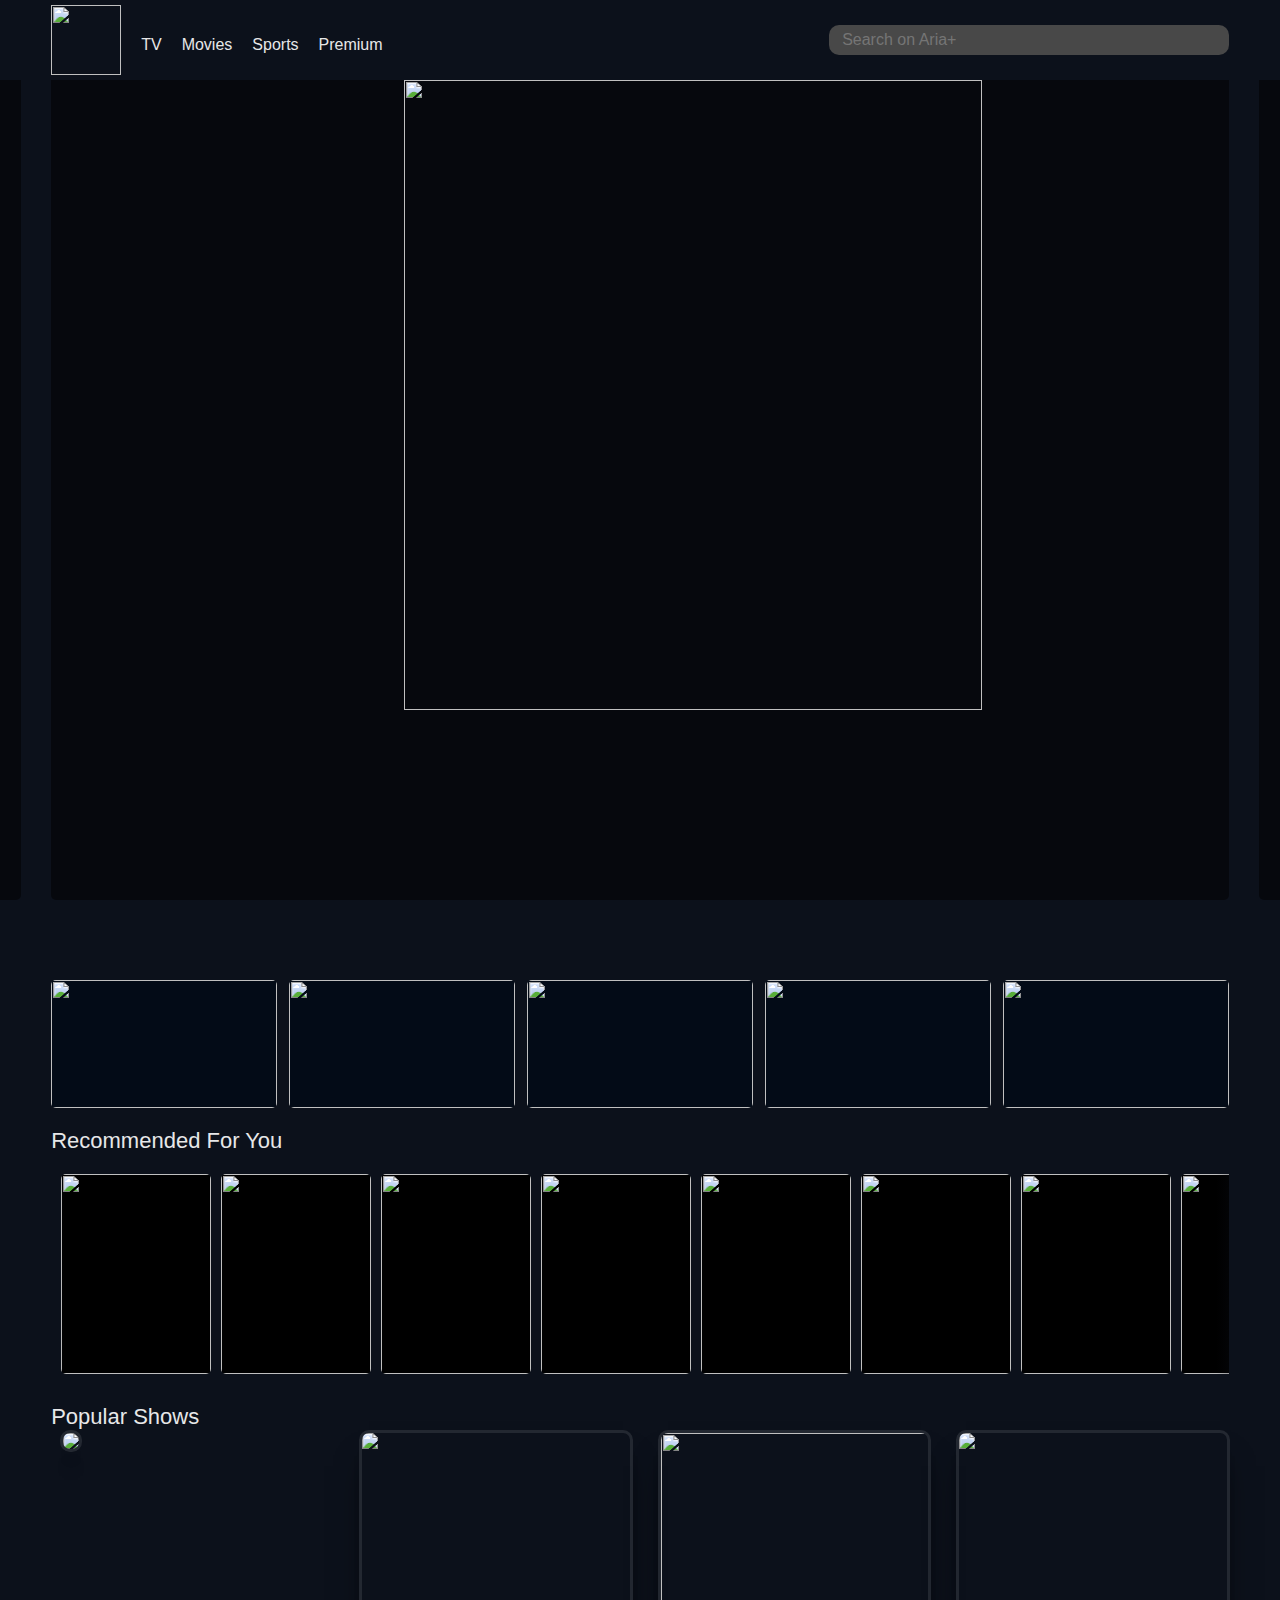
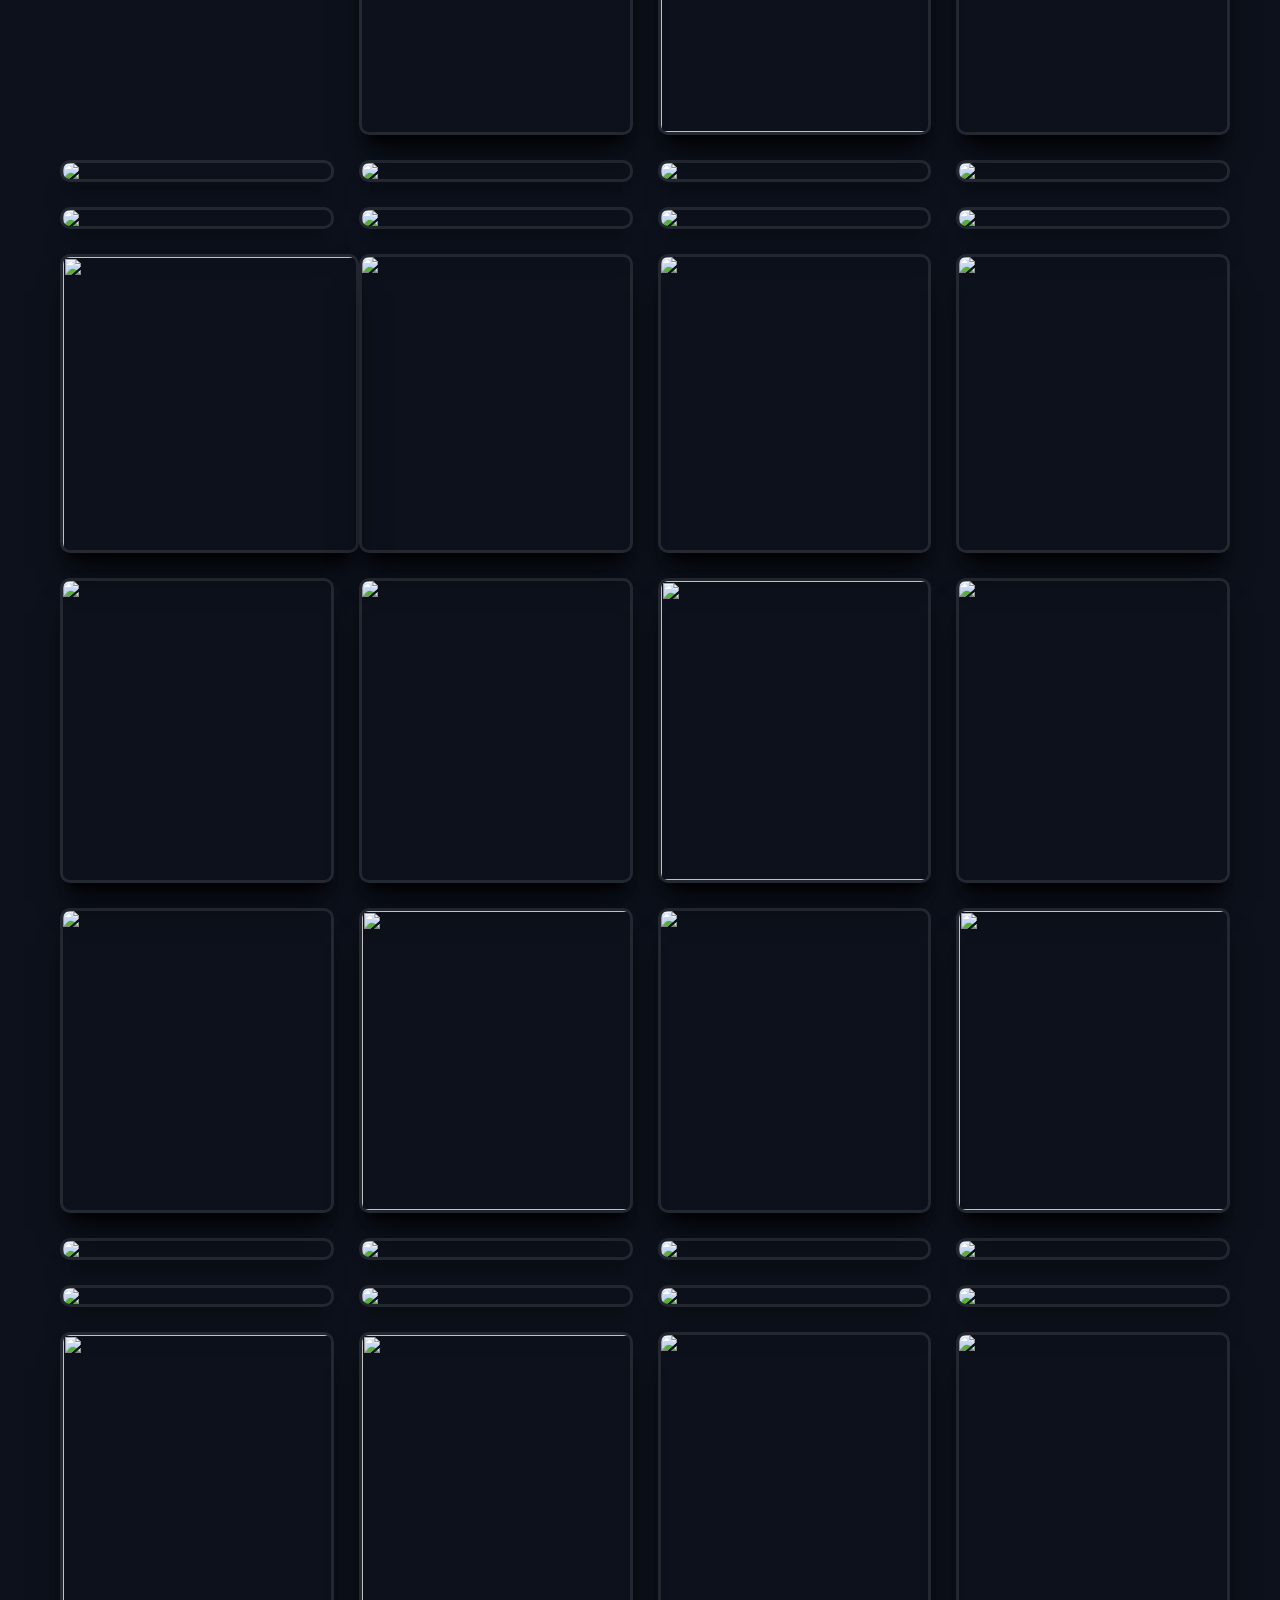
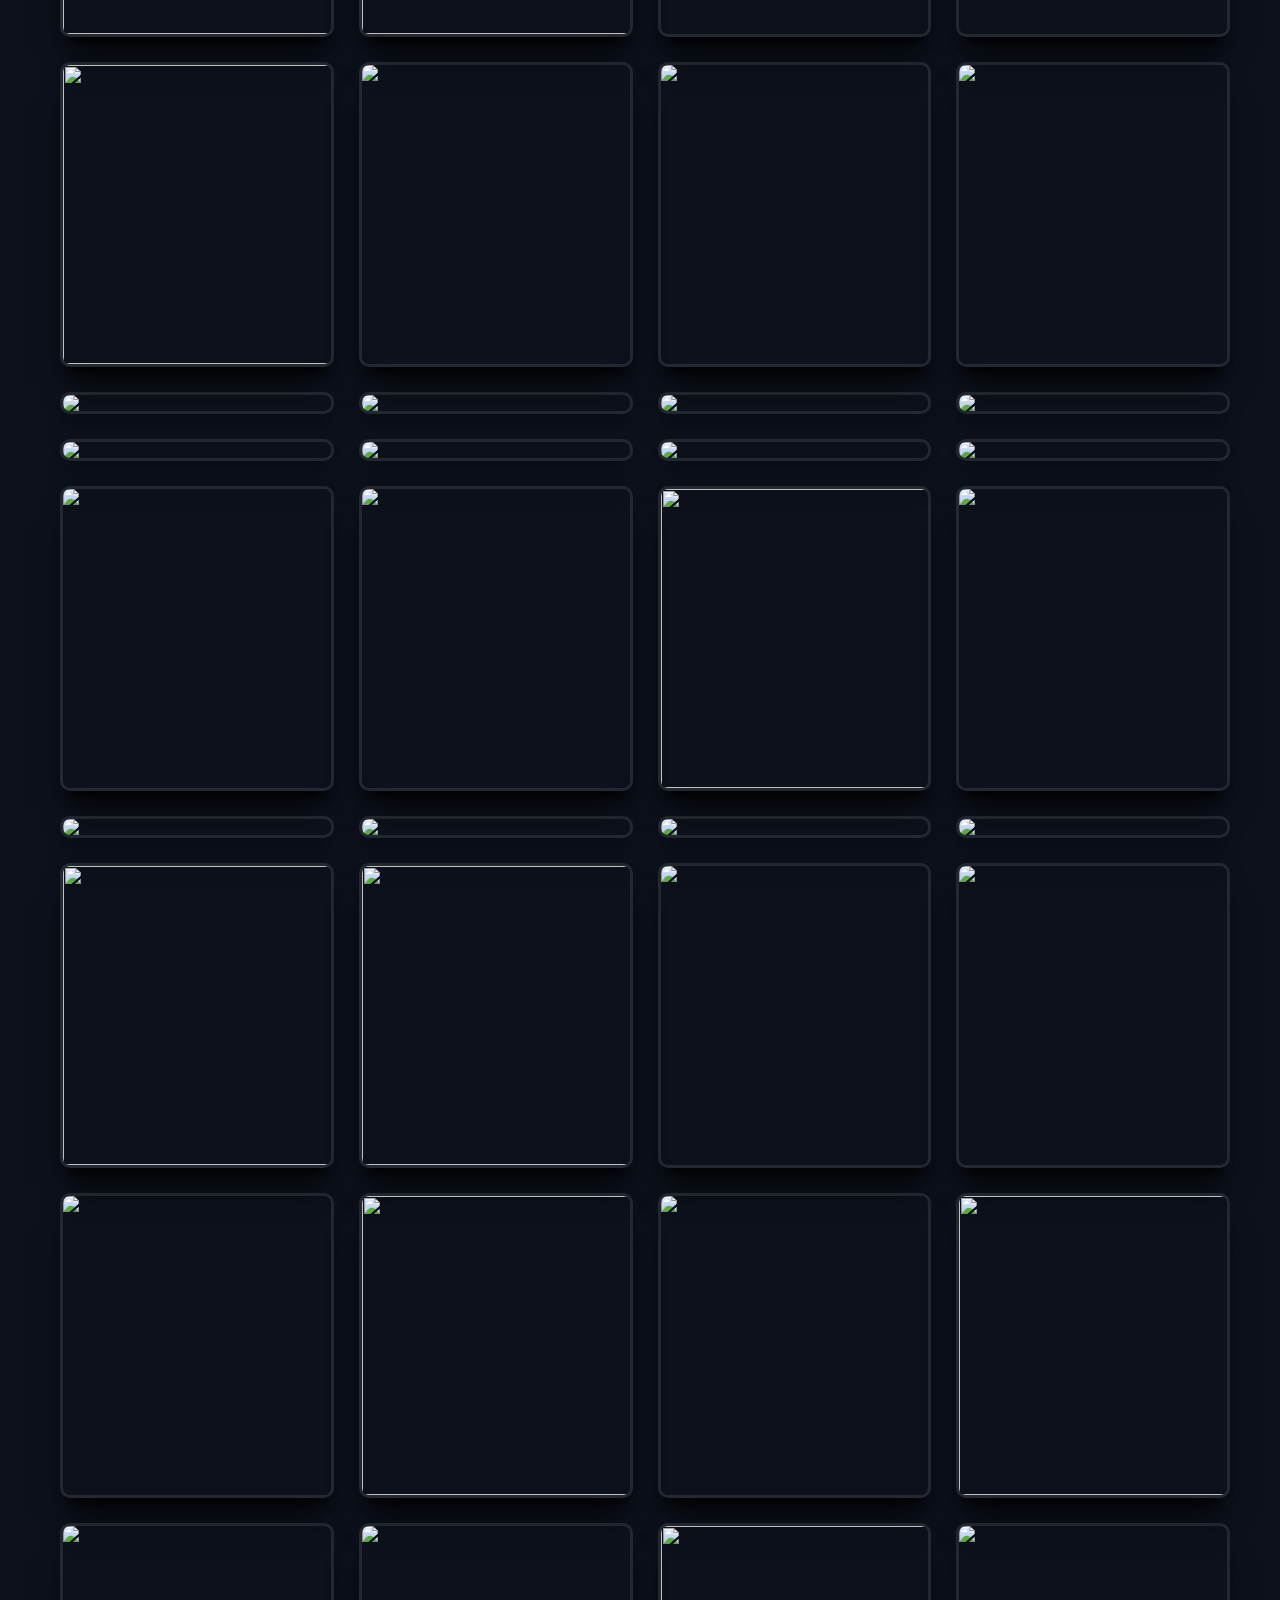
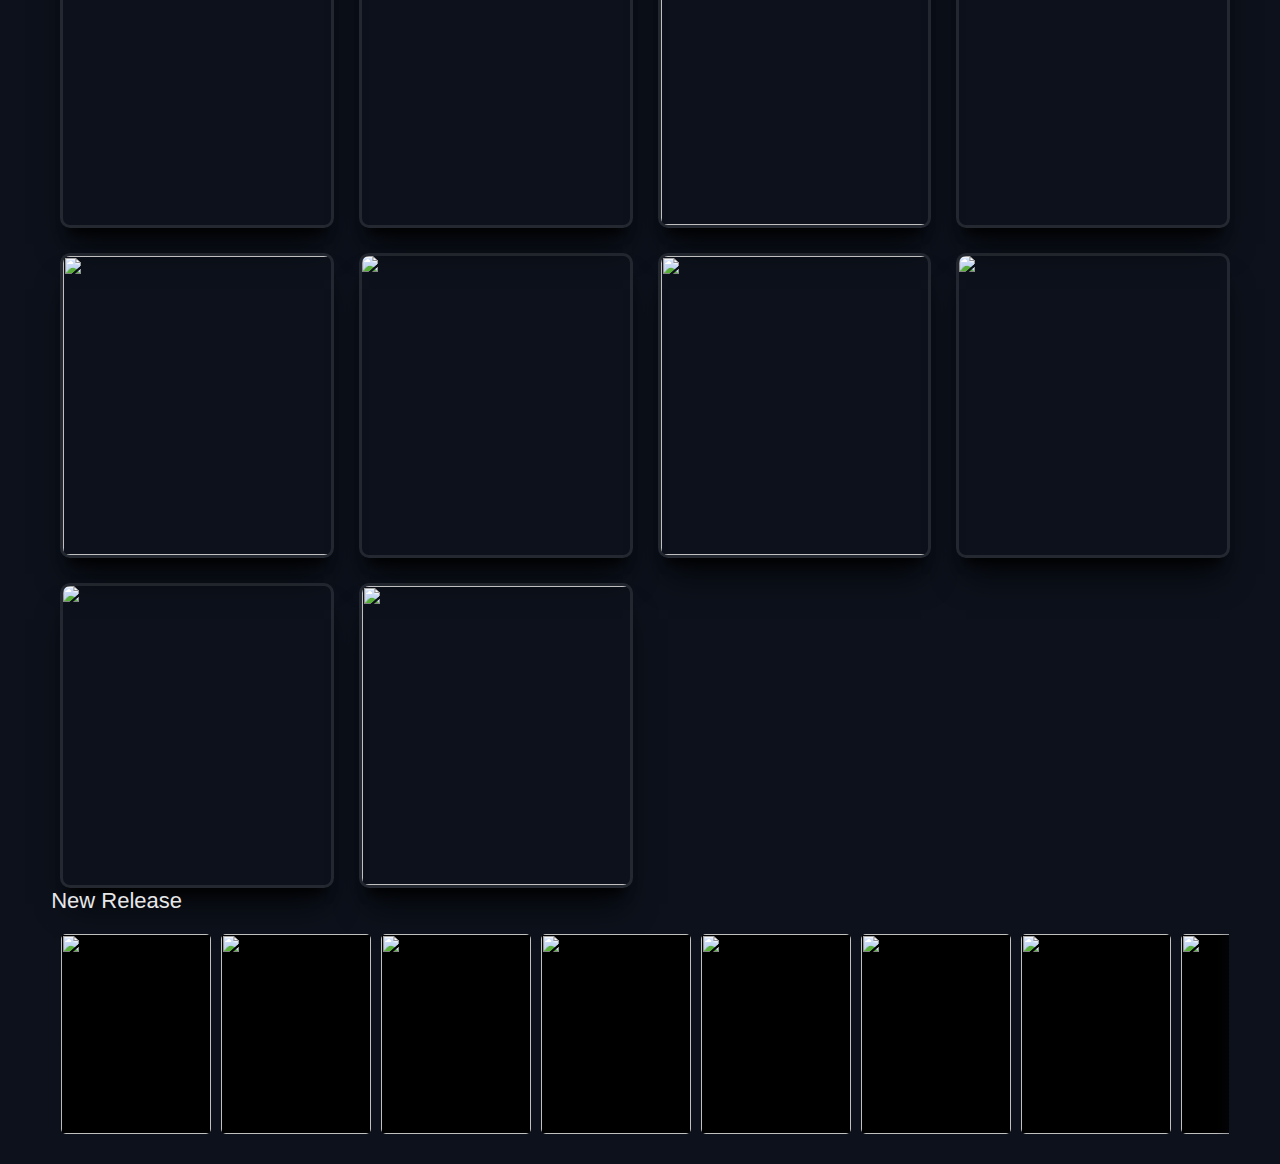
==== index.html @ 2ed3efa4 "Update index.html" ====
<html lang="en"><head>
    <meta charset="UTF-8">
    <meta name="viewport" content="width=device-width, initial-scale=1.0">
    <title>Disney+ Hotstar</title>
    <link rel="stylesheet" href="style.css">
  </head>
  <body>
    <nav class="navbar">
      <img src="https://pbs.twimg.com/profile_images/1647366627925819393/dx1_x24i_400x400.jpg" alt="" class="brandlogo">
      <ul class="nav-links">
        <li class="nav-items"><a href="">TV</a></li>
        <li class="nav-items"><a href="">Movies</a></li>
        <li class="nav-items"><a href="">Sports</a></li>
        <li class="nav-items"><a href="">Premium</a></li>
      </ul>

      <div class="right-container">
        <input type="text" class="search-box" style="background: #484848;border: none;border-radius: 10px;width: 400px;outline: none;height: 30px;color: #a4a4a4;width: 400px;text-transform: revert;font-size: 16px;font-weight: 500;transition: 0.5s;" placeholder="   Search on Aria+">
        
        
      </div>
    </nav>

    <div>
      <div class="carousel" style="">
        <!-- <div class="slider">
          <div class="slide-content">
            <h1 class="movie-title">loki</h1>
            <p class="movie-des">
              Lorem ipsum dolor sit amet consectetur adipisicing elit.
              Architecto eaque ab quam nostrum magni quos amet! Non voluptas
              vitae minima iure minus! Lorem ipsum dolor sit amet consectetur
              adipisicing elit. Qui, esse explicabo dolore, iste officiis vitae
              corrupti doloremque ut distinctio vero maxime non quos voluptatum
              cum.
            </p>
          </div>
          <img src="images/slider 1.PNG" alt="" />
        </div> -->
      </div>
    </div>

    <!-- video container  -->
    <div class="video-card-container" style="margin-top: 80px;">
      <div class="video-card">
        <img src="images/disney.PNG" alt="" class="video-card-image">
        <video src="videos/disney.mp4" class="card-video"></video>
      </div>

      <div class="video-card">
        <img src="images/pixar.PNG" alt="" class="video-card-image">
        <video src="videos/pixar.mp4" class="card-video"></video>
      </div>

      <div class="video-card">
        <img src="images/marvel.PNG" alt="" class="video-card-image">
        <video src="videos/marvel.mp4" class="card-video"></video>
      </div>

      <div class="video-card">
        <img src="images/star-wars.PNG" alt="" class="video-card-image">
        <video src="videos/star-war.mp4" class="card-video"></video>
      </div>

      <div class="video-card">
        <img src="images/geographic.PNG" alt="" class="video-card-image">
        <video src="videos/geographic.mp4" class="card-video"></video>
      </div>
    </div>

    <h1 class="title">recommended for you</h1>
    <div class="movies-list">
      <button class="pre-btn"><img src="images/pre.png" alt=""></button>
      <button class="nxt-btn"><img src="images/nxt.png" alt=""></button>
      <div class="card-container">
        <div class="card">
          <img src="images/poster 1.png" alt="" class="card-img">
          <div class="card-body">
            <h2 class="name">movie name</h2>
            <h6 class="des">
              Lorem ipsum dolor, sit amet consectetur adipisicing elit.
            </h6>
            <button class="watchlist-btn">add to watchlist</button>
          </div>
        </div>

        <div class="card">
          <img src="images/poster 2.png" alt="" class="card-img">
          <div class="card-body">
            <h2 class="name">movie name</h2>
            <h6 class="des">
              Lorem ipsum dolor, sit amet consectetur adipisicing elit.
            </h6>
            <button class="watchlist-btn">add to watchlist</button>
          </div>
        </div>

        <div class="card">
          <img src="images/poster 3.png" alt="" class="card-img">
          <div class="card-body">
            <h2 class="name">movie name</h2>
            <h6 class="des">
              Lorem ipsum dolor, sit amet consectetur adipisicing elit.
            </h6>
            <button class="watchlist-btn">add to watchlist</button>
          </div>
        </div>

        <div class="card">
          <img src="images/poster 4.png" alt="" class="card-img">
          <div class="card-body">
            <h2 class="name">movie name</h2>
            <h6 class="des">
              Lorem ipsum dolor, sit amet consectetur adipisicing elit.
            </h6>
            <button class="watchlist-btn">add to watchlist</button>
          </div>
        </div>

        <div class="card">
          <img src="images/poster 5.png" alt="" class="card-img">
          <div class="card-body">
            <h2 class="name">movie name</h2>
            <h6 class="des">
              Lorem ipsum dolor, sit amet consectetur adipisicing elit.
            </h6>
            <button class="watchlist-btn">add to watchlist</button>
          </div>
        </div>

        <div class="card">
          <img src="images/poster 6.png" alt="" class="card-img">
          <div class="card-body">
            <h2 class="name">movie name</h2>
            <h6 class="des">
              Lorem ipsum dolor, sit amet consectetur adipisicing elit.
            </h6>
            <button class="watchlist-btn">add to watchlist</button>
          </div>
        </div>

        <div class="card">
          <img src="images/poster 7.png" alt="" class="card-img">
          <div class="card-body">
            <h2 class="name">movie name</h2>
            <h6 class="des">
              Lorem ipsum dolor, sit amet consectetur adipisicing elit.
            </h6>
            <button class="watchlist-btn">add to watchlist</button>
          </div>
        </div>

        <div class="card">
          <img src="images/poster 8.png" alt="" class="card-img">
          <div class="card-body">
            <h2 class="name">movie name</h2>
            <h6 class="des">
              Lorem ipsum dolor, sit amet consectetur adipisicing elit.
            </h6>
            <button class="watchlist-btn">add to watchlist</button>
          </div>
        </div>

        <div class="card">
          <img src="images/poster 9.png" alt="" class="card-img">
          <div class="card-body">
            <h2 class="name">movie name</h2>
            <h6 class="des">
              Lorem ipsum dolor, sit amet consectetur adipisicing elit.
            </h6>
            <button class="watchlist-btn">add to watchlist</button>
          </div>
        </div>

        <div class="card">
          <img src="images/poster 10.png" alt="" class="card-img">
          <div class="card-body">
            <h2 class="name">movie name</h2>
            <h6 class="des">
              Lorem ipsum dolor, sit amet consectetur adipisicing elit.
            </h6>
            <button class="watchlist-btn">add to watchlist</button>
          </div>
        </div>

        <div class="card">
          <img src="images/poster 11.png" alt="" class="card-img">
          <div class="card-body">
            <h2 class="name">movie name</h2>
            <h6 class="des">
              Lorem ipsum dolor, sit amet consectetur adipisicing elit.
            </h6>
            <button class="watchlist-btn">add to watchlist</button>
          </div>
        </div>

        <div class="card">
          <img src="images/poster 12.png" alt="" class="card-img">
          <div class="card-body">
            <h2 class="name">movie name</h2>
            <h6 class="des">
              Lorem ipsum dolor, sit amet consectetur adipisicing elit.
            </h6>
            <button class="watchlist-btn">add to watchlist</button>
          </div>
        </div>
      </div>
    </div>

    <!-- popular shows -->
    <h1 class="title">Popular Shows</h1>
    <div class="sc-irLvoH gbxUOQ" style="display: grid;gap: 25px;grid-template-columns: repeat(4, minmax(0px, 1fr));margin-right: 50px;margin-left: 60px;border-radius: 10px;"><div class="sc-csKJRI dljXmY"><a href="/detail/0XUyjdl1WZ2lAb8OWbPO"><img src="https://occ-0-4704-58.1.nflxso.net/dnm/api/v6/X194eJsgWBDE2aQbaNdmCXGUP-Y/AAAABU91Y7hMbEOAnGWYICqzhJzp_Y_chqKf5_zyC4UEq8G8I0ZPteoUmjyG249x4YGOJ-FiJYu72TcHdz0LxDaGgnzZMgw.jpg?r=72b" style="border-radius: 10px;overflow: hidden;border: 3px solid rgba(249, 249, 249, 0.1);box-shadow: rgba(0, 0, 0, 0.69) 0px 26px 30px -10px, rgba(0, 0, 0, 0.73) 0px 16px 10px -10px;transition: all 250ms cubic-bezier(0.25, 0.46, 0.45, 0.94) 0s;cursor: pointer;"></a></div><div class="sc-csKJRI dljXmY" style="border-radius: 10px;overflow: hidden;border: 3px solid rgba(249, 249, 249, 0.1);box-shadow: rgba(0, 0, 0, 0.69) 0px 26px 30px -10px, rgba(0, 0, 0, 0.73) 0px 16px 10px -10px;transition: all 250ms cubic-bezier(0.25, 0.46, 0.45, 0.94) 0s;cursor: pointer;"><a href="/detail/19VOxr4FKTk2oJDavpp7"><img src="https://occ-0-4704-58.1.nflxso.net/dnm/api/v6/X194eJsgWBDE2aQbaNdmCXGUP-Y/AAAABUFVhaO_X664r0rm7JnHruXvTN1yHEo-PvphLPxJR4Kd_Y0YkAvP2D55yLv4Jn5-j4N6y5jR7lxiCQw026Qfqwj_n28.jpg?r=103"></a></div><div class="sc-csKJRI dljXmY" style="box-sizing: inherit;border-radius: 10px;overflow: hidden;border: 3px solid rgba(249, 249, 249, 0.1);box-shadow: rgba(0, 0, 0, 0.69) 0px 26px 30px -10px, rgba(0, 0, 0, 0.73) 0px 16px 10px -10px;transition: all 250ms cubic-bezier(0.25, 0.46, 0.45, 0.94) 0s;cursor: pointer;"><a href="/detail/1CTzBLDzvnr2wQlu2nvZ"><img src="https://occ-0-4704-58.1.nflxso.net/dnm/api/v6/X194eJsgWBDE2aQbaNdmCXGUP-Y/AAAABRbCTNP1VHiNeWS7j4EtP4KrQvU4u9FCdaEe8oztLZoOEwRPt4WLOsLnXuncWgyLJRRbgN8Foi2kU48csByBwM7cGQGE.jpg?r=3a6" style="width: 299px;"></a></div><div class="sc-csKJRI dljXmY" style="border-radius: 10px;overflow: hidden;border: 3px solid rgba(249, 249, 249, 0.1);box-shadow: rgba(0, 0, 0, 0.69) 0px 26px 30px -10px, rgba(0, 0, 0, 0.73) 0px 16px 10px -10px;transition: all 250ms cubic-bezier(0.25, 0.46, 0.45, 0.94) 0s;cursor: pointer;"><a href="/detail/303ifZjst1AwKhrJpeVH"><img src="https://occ-0-4704-58.1.nflxso.net/dnm/api/v6/X194eJsgWBDE2aQbaNdmCXGUP-Y/AAAABVF1vl9eYNMtD0eZXqNXSn3hFwKvV5GuCUKzaLxy4inoPq-0ivP8pBKYKdpunNt55cCrAx6jLLnqKAweCQV8uVXFn64YELBPblCK8jE8TGggLhGl8a1V0ya_4PPt.jpg?r=ec1"></a></div><div class="sc-csKJRI dljXmY" style="border-radius: 10px;overflow: hidden;border: 3px solid rgba(249, 249, 249, 0.1);box-shadow: rgba(0, 0, 0, 0.69) 0px 26px 30px -10px, rgba(0, 0, 0, 0.73) 0px 16px 10px -10px;transition: all 250ms cubic-bezier(0.25, 0.46, 0.45, 0.94) 0s;cursor: pointer;"><a href="/detail/3olIPq1sa6OVpqxjaHrZ"><img src="https://occ-0-4704-58.1.nflxso.net/dnm/api/v6/X194eJsgWBDE2aQbaNdmCXGUP-Y/AAAABX2a3MGlMnVQA62xBGAvhvmPd-KusBvTYaxe5BsvZZsy-W8ayifOGO6dwz2Eui6NKxkt_GiXYT-kmxoQAoVGiygDr90.jpg?r=e90"></a></div><div class="sc-csKJRI dljXmY" style="border-radius: 10px;overflow: hidden;border: 3px solid rgba(249, 249, 249, 0.1);box-shadow: rgba(0, 0, 0, 0.69) 0px 26px 30px -10px, rgba(0, 0, 0, 0.73) 0px 16px 10px -10px;transition: all 250ms cubic-bezier(0.25, 0.46, 0.45, 0.94) 0s;cursor: pointer;"><a href="/detail/4wTThS0bOJum9gTmtm4v"><img src="https://occ-0-4704-58.1.nflxso.net/dnm/api/v6/X194eJsgWBDE2aQbaNdmCXGUP-Y/AAAABUgNw4I-SUhN3jlEr2l7jaRMvuhYyVAFusGMHchdVJCZoYLsLwU4vwWQvSxR7D1Blbc2nz2twHGoc6E8esWXSauVPsE.jpg?r=93f"></a></div><div class="sc-csKJRI dljXmY" style="border-radius: 10px;overflow: hidden;border: 3px solid rgba(249, 249, 249, 0.1);box-shadow: rgba(0, 0, 0, 0.69) 0px 26px 30px -10px, rgba(0, 0, 0, 0.73) 0px 16px 10px -10px;transition: all 250ms cubic-bezier(0.25, 0.46, 0.45, 0.94) 0s;cursor: pointer;"><a href="/detail/53nTl23RQA9pyTNjhALs"><img src="https://occ-0-4704-58.1.nflxso.net/dnm/api/v6/X194eJsgWBDE2aQbaNdmCXGUP-Y/AAAABUFVhaO_X664r0rm7JnHruXvTN1yHEo-PvphLPxJR4Kd_Y0YkAvP2D55yLv4Jn5-j4N6y5jR7lxiCQw026Qfqwj_n28.jpg?r=103"></a></div><div class="sc-csKJRI dljXmY" style="border-radius: 10px;overflow: hidden;border: 3px solid rgba(249, 249, 249, 0.1);box-shadow: rgba(0, 0, 0, 0.69) 0px 26px 30px -10px, rgba(0, 0, 0, 0.73) 0px 16px 10px -10px;transition: all 250ms cubic-bezier(0.25, 0.46, 0.45, 0.94) 0s;cursor: pointer;"><a href="/detail/5Y84H0v25a8U9QECm0Rl"><img src="https://occ-0-4704-58.1.nflxso.net/dnm/api/v6/X194eJsgWBDE2aQbaNdmCXGUP-Y/AAAABYPg4K9u1UDG2R7r0sWjlYtZQjoah_93p0NeS01nMoYXAO-TPYvRQGIAaBgwqKhHV3IJogwfU1qQBxRo0BYkZbb-JAI.jpg?r=ce6"></a></div><div class="sc-csKJRI dljXmY" style="border-radius: 10px;overflow: hidden;border: 3px solid rgba(249, 249, 249, 0.1);box-shadow: rgba(0, 0, 0, 0.69) 0px 26px 30px -10px, rgba(0, 0, 0, 0.73) 0px 16px 10px -10px;transition: all 250ms cubic-bezier(0.25, 0.46, 0.45, 0.94) 0s;cursor: pointer;"><a href="/detail/6Ig2ald2QehJ81MIRsXO"><img src="https://occ-0-4704-58.1.nflxso.net/dnm/api/v6/X194eJsgWBDE2aQbaNdmCXGUP-Y/AAAABY9VwvkRaq-NeG9azDI0cv7WHHwfYgL16xdvpRR2CxCrokh1YJfDuYXmezIxd_WycvZlvKt53_p-ADNf4Q9XZMtu6T0.jpg?r=03e"></a></div><div class="sc-csKJRI dljXmY" style="border-radius: 10px;overflow: hidden;border: 3px solid rgba(249, 249, 249, 0.1);box-shadow: rgba(0, 0, 0, 0.69) 0px 26px 30px -10px, rgba(0, 0, 0, 0.73) 0px 16px 10px -10px;transition: all 250ms cubic-bezier(0.25, 0.46, 0.45, 0.94) 0s;cursor: pointer;"><a href="/detail/6QpBNFJ9jExbm7rvr7qC"><img src="https://occ-0-4704-58.1.nflxso.net/dnm/api/v6/X194eJsgWBDE2aQbaNdmCXGUP-Y/AAAABQr1kgC7F0zCXxbrUqq96tCu6MXiMDwddF5kmyxzO4VecfDf76AoIqL9EbO9uMVDbjVgagX2wVgzYPMM6FTIYFJIVTU.jpg?r=018"></a></div><div class="sc-csKJRI dljXmY" style="border-radius: 10px;overflow: hidden;border: 3px solid rgba(249, 249, 249, 0.1);box-shadow: rgba(0, 0, 0, 0.69) 0px 26px 30px -10px, rgba(0, 0, 0, 0.73) 0px 16px 10px -10px;transition: all 250ms cubic-bezier(0.25, 0.46, 0.45, 0.94) 0s;cursor: pointer;"><a href="/detail/6liFviCdIlf29f1shrS3"><img src="https://occ-0-4704-58.1.nflxso.net/dnm/api/v6/X194eJsgWBDE2aQbaNdmCXGUP-Y/AAAABXIHoxWwkb4hmkdZHPTHOWZZlgIHfy3hCc--ccNHZkoE-uCV3FQHGojDJB9Saq2tbiSok2WPNlenRadfJxvKmYeqoIA.jpg?r=917"></a></div><div class="sc-csKJRI dljXmY" style="border-radius: 10px;overflow: hidden;border: 3px solid rgba(249, 249, 249, 0.1);box-shadow: rgba(0, 0, 0, 0.69) 0px 26px 30px -10px, rgba(0, 0, 0, 0.73) 0px 16px 10px -10px;transition: all 250ms cubic-bezier(0.25, 0.46, 0.45, 0.94) 0s;cursor: pointer;"><a href="/detail/7K3vlnQeKgWt1UtVskm2"><img src="https://occ-0-4704-58.1.nflxso.net/dnm/api/v6/X194eJsgWBDE2aQbaNdmCXGUP-Y/AAAABQbeBuUJglU840dxIk94E_9c-DJtZ-rgWzecG6sL5Hd463qoE5yEXqSq-mcY6UK9hXNskmrkNL062hq6KjN0H7YBwGFh8VCSRe0dPyG9WAPxzDnaFjKiGW1vJ5sd.jpg?r=c5e"></a></div><div class="sc-csKJRI dljXmY"><a href="/detail/ADUJ1r9YvaAH8YV2jL1e"><img src="https://occ-0-4704-58.1.nflxso.net/dnm/api/v6/X194eJsgWBDE2aQbaNdmCXGUP-Y/AAAABRLQZJAWkdYJv8NbI6HtZzchxt0lCTNeK2RmVkGjjF29cvakWbceVyNyqLwup8xV4ar_xjc3443KXpFVyXeIiTSbKc0KneDOfZ6edoMCntBkyg9FZnXZKfIJZTIpdQ.jpg?r=4be" style="width: 299px;border-radius: 10px;overflow: hidden;border: 3px solid rgba(249, 249, 249, 0.1);box-shadow: rgba(0, 0, 0, 0.69) 0px 26px 30px -10px, rgba(0, 0, 0, 0.73) 0px 16px 10px -10px;transition: all 250ms cubic-bezier(0.25, 0.46, 0.45, 0.94) 0s;cursor: pointer;"></a></div><div class="sc-csKJRI dljXmY" style="border-radius: 10px;overflow: hidden;border: 3px solid rgba(249, 249, 249, 0.1);box-shadow: rgba(0, 0, 0, 0.69) 0px 26px 30px -10px, rgba(0, 0, 0, 0.73) 0px 16px 10px -10px;transition: all 250ms cubic-bezier(0.25, 0.46, 0.45, 0.94) 0s;cursor: pointer;"><a href="/detail/AIExB5pjZ1AwImZflKeA"><img src="https://occ-0-4704-58.1.nflxso.net/dnm/api/v6/X194eJsgWBDE2aQbaNdmCXGUP-Y/AAAABX2a3MGlMnVQA62xBGAvhvmPd-KusBvTYaxe5BsvZZsy-W8ayifOGO6dwz2Eui6NKxkt_GiXYT-kmxoQAoVGiygDr90.jpg?r=e90"></a></div><div class="sc-csKJRI dljXmY" style="border-radius: 10px;overflow: hidden;border: 3px solid rgba(249, 249, 249, 0.1);box-shadow: rgba(0, 0, 0, 0.69) 0px 26px 30px -10px, rgba(0, 0, 0, 0.73) 0px 16px 10px -10px;transition: all 250ms cubic-bezier(0.25, 0.46, 0.45, 0.94) 0s;cursor: pointer;"><a href="/detail/AQo7yeVLg0Ry1fGMIbBN"><img src="https://occ-0-4704-58.1.nflxso.net/dnm/api/v6/X194eJsgWBDE2aQbaNdmCXGUP-Y/AAAABTjssuAjLvPsU2zDw3A_qnX74880lDU_tJRe9oiOyz1WY35pR8j3uP-KXy5VB6VcCKgOBqyNJzMqs_tlJ4JboYzR8Oc.jpg?r=68f"></a></div><div class="sc-csKJRI dljXmY" style="border-radius: 10px;overflow: hidden;border: 3px solid rgba(249, 249, 249, 0.1);box-shadow: rgba(0, 0, 0, 0.69) 0px 26px 30px -10px, rgba(0, 0, 0, 0.73) 0px 16px 10px -10px;transition: all 250ms cubic-bezier(0.25, 0.46, 0.45, 0.94) 0s;cursor: pointer;"><a href="/detail/ASuxckFQuHWNGX5v6hNd"><img src="https://occ-0-4704-58.1.nflxso.net/dnm/api/v6/X194eJsgWBDE2aQbaNdmCXGUP-Y/AAAABVwFFMCetV0Zl0BDoSI_d0i9atYKQyu8wRDXRmFbeOgYR-zqMMufp1h6Fs4zOeCh2mmGfD_L2eNPHqKTb5bZmkyL0sbnIxKyfXgvFB4dwzwcApS1WlDGp72j0tkg.jpg?r=f11"></a></div><div class="sc-csKJRI dljXmY" style="border-radius: 10px;overflow: hidden;border: 3px solid rgba(249, 249, 249, 0.1);box-shadow: rgba(0, 0, 0, 0.69) 0px 26px 30px -10px, rgba(0, 0, 0, 0.73) 0px 16px 10px -10px;transition: all 250ms cubic-bezier(0.25, 0.46, 0.45, 0.94) 0s;cursor: pointer;"><a href="/detail/AtJ9SuU7WIjbLYrVvxUh"><img src="https://occ-0-4704-58.1.nflxso.net/dnm/api/v6/X194eJsgWBDE2aQbaNdmCXGUP-Y/AAAABdgp4qP7JsVrv8of51L8LHd7kUl5yNNNUZALNMl4CxJbvgYKi1XIggdO8HN3-vpSF46D68cPpAYRD1Bkw0Tpji4YNYdjgyvGYXXni9r4-PogVe6wOFGfnmZ9fIYv.jpg?r=3ad"></a></div><div class="sc-csKJRI dljXmY" style="border-radius: 10px;overflow: hidden;border: 3px solid rgba(249, 249, 249, 0.1);box-shadow: rgba(0, 0, 0, 0.69) 0px 26px 30px -10px, rgba(0, 0, 0, 0.73) 0px 16px 10px -10px;transition: all 250ms cubic-bezier(0.25, 0.46, 0.45, 0.94) 0s;cursor: pointer;"><a href="/detail/B3jtogWejrPXDPktRlaB"><img src="https://occ-0-4704-58.1.nflxso.net/dnm/api/v6/X194eJsgWBDE2aQbaNdmCXGUP-Y/AAAABTE4PkMSgKqAHMfYIlkc9NncQXKGPMDh5oDgSBL7gJwNs2OtvTwr3nhK_PhbVKLCnXnkgM7rKkSNypvJc7H2qP-19lY.jpg?r=b38"></a></div><div class="sc-csKJRI dljXmY" style="border-radius: 10px;overflow: hidden;border: 3px solid rgba(249, 249, 249, 0.1);box-shadow: rgba(0, 0, 0, 0.69) 0px 26px 30px -10px, rgba(0, 0, 0, 0.73) 0px 16px 10px -10px;transition: all 250ms cubic-bezier(0.25, 0.46, 0.45, 0.94) 0s;cursor: pointer;"><a href="/detail/CDvjZgwYn49G2N3vtOBp"><img src="https://occ-0-4704-58.1.nflxso.net/dnm/api/v6/X194eJsgWBDE2aQbaNdmCXGUP-Y/AAAABUkV2lDWN0THdONfTSPMhJ-T9oq2XVaCSVo-0Omjsj7jgxsUNA1VBOwRkduRvBnjtb9UFY_gWK0GNtlspqKKXcGqVrg3.jpg?r=86b" style="width: 299px;"></a></div><div class="sc-csKJRI dljXmY" style="border-radius: 10px;overflow: hidden;border: 3px solid rgba(249, 249, 249, 0.1);box-shadow: rgba(0, 0, 0, 0.69) 0px 26px 30px -10px, rgba(0, 0, 0, 0.73) 0px 16px 10px -10px;transition: all 250ms cubic-bezier(0.25, 0.46, 0.45, 0.94) 0s;cursor: pointer;"><a href="/detail/CxExkFWflyQlXoxDhIHf"><img src="https://occ-0-4704-58.1.nflxso.net/dnm/api/v6/X194eJsgWBDE2aQbaNdmCXGUP-Y/AAAABW7NYsijwkLyoUwWdu8CfRVE19SWksbSJyD9i0UfKIzDrwu8lyd3xuJTSPB6jGGWdJ53qhIxEsqFYcKU-na4xaSWMIA.jpg?r=a54"></a></div><div class="sc-csKJRI dljXmY" style="border-radius: 10px;overflow: hidden;border: 3px solid rgba(249, 249, 249, 0.1);box-shadow: rgba(0, 0, 0, 0.69) 0px 26px 30px -10px, rgba(0, 0, 0, 0.73) 0px 16px 10px -10px;transition: all 250ms cubic-bezier(0.25, 0.46, 0.45, 0.94) 0s;cursor: pointer;"><a href="/detail/DndiyZeUGGPFsBHcbALK"><img src="https://occ-0-4704-58.1.nflxso.net/dnm/api/v6/X194eJsgWBDE2aQbaNdmCXGUP-Y/AAAABVdCpS8cIIS_vmYIw50vdODeiVAlIacNteyqEOXcKbdyYNGZMh8480j7kQheEdVIXNMVCScWXZpyXBylRE6P7QGb1Lg.jpg?r=324"></a></div><div class="sc-csKJRI dljXmY" style="border-radius: 10px;overflow: hidden;border: 3px solid rgba(249, 249, 249, 0.1);box-shadow: rgba(0, 0, 0, 0.69) 0px 26px 30px -10px, rgba(0, 0, 0, 0.73) 0px 16px 10px -10px;transition: all 250ms cubic-bezier(0.25, 0.46, 0.45, 0.94) 0s;cursor: pointer;"><a href="/detail/DpJ0NFaXUXDQGGAJDZQi"><img src="https://occ-0-4704-58.1.nflxso.net/dnm/api/v6/X194eJsgWBDE2aQbaNdmCXGUP-Y/AAAABTEsSjfV8WpqUj3DZoQ5KmkCiDgSl1ZGcQqfTCn96BZDKEwZsHaU0hU-LD9Mo6L_CTlqi5-QH4GcQPpRK91h78Q8_jGfAHDTixbUr7XaDoShTCEyLdXg_sOdMW-INg.jpg?r=8f0" style="width: 299px;"></a></div><div class="sc-csKJRI dljXmY" style="border-radius: 10px;overflow: hidden;border: 3px solid rgba(249, 249, 249, 0.1);box-shadow: rgba(0, 0, 0, 0.69) 0px 26px 30px -10px, rgba(0, 0, 0, 0.73) 0px 16px 10px -10px;transition: all 250ms cubic-bezier(0.25, 0.46, 0.45, 0.94) 0s;cursor: pointer;"><a href="/detail/E6MbTwqQaajao04Zp6im"><img src="https://occ-0-4704-58.1.nflxso.net/dnm/api/v6/X194eJsgWBDE2aQbaNdmCXGUP-Y/AAAABW9lGQ1W9DGyHDTd6lKeulrQVD5sp6j9P1YL-39gGyuiurjJ0TMkfNfA2oa8qngotln04B88XPwLuEAdd0BGkZ4XT9c.jpg?r=484"></a></div><div class="sc-csKJRI dljXmY" style="border-radius: 10px;overflow: hidden;border: 3px solid rgba(249, 249, 249, 0.1);box-shadow: rgba(0, 0, 0, 0.69) 0px 26px 30px -10px, rgba(0, 0, 0, 0.73) 0px 16px 10px -10px;transition: all 250ms cubic-bezier(0.25, 0.46, 0.45, 0.94) 0s;cursor: pointer;"><a href="/detail/FBS8t2p1ZdFfDHRJqlxM"><img src="https://occ-0-4704-58.1.nflxso.net/dnm/api/v6/X194eJsgWBDE2aQbaNdmCXGUP-Y/AAAABY0HRmLrJqv5foI_pXQfZVvsgHRfgkb3EhXY8ICvMXKnB9m2xyLSNt9nKW8EmgEeHCLQfHNPGUrBHuoNs2MdBA4U4RGa.jpg?r=e6e" style="width: 299px;"></a></div><div class="sc-csKJRI dljXmY" style="border-radius: 10px;overflow: hidden;border: 3px solid rgba(249, 249, 249, 0.1);box-shadow: rgba(0, 0, 0, 0.69) 0px 26px 30px -10px, rgba(0, 0, 0, 0.73) 0px 16px 10px -10px;transition: all 250ms cubic-bezier(0.25, 0.46, 0.45, 0.94) 0s;cursor: pointer;"><a href="/detail/FMlPg2CGHHiycZ6WAJud"><img src="https://occ-0-4704-58.1.nflxso.net/dnm/api/v6/X194eJsgWBDE2aQbaNdmCXGUP-Y/AAAABSKkB6sEFccYT8L_vk8KDXmOjTTDJBdgJmv7NHG0sTDyEN6pkj2mqRQuZJ41yJYQqZtuchtgylFg-xk2mPaAhNpZPgM.jpg?r=e32"></a></div><div class="sc-csKJRI dljXmY" style="border-radius: 10px;overflow: hidden;border: 3px solid rgba(249, 249, 249, 0.1);box-shadow: rgba(0, 0, 0, 0.69) 0px 26px 30px -10px, rgba(0, 0, 0, 0.73) 0px 16px 10px -10px;transition: all 250ms cubic-bezier(0.25, 0.46, 0.45, 0.94) 0s;cursor: pointer;"><a href="/detail/Gwd4EUkaf6UsS45lETZm"><img src="https://occ-0-4704-58.1.nflxso.net/dnm/api/v6/X194eJsgWBDE2aQbaNdmCXGUP-Y/AAAABVUSUmzrZGUdYY18smTPhL6pPK9Z63U0jl5FWMY3wM0f3OqexS_VlkmlPIiinqkr7KQDjtqj6mMKEGW1TaellXO1HA0.jpg?r=b07"></a></div><div class="sc-csKJRI dljXmY" style="border-radius: 10px;overflow: hidden;border: 3px solid rgba(249, 249, 249, 0.1);box-shadow: rgba(0, 0, 0, 0.69) 0px 26px 30px -10px, rgba(0, 0, 0, 0.73) 0px 16px 10px -10px;transition: all 250ms cubic-bezier(0.25, 0.46, 0.45, 0.94) 0s;cursor: pointer;"><a href="/detail/H8AN9KYkhSfXUUNmOTdv"><img src="https://occ-0-4704-58.1.nflxso.net/dnm/api/v6/X194eJsgWBDE2aQbaNdmCXGUP-Y/AAAABesOiRgB76hYF-CEJh2SneClodz9PVnQNBmZSGxGT4ijnQ5guBPIzhtUxKfMePRkqUH7bsg3Xbyh0j4arXg2_prBgnbO3uCPcxOGkZrKa7Rwca2U_p7ndZSXCxuS.jpg?r=158"></a></div><div class="sc-csKJRI dljXmY" style="border-radius: 10px;overflow: hidden;border: 3px solid rgba(249, 249, 249, 0.1);box-shadow: rgba(0, 0, 0, 0.69) 0px 26px 30px -10px, rgba(0, 0, 0, 0.73) 0px 16px 10px -10px;transition: all 250ms cubic-bezier(0.25, 0.46, 0.45, 0.94) 0s;cursor: pointer;"><a href="/detail/IYwHwpanyN8wKavum3ct"><img src="https://occ-0-4704-58.1.nflxso.net/dnm/api/v6/X194eJsgWBDE2aQbaNdmCXGUP-Y/AAAABdpIfyp7RZAEZnOsQaH4vygYWYlJFPFCWHeXxqBw0MujVCVACg7J6VioyJ9TQMobYPKhe4lM5UqeyDTSPpqfcMXsKiM.jpg?r=623"></a></div><div class="sc-csKJRI dljXmY" style="border-radius: 10px;overflow: hidden;border: 3px solid rgba(249, 249, 249, 0.1);box-shadow: rgba(0, 0, 0, 0.69) 0px 26px 30px -10px, rgba(0, 0, 0, 0.73) 0px 16px 10px -10px;transition: all 250ms cubic-bezier(0.25, 0.46, 0.45, 0.94) 0s;cursor: pointer;"><a href="/detail/IhNvnVD2qBlUQOiJuo7D"><img src="https://occ-0-4704-58.1.nflxso.net/dnm/api/v6/X194eJsgWBDE2aQbaNdmCXGUP-Y/AAAABYDF5nH4xfcWsXVr9sBacIkXPhUFDapCPZ11PNcAfnJk1-_f4rZ416djushJe5H9-UugKQ1Aa3kHZXZ99FyZ3gb1phY.jpg?r=858"></a></div><div class="sc-csKJRI dljXmY" style="border-radius: 10px;overflow: hidden;border: 3px solid rgba(249, 249, 249, 0.1);box-shadow: rgba(0, 0, 0, 0.69) 0px 26px 30px -10px, rgba(0, 0, 0, 0.73) 0px 16px 10px -10px;transition: all 250ms cubic-bezier(0.25, 0.46, 0.45, 0.94) 0s;cursor: pointer;"><a href="/detail/ImrYy7iNuvJQRlHBIcdD"><img src="https://occ-0-4704-58.1.nflxso.net/dnm/api/v6/X194eJsgWBDE2aQbaNdmCXGUP-Y/AAAABY9VwvkRaq-NeG9azDI0cv7WHHwfYgL16xdvpRR2CxCrokh1YJfDuYXmezIxd_WycvZlvKt53_p-ADNf4Q9XZMtu6T0.jpg?r=03e"></a></div><div class="sc-csKJRI dljXmY" style="border-radius: 10px;overflow: hidden;border: 3px solid rgba(249, 249, 249, 0.1);box-shadow: rgba(0, 0, 0, 0.69) 0px 26px 30px -10px, rgba(0, 0, 0, 0.73) 0px 16px 10px -10px;transition: all 250ms cubic-bezier(0.25, 0.46, 0.45, 0.94) 0s;cursor: pointer;"><a href="/detail/J0IIk52InXMnhUFYLIII"><img src="https://occ-0-4704-58.1.nflxso.net/dnm/api/v6/X194eJsgWBDE2aQbaNdmCXGUP-Y/AAAABS6dD4NjXzOssyDuJhq-g875E7vkTuSqYEhSkZOWX6Y7VICdSfPPP1HXR-043F_rLxV2Vl2sZeSQEwNjimfxDUjEpFw.jpg?r=e60"></a></div><div class="sc-csKJRI dljXmY" style="border-radius: 10px;overflow: hidden;border: 3px solid rgba(249, 249, 249, 0.1);box-shadow: rgba(0, 0, 0, 0.69) 0px 26px 30px -10px, rgba(0, 0, 0, 0.73) 0px 16px 10px -10px;transition: all 250ms cubic-bezier(0.25, 0.46, 0.45, 0.94) 0s;cursor: pointer;"><a href="/detail/KdWL5c4jAXdY48otZOcs"><img src="https://occ-0-4704-58.1.nflxso.net/dnm/api/v6/X194eJsgWBDE2aQbaNdmCXGUP-Y/AAAABeHlt9hLg81FYWA5ctay7X--ugXpjnSW8bd5adh31nzYIRfgV_UnoYtz-yqc9AVoEpJIIsR00a0kxSg8Ifr3Qx8fCkw.jpg?r=7bc"></a></div><div class="sc-csKJRI dljXmY" style="border-radius: 10px;overflow: hidden;border: 3px solid rgba(249, 249, 249, 0.1);box-shadow: rgba(0, 0, 0, 0.69) 0px 26px 30px -10px, rgba(0, 0, 0, 0.73) 0px 16px 10px -10px;transition: all 250ms cubic-bezier(0.25, 0.46, 0.45, 0.94) 0s;cursor: pointer;"><a href="/detail/L7Bi4tQVbIFWQd4vFUFU"><img src="https://occ-0-4704-58.1.nflxso.net/dnm/api/v6/X194eJsgWBDE2aQbaNdmCXGUP-Y/AAAABREtmp5ikQ5lOIq1XrEtA_8e-6hwep-jljHSTwKb248geEi0pacAAaEURc944HBwIq5Na6OIW5Ra3kNsKR3OoJUGfDpZ.jpg?r=148" style="width: 299px;"></a></div><div class="sc-csKJRI dljXmY" style="border-radius: 10px;overflow: hidden;border: 3px solid rgba(249, 249, 249, 0.1);box-shadow: rgba(0, 0, 0, 0.69) 0px 26px 30px -10px, rgba(0, 0, 0, 0.73) 0px 16px 10px -10px;transition: all 250ms cubic-bezier(0.25, 0.46, 0.45, 0.94) 0s;cursor: pointer;"><a href="/detail/LGsnLCbySIaUzLA7xpkW"><img src="https://occ-0-4704-58.1.nflxso.net/dnm/api/v6/X194eJsgWBDE2aQbaNdmCXGUP-Y/AAAABXFofTNrVDEPzyIBEKzNkPforZRXdLR7srkPk8mDltAkIcfA3hdhFV-u9ZJtboVCZxFUL1RcQtY7HDQi7Uo5pZ7tEG3b.jpg?r=edd" style="width: 299px;"></a></div><div class="sc-csKJRI dljXmY" style="border-radius: 10px;overflow: hidden;border: 3px solid rgba(249, 249, 249, 0.1);box-shadow: rgba(0, 0, 0, 0.69) 0px 26px 30px -10px, rgba(0, 0, 0, 0.73) 0px 16px 10px -10px;transition: all 250ms cubic-bezier(0.25, 0.46, 0.45, 0.94) 0s;cursor: pointer;"><a href="/detail/MJlDedIujltQDxuIROGx"><img src="https://occ-0-4704-58.1.nflxso.net/dnm/api/v6/X194eJsgWBDE2aQbaNdmCXGUP-Y/AAAABSKkB6sEFccYT8L_vk8KDXmOjTTDJBdgJmv7NHG0sTDyEN6pkj2mqRQuZJ41yJYQqZtuchtgylFg-xk2mPaAhNpZPgM.jpg?r=e32"></a></div><div class="sc-csKJRI dljXmY" style="border-radius: 10px;overflow: hidden;border: 3px solid rgba(249, 249, 249, 0.1);box-shadow: rgba(0, 0, 0, 0.69) 0px 26px 30px -10px, rgba(0, 0, 0, 0.73) 0px 16px 10px -10px;transition: all 250ms cubic-bezier(0.25, 0.46, 0.45, 0.94) 0s;cursor: pointer;"><a href="/detail/MWzv9MYkp7zCsmv5VvJc"><img src="https://occ-0-4704-58.1.nflxso.net/dnm/api/v6/X194eJsgWBDE2aQbaNdmCXGUP-Y/AAAABa37gY-j2UpSImYTtV5UDcMySozOyV3icCBpl5wLKgI-nOhcb3VBesMXwX5YtQieOQ5YAj9vyiZTv_7nW4M3i_H5rFA.jpg?r=1e3"></a></div><div class="sc-csKJRI dljXmY" style="border-radius: 10px;overflow: hidden;border: 3px solid rgba(249, 249, 249, 0.1);box-shadow: rgba(0, 0, 0, 0.69) 0px 26px 30px -10px, rgba(0, 0, 0, 0.73) 0px 16px 10px -10px;transition: all 250ms cubic-bezier(0.25, 0.46, 0.45, 0.94) 0s;cursor: pointer;"><a href="/detail/MX9e1KXUL5tDHbH8DEjp"><img src="https://occ-0-4704-58.1.nflxso.net/dnm/api/v6/X194eJsgWBDE2aQbaNdmCXGUP-Y/AAAABch4n2xpAGhhH8mB5_Mg6opV8SNp0FDq1CsNTIPUugSb6-Tm-QYTWsQs1WwsHPFOuTa8DE_G5LniJyA7p5Pc4UQPs6Vv.jpg?r=ba5" style="width: 299px;"></a></div><div class="sc-csKJRI dljXmY" style="border-radius: 10px;overflow: hidden;border: 3px solid rgba(249, 249, 249, 0.1);box-shadow: rgba(0, 0, 0, 0.69) 0px 26px 30px -10px, rgba(0, 0, 0, 0.73) 0px 16px 10px -10px;transition: all 250ms cubic-bezier(0.25, 0.46, 0.45, 0.94) 0s;cursor: pointer;"><a href="/detail/NAaDOOIJBujRKPEG0wZd"><img src="https://occ-0-4704-58.1.nflxso.net/dnm/api/v6/X194eJsgWBDE2aQbaNdmCXGUP-Y/AAAABesOiRgB76hYF-CEJh2SneClodz9PVnQNBmZSGxGT4ijnQ5guBPIzhtUxKfMePRkqUH7bsg3Xbyh0j4arXg2_prBgnbO3uCPcxOGkZrKa7Rwca2U_p7ndZSXCxuS.jpg?r=158"></a></div><div class="sc-csKJRI dljXmY" style="border-radius: 10px;overflow: hidden;border: 3px solid rgba(249, 249, 249, 0.1);box-shadow: rgba(0, 0, 0, 0.69) 0px 26px 30px -10px, rgba(0, 0, 0, 0.73) 0px 16px 10px -10px;transition: all 250ms cubic-bezier(0.25, 0.46, 0.45, 0.94) 0s;cursor: pointer;"><a href="/detail/NAqaG9xYiOIsUa5sJHVi"><img src="https://occ-0-4704-58.1.nflxso.net/dnm/api/v6/X194eJsgWBDE2aQbaNdmCXGUP-Y/AAAABUi36xCLbIFVOaIjC7sgERF6Jvw2BfDzh_etBt_g30ID4OfbsqIxaPDsGd8eUW2YVvBOCuLB_HJ5rd2o3sqJTWWh4co.jpg?r=9ab"></a></div><div class="sc-csKJRI dljXmY" style="border-radius: 10px;overflow: hidden;border: 3px solid rgba(249, 249, 249, 0.1);box-shadow: rgba(0, 0, 0, 0.69) 0px 26px 30px -10px, rgba(0, 0, 0, 0.73) 0px 16px 10px -10px;transition: all 250ms cubic-bezier(0.25, 0.46, 0.45, 0.94) 0s;cursor: pointer;"><a href="/detail/NEloyhqJtukgLuj1T7sH"><img src="https://occ-0-4704-58.1.nflxso.net/dnm/api/v6/X194eJsgWBDE2aQbaNdmCXGUP-Y/AAAABSTk_RjDgGECdgQKEjckc3AGZvBM8kkcU3RXg061WC8yLW55MS_Jt9eSxZIO7_FQEemtmxLVu6-5EaMb20FCZtHrmgs.jpg?r=ae4"></a></div><div class="sc-csKJRI dljXmY" style="border-radius: 10px;overflow: hidden;border: 3px solid rgba(249, 249, 249, 0.1);box-shadow: rgba(0, 0, 0, 0.69) 0px 26px 30px -10px, rgba(0, 0, 0, 0.73) 0px 16px 10px -10px;transition: all 250ms cubic-bezier(0.25, 0.46, 0.45, 0.94) 0s;cursor: pointer;"><a href="/detail/OsfgtJkj32uTD6tZSFrT"><img src="https://occ-0-4704-58.1.nflxso.net/dnm/api/v6/X194eJsgWBDE2aQbaNdmCXGUP-Y/AAAABYWUh-nAEDUW6u2lEJiwRssG6Cud--kgR97yymKnt_yU1_FnuPd4VRtKKm_kV97sYEGSGsRG1T9i3xQjzGKLYjTTElc.jpg?r=a17"></a></div><div class="sc-csKJRI dljXmY" style="border-radius: 10px;overflow: hidden;border: 3px solid rgba(249, 249, 249, 0.1);box-shadow: rgba(0, 0, 0, 0.69) 0px 26px 30px -10px, rgba(0, 0, 0, 0.73) 0px 16px 10px -10px;transition: all 250ms cubic-bezier(0.25, 0.46, 0.45, 0.94) 0s;cursor: pointer;"><a href="/detail/P1zUp3LySYCg4DOaRqGB"><img src="https://occ-0-4704-58.1.nflxso.net/dnm/api/v6/X194eJsgWBDE2aQbaNdmCXGUP-Y/AAAABZkJbs3ZqZsg0PrW4wd4VqEDOJljJdlSqeFthGwNQ49mX2UqkUwQBwquT3In6z7DtSCT1z8TRwYY_uKprg5a_rcx8v947ocQj2RyjkQ_dhwCqwDaS1O9wWYmqOiv.jpg?r=1c4"></a></div><div class="sc-csKJRI dljXmY" style="border-radius: 10px;overflow: hidden;border: 3px solid rgba(249, 249, 249, 0.1);box-shadow: rgba(0, 0, 0, 0.69) 0px 26px 30px -10px, rgba(0, 0, 0, 0.73) 0px 16px 10px -10px;transition: all 250ms cubic-bezier(0.25, 0.46, 0.45, 0.94) 0s;cursor: pointer;"><a href="/detail/UMkf9GsiSaxvvi0ZWQh0"><img src="https://occ-0-4704-58.1.nflxso.net/dnm/api/v6/X194eJsgWBDE2aQbaNdmCXGUP-Y/AAAABTgd649tcoqA2K4IwKwp-tYvdFNrXuLZC5M4ARU14AQOLxIX70gjxMa81LslETr8ocY82j5fa5JYHnBrHlVYxOapoZIKMP-C2Z0hGxKsBt_v1-T_ZtsJQmV8l-jL.jpg?r=0e3"></a></div><div class="sc-csKJRI dljXmY" style="border-radius: 10px;overflow: hidden;border: 3px solid rgba(249, 249, 249, 0.1);box-shadow: rgba(0, 0, 0, 0.69) 0px 26px 30px -10px, rgba(0, 0, 0, 0.73) 0px 16px 10px -10px;transition: all 250ms cubic-bezier(0.25, 0.46, 0.45, 0.94) 0s;cursor: pointer;"><a href="/detail/W2GbxAPvMQIZ6U0HePxO"><img src="https://occ-0-4704-58.1.nflxso.net/dnm/api/v6/X194eJsgWBDE2aQbaNdmCXGUP-Y/AAAABS6dD4NjXzOssyDuJhq-g875E7vkTuSqYEhSkZOWX6Y7VICdSfPPP1HXR-043F_rLxV2Vl2sZeSQEwNjimfxDUjEpFw.jpg?r=e60"></a></div><div class="sc-csKJRI dljXmY" style="border-radius: 10px;overflow: hidden;border: 3px solid rgba(249, 249, 249, 0.1);box-shadow: rgba(0, 0, 0, 0.69) 0px 26px 30px -10px, rgba(0, 0, 0, 0.73) 0px 16px 10px -10px;transition: all 250ms cubic-bezier(0.25, 0.46, 0.45, 0.94) 0s;cursor: pointer;"><a href="/detail/W7GANiXfvMQfYx9vV4QQ"><img src="https://occ-0-4704-58.1.nflxso.net/dnm/api/v6/X194eJsgWBDE2aQbaNdmCXGUP-Y/AAAABcgqbk5fgxC1XbMFXWQt-zpGgWOga8h-3S_x0J2f5qQSUF654Jmd7EhE0DZLAX0g8kdSOGY9z6xi2YjBpua02kxYttA.jpg?r=090"></a></div><div class="sc-csKJRI dljXmY" style="border-radius: 10px;overflow: hidden;border: 3px solid rgba(249, 249, 249, 0.1);box-shadow: rgba(0, 0, 0, 0.69) 0px 26px 30px -10px, rgba(0, 0, 0, 0.73) 0px 16px 10px -10px;transition: all 250ms cubic-bezier(0.25, 0.46, 0.45, 0.94) 0s;cursor: pointer;"><a href="/detail/Wswx7fv3e8iP0tkX6uqU"><img src="https://occ-0-4704-58.1.nflxso.net/dnm/api/v6/X194eJsgWBDE2aQbaNdmCXGUP-Y/AAAABdORtIGrzLY9FRirW_HPrmbSPmMT6lKYGzYUikmMI9yOn3_5VOU6JwsjiM31k8Gz-iu0n04RZFBH3KJ_cYQNbclQnjo.jpg?r=5ab"></a></div><div class="sc-csKJRI dljXmY" style="border-radius: 10px;overflow: hidden;border: 3px solid rgba(249, 249, 249, 0.1);box-shadow: rgba(0, 0, 0, 0.69) 0px 26px 30px -10px, rgba(0, 0, 0, 0.73) 0px 16px 10px -10px;transition: all 250ms cubic-bezier(0.25, 0.46, 0.45, 0.94) 0s;cursor: pointer;"><a href="/detail/X138CC9aDMP5zdejsdGg"><img src="https://occ-0-4704-58.1.nflxso.net/dnm/api/v6/X194eJsgWBDE2aQbaNdmCXGUP-Y/AAAABeNski15muuNP9vg-DwZgQlyCy9qn-eli4yEu2GzSDMoMpL_g8aDnEMm-yK0lq9za-nVkKZ4w5bQC0NGMQqIJa4U4nQ.jpg?r=43b"></a></div><div class="sc-csKJRI dljXmY" style="border-radius: 10px;overflow: hidden;border: 3px solid rgba(249, 249, 249, 0.1);box-shadow: rgba(0, 0, 0, 0.69) 0px 26px 30px -10px, rgba(0, 0, 0, 0.73) 0px 16px 10px -10px;transition: all 250ms cubic-bezier(0.25, 0.46, 0.45, 0.94) 0s;cursor: pointer;"><a href="/detail/Z3zsCKvpYzV0tS28dEe5"><img src="https://occ-0-4704-58.1.nflxso.net/dnm/api/v6/X194eJsgWBDE2aQbaNdmCXGUP-Y/AAAABdpIfyp7RZAEZnOsQaH4vygYWYlJFPFCWHeXxqBw0MujVCVACg7J6VioyJ9TQMobYPKhe4lM5UqeyDTSPpqfcMXsKiM.jpg?r=623"></a></div><div class="sc-csKJRI dljXmY" style="border-radius: 10px;overflow: hidden;border: 3px solid rgba(249, 249, 249, 0.1);box-shadow: rgba(0, 0, 0, 0.69) 0px 26px 30px -10px, rgba(0, 0, 0, 0.73) 0px 16px 10px -10px;transition: all 250ms cubic-bezier(0.25, 0.46, 0.45, 0.94) 0s;cursor: pointer;"><a href="/detail/ZoTjZViIGCZhT5m64pet"><img src="https://occ-0-4704-58.1.nflxso.net/dnm/api/v6/X194eJsgWBDE2aQbaNdmCXGUP-Y/AAAABQr1kgC7F0zCXxbrUqq96tCu6MXiMDwddF5kmyxzO4VecfDf76AoIqL9EbO9uMVDbjVgagX2wVgzYPMM6FTIYFJIVTU.jpg?r=018"></a></div><div class="sc-csKJRI dljXmY" style="border-radius: 10px;overflow: hidden;border: 3px solid rgba(249, 249, 249, 0.1);box-shadow: rgba(0, 0, 0, 0.69) 0px 26px 30px -10px, rgba(0, 0, 0, 0.73) 0px 16px 10px -10px;transition: all 250ms cubic-bezier(0.25, 0.46, 0.45, 0.94) 0s;cursor: pointer;"><a href="/detail/a2UVt157ppeKeZbQfwTW"><img src="https://occ-0-4704-58.1.nflxso.net/dnm/api/v6/X194eJsgWBDE2aQbaNdmCXGUP-Y/AAAABZdMWW9LWaoACuXZpHIFdnKFdDX-BLXhLX9r-IuyZYxTPSqG_yJGKVGVj9l7uKAl-vF6NIw9hiAH0WS19Qy_7viCUjs.jpg?r=51b"></a></div><div class="sc-csKJRI dljXmY" style="border-radius: 10px;overflow: hidden;border: 3px solid rgba(249, 249, 249, 0.1);box-shadow: rgba(0, 0, 0, 0.69) 0px 26px 30px -10px, rgba(0, 0, 0, 0.73) 0px 16px 10px -10px;transition: all 250ms cubic-bezier(0.25, 0.46, 0.45, 0.94) 0s;cursor: pointer;"><a href="/detail/cTAfumxNPOmPhUIxSJkM"><img src="https://occ-0-4704-58.1.nflxso.net/dnm/api/v6/X194eJsgWBDE2aQbaNdmCXGUP-Y/AAAABbS7SiTJO1t_jVY-dq_bMINLvMc9GsxO4cb38I0a04XgOLKJiAHRzh3azycoLAxl6L1rrrv2tDWa_GQrDptPIjL6mAbr.jpg?r=1c6" style="width: 299px;"></a></div><div class="sc-csKJRI dljXmY" style="border-radius: 10px;overflow: hidden;border: 3px solid rgba(249, 249, 249, 0.1);box-shadow: rgba(0, 0, 0, 0.69) 0px 26px 30px -10px, rgba(0, 0, 0, 0.73) 0px 16px 10px -10px;transition: all 250ms cubic-bezier(0.25, 0.46, 0.45, 0.94) 0s;cursor: pointer;"><a href="/detail/fLGklSpW8fo8M0Bm4kyk"><img src="https://occ-0-4704-58.1.nflxso.net/dnm/api/v6/X194eJsgWBDE2aQbaNdmCXGUP-Y/AAAABTgd649tcoqA2K4IwKwp-tYvdFNrXuLZC5M4ARU14AQOLxIX70gjxMa81LslETr8ocY82j5fa5JYHnBrHlVYxOapoZIKMP-C2Z0hGxKsBt_v1-T_ZtsJQmV8l-jL.jpg?r=0e3"></a></div><div class="sc-csKJRI dljXmY" style="border-radius: 10px;overflow: hidden;border: 3px solid rgba(249, 249, 249, 0.1);box-shadow: rgba(0, 0, 0, 0.69) 0px 26px 30px -10px, rgba(0, 0, 0, 0.73) 0px 16px 10px -10px;transition: all 250ms cubic-bezier(0.25, 0.46, 0.45, 0.94) 0s;cursor: pointer;"><a href="/detail/fz4R0xiFVjKPrXc4tz41"><img src="https://occ-0-4704-58.1.nflxso.net/dnm/api/v6/X194eJsgWBDE2aQbaNdmCXGUP-Y/AAAABUn5z9GbcTWP_JhLRRUMPyXtaLLeZpktkSG7ztm202gTeNjwJOh4qc35IWKSWKUiU2rbF1ZC7Jz3preVNtu3UjVTwWU.jpg?r=50a"></a></div><div class="sc-csKJRI dljXmY" style="border-radius: 10px;overflow: hidden;border: 3px solid rgba(249, 249, 249, 0.1);box-shadow: rgba(0, 0, 0, 0.69) 0px 26px 30px -10px, rgba(0, 0, 0, 0.73) 0px 16px 10px -10px;transition: all 250ms cubic-bezier(0.25, 0.46, 0.45, 0.94) 0s;cursor: pointer;"><a href="/detail/gaKN0zFHJ5VH9Gzetocr"><img src="https://occ-0-4704-58.1.nflxso.net/dnm/api/v6/X194eJsgWBDE2aQbaNdmCXGUP-Y/AAAABQBZlSJXBmNv65gEKXukri13WOO4-fvXMxQbm9q35n-xFj_IPWn1H-6bgRbvtLXlE8UgIrnVkszwyYkFkcut3wzRgn5oE2zF0iDxtknTAzuCyEAhdRHN5a9BHull.jpg?r=ff1"></a></div><div class="sc-csKJRI dljXmY" style="border-radius: 10px;overflow: hidden;border: 3px solid rgba(249, 249, 249, 0.1);box-shadow: rgba(0, 0, 0, 0.69) 0px 26px 30px -10px, rgba(0, 0, 0, 0.73) 0px 16px 10px -10px;transition: all 250ms cubic-bezier(0.25, 0.46, 0.45, 0.94) 0s;cursor: pointer;"><a href="/detail/h8fN3L7ZuIryn8P2gwrq"><img src="https://occ-0-4704-58.1.nflxso.net/dnm/api/v6/X194eJsgWBDE2aQbaNdmCXGUP-Y/AAAABUgNw4I-SUhN3jlEr2l7jaRMvuhYyVAFusGMHchdVJCZoYLsLwU4vwWQvSxR7D1Blbc2nz2twHGoc6E8esWXSauVPsE.jpg?r=93f"></a></div><div class="sc-csKJRI dljXmY" style="border-radius: 10px;overflow: hidden;border: 3px solid rgba(249, 249, 249, 0.1);box-shadow: rgba(0, 0, 0, 0.69) 0px 26px 30px -10px, rgba(0, 0, 0, 0.73) 0px 16px 10px -10px;transition: all 250ms cubic-bezier(0.25, 0.46, 0.45, 0.94) 0s;cursor: pointer;"><a href="/detail/hY3ceDmKcJJnbVHNxduY"><img src="https://occ-0-4704-58.1.nflxso.net/dnm/api/v6/X194eJsgWBDE2aQbaNdmCXGUP-Y/AAAABamItn-pK4mtOnfl6DtEAVHn2pr-YVyf-MkdTZBz5RpItSBoiWlkAr6csslHGDOfq0tXd3euefU9emresHENHOYNv5KrRkPXm2U3zzncP7nA3UbvtDG1yPFOp6y1.jpg?r=8f6"></a></div><div class="sc-csKJRI dljXmY" style="border-radius: 10px;overflow: hidden;border: 3px solid rgba(249, 249, 249, 0.1);box-shadow: rgba(0, 0, 0, 0.69) 0px 26px 30px -10px, rgba(0, 0, 0, 0.73) 0px 16px 10px -10px;transition: all 250ms cubic-bezier(0.25, 0.46, 0.45, 0.94) 0s;cursor: pointer;"><a href="/detail/hhDWhRyJEwkWceWEafsh"><img src="https://occ-0-4704-58.1.nflxso.net/dnm/api/v6/X194eJsgWBDE2aQbaNdmCXGUP-Y/AAAABSxfvOABvHv8g0EYLt7xJ3_BMusI6AmamSkBkCY3YdAQMLuxjoSy-td4v2z3NpCxi5gQ4xleZ6YL79A2m5xU-plG_uYL.jpg?r=1c2" style="width: 299px;"></a></div><div class="sc-csKJRI dljXmY" style="border-radius: 10px;overflow: hidden;border: 3px solid rgba(249, 249, 249, 0.1);box-shadow: rgba(0, 0, 0, 0.69) 0px 26px 30px -10px, rgba(0, 0, 0, 0.73) 0px 16px 10px -10px;transition: all 250ms cubic-bezier(0.25, 0.46, 0.45, 0.94) 0s;cursor: pointer;"><a href="/detail/jx7RiqcMewTRznwKmlaD"><img src="https://occ-0-4704-58.1.nflxso.net/dnm/api/v6/X194eJsgWBDE2aQbaNdmCXGUP-Y/AAAABZ54PiGpw5R7YiM0TflkZahMew6Lp7TnSx0UfqCsqlFkmKc4ir1Hv4auRrwTBmEDnNnxPFucfqbeX3Wz15632nYKqTfSSBwlVCmEurgenkbu1Tg9M-Vv-29xucmYpA.jpg?r=b10" style="width: 299px;"></a></div><div class="sc-csKJRI dljXmY" style="border-radius: 10px;overflow: hidden;border: 3px solid rgba(249, 249, 249, 0.1);box-shadow: rgba(0, 0, 0, 0.69) 0px 26px 30px -10px, rgba(0, 0, 0, 0.73) 0px 16px 10px -10px;transition: all 250ms cubic-bezier(0.25, 0.46, 0.45, 0.94) 0s;cursor: pointer;"><a href="/detail/lKBpJiHXn8i5RzZ1dQQk"><img src="https://occ-0-4704-58.1.nflxso.net/dnm/api/v6/X194eJsgWBDE2aQbaNdmCXGUP-Y/AAAABYWUh-nAEDUW6u2lEJiwRssG6Cud--kgR97yymKnt_yU1_FnuPd4VRtKKm_kV97sYEGSGsRG1T9i3xQjzGKLYjTTElc.jpg?r=a17"></a></div><div class="sc-csKJRI dljXmY" style="border-radius: 10px;overflow: hidden;border: 3px solid rgba(249, 249, 249, 0.1);box-shadow: rgba(0, 0, 0, 0.69) 0px 26px 30px -10px, rgba(0, 0, 0, 0.73) 0px 16px 10px -10px;transition: all 250ms cubic-bezier(0.25, 0.46, 0.45, 0.94) 0s;cursor: pointer;"><a href="/detail/leXQPKEbtcgnlgViQHKQ"><img src="https://occ-0-4704-58.1.nflxso.net/dnm/api/v6/X194eJsgWBDE2aQbaNdmCXGUP-Y/AAAABTE4PkMSgKqAHMfYIlkc9NncQXKGPMDh5oDgSBL7gJwNs2OtvTwr3nhK_PhbVKLCnXnkgM7rKkSNypvJc7H2qP-19lY.jpg?r=b38"></a></div><div class="sc-csKJRI dljXmY" style="border-radius: 10px;overflow: hidden;border: 3px solid rgba(249, 249, 249, 0.1);box-shadow: rgba(0, 0, 0, 0.69) 0px 26px 30px -10px, rgba(0, 0, 0, 0.73) 0px 16px 10px -10px;transition: all 250ms cubic-bezier(0.25, 0.46, 0.45, 0.94) 0s;cursor: pointer;"><a href="/detail/lnUgCAI8DH6ZOj3geXaz"><img src="https://occ-0-4704-58.1.nflxso.net/dnm/api/v6/X194eJsgWBDE2aQbaNdmCXGUP-Y/AAAABXfxVs-gZc9eDkcld2OyE8CQlHTn74Fu5cnqqe059zYSo7lufzYUxZ2ziWJbswrg5zbiaL4dvQZD-keejt_zE0inS7g.jpg?r=476"></a></div><div class="sc-csKJRI dljXmY" style="border-radius: 10px;overflow: hidden;border: 3px solid rgba(249, 249, 249, 0.1);box-shadow: rgba(0, 0, 0, 0.69) 0px 26px 30px -10px, rgba(0, 0, 0, 0.73) 0px 16px 10px -10px;transition: all 250ms cubic-bezier(0.25, 0.46, 0.45, 0.94) 0s;cursor: pointer;"><a href="/detail/m0X6kb8bfnJAESlMDoQr"><img src="https://occ-0-4704-58.1.nflxso.net/dnm/api/v6/X194eJsgWBDE2aQbaNdmCXGUP-Y/AAAABX_j4UW99o1OZ8VEovKY1TOD6_KU2grcHFUiuPZM0lMl9vTdW-FaPzwv0JEZPSlhjHITPrDTQk6YNCLu3KlgdoLKWBRf.jpg?r=a53" style="width: 299px;"></a></div><div class="sc-csKJRI dljXmY" style="border-radius: 10px;overflow: hidden;border: 3px solid rgba(249, 249, 249, 0.1);box-shadow: rgba(0, 0, 0, 0.69) 0px 26px 30px -10px, rgba(0, 0, 0, 0.73) 0px 16px 10px -10px;transition: all 250ms cubic-bezier(0.25, 0.46, 0.45, 0.94) 0s;cursor: pointer;"><a href="/detail/m6jhildQAKtsvDlIdBx0"><img src="https://occ-0-4704-58.1.nflxso.net/dnm/api/v6/X194eJsgWBDE2aQbaNdmCXGUP-Y/AAAABUi36xCLbIFVOaIjC7sgERF6Jvw2BfDzh_etBt_g30ID4OfbsqIxaPDsGd8eUW2YVvBOCuLB_HJ5rd2o3sqJTWWh4co.jpg?r=9ab"></a></div><div class="sc-csKJRI dljXmY" style="border-radius: 10px;overflow: hidden;border: 3px solid rgba(249, 249, 249, 0.1);box-shadow: rgba(0, 0, 0, 0.69) 0px 26px 30px -10px, rgba(0, 0, 0, 0.73) 0px 16px 10px -10px;transition: all 250ms cubic-bezier(0.25, 0.46, 0.45, 0.94) 0s;cursor: pointer;"><a href="/detail/my24XT3d3q73ZM6gh7rU"><img src="https://occ-0-4704-58.1.nflxso.net/dnm/api/v6/X194eJsgWBDE2aQbaNdmCXGUP-Y/AAAABSFSNXXHk4Ofwmygt99MuVAsXd5GT4zQlcqP_Ku0vZ6fgTq5carOr2oFqJhUdzs5J42Q_HuPSofWym5YuZH_lf4cy1Fbv32hzFSQXMpNSG5jqav98yWoxQ1utppbMw.jpg?r=753" style="width: 299px;"></a></div><div class="sc-csKJRI dljXmY" style="border-radius: 10px;overflow: hidden;border: 3px solid rgba(249, 249, 249, 0.1);box-shadow: rgba(0, 0, 0, 0.69) 0px 26px 30px -10px, rgba(0, 0, 0, 0.73) 0px 16px 10px -10px;transition: all 250ms cubic-bezier(0.25, 0.46, 0.45, 0.94) 0s;cursor: pointer;"><a href="/detail/nFBYsg0MoU6CzcFmaNoT"><img src="https://occ-0-4704-58.1.nflxso.net/dnm/api/v6/X194eJsgWBDE2aQbaNdmCXGUP-Y/AAAABYz8zp1_kLBCcczJJvByN4YApN0uXjidF88UXEJdCPHyC0ahmm2Nv9TTY8Ne4xkzBf56w4ZSNLAoxVajjPY8pAxcAlo.jpg?r=164"></a></div><div class="sc-csKJRI dljXmY" style="border-radius: 10px;overflow: hidden;border: 3px solid rgba(249, 249, 249, 0.1);box-shadow: rgba(0, 0, 0, 0.69) 0px 26px 30px -10px, rgba(0, 0, 0, 0.73) 0px 16px 10px -10px;transition: all 250ms cubic-bezier(0.25, 0.46, 0.45, 0.94) 0s;cursor: pointer;"><a href="/detail/npIPBVAm7MzVI8VEwRHk"><img src="https://occ-0-4704-58.1.nflxso.net/dnm/api/v6/X194eJsgWBDE2aQbaNdmCXGUP-Y/AAAABT34XTrntjpcAPggzXQ69OXsEPG-_GlWmhWAouOrHCOWPp1sHw-9omNQzdMwwrhcvI3y5tL3lTkLGN2kP9oZnWEZWjg.jpg?r=8ae"></a></div><div class="sc-csKJRI dljXmY" style="border-radius: 10px;overflow: hidden;border: 3px solid rgba(249, 249, 249, 0.1);box-shadow: rgba(0, 0, 0, 0.69) 0px 26px 30px -10px, rgba(0, 0, 0, 0.73) 0px 16px 10px -10px;transition: all 250ms cubic-bezier(0.25, 0.46, 0.45, 0.94) 0s;cursor: pointer;"><a href="/detail/nsO2MarJfnLdcxdJHRlO"><img src="https://occ-0-4704-58.1.nflxso.net/dnm/api/v6/X194eJsgWBDE2aQbaNdmCXGUP-Y/AAAABREtmp5ikQ5lOIq1XrEtA_8e-6hwep-jljHSTwKb248geEi0pacAAaEURc944HBwIq5Na6OIW5Ra3kNsKR3OoJUGfDpZ.jpg?r=148" style="width: 299px;"></a></div><div class="sc-csKJRI dljXmY" style="border-radius: 10px;overflow: hidden;border: 3px solid rgba(249, 249, 249, 0.1);box-shadow: rgba(0, 0, 0, 0.69) 0px 26px 30px -10px, rgba(0, 0, 0, 0.73) 0px 16px 10px -10px;transition: all 250ms cubic-bezier(0.25, 0.46, 0.45, 0.94) 0s;cursor: pointer;"><a href="/detail/pmCnbX7DsI2cFwhryMdQ"><img src="https://occ-0-4704-58.1.nflxso.net/dnm/api/v6/X194eJsgWBDE2aQbaNdmCXGUP-Y/AAAABSph3zVf8jfO0mmNOL1DtbuQqIKtWMU6hfmZH-1htOohiSIYNk5MWIRXbVX2O48cmZevezRuqZsDNyYvhwUFl0HZdRc.jpg?r=0c0"></a></div><div class="sc-csKJRI dljXmY" style="border-radius: 10px;overflow: hidden;border: 3px solid rgba(249, 249, 249, 0.1);box-shadow: rgba(0, 0, 0, 0.69) 0px 26px 30px -10px, rgba(0, 0, 0, 0.73) 0px 16px 10px -10px;transition: all 250ms cubic-bezier(0.25, 0.46, 0.45, 0.94) 0s;cursor: pointer;"><a href="/detail/rFHQPQZqwsqAft6Snx9e"><img src="https://occ-0-4704-58.1.nflxso.net/dnm/api/v6/X194eJsgWBDE2aQbaNdmCXGUP-Y/AAAABdyeRY60mE9wtmhrSM5GC41gyrLQq1yZLycbpTc2jUpb3OMbZFP4f1xMy2KVQy9BIpjBtmEwEq9IgGagr3wTw-W-jL4k.jpg?r=0ea" style="width: 299px;"></a></div><div class="sc-csKJRI dljXmY" style="border-radius: 10px;overflow: hidden;border: 3px solid rgba(249, 249, 249, 0.1);box-shadow: rgba(0, 0, 0, 0.69) 0px 26px 30px -10px, rgba(0, 0, 0, 0.73) 0px 16px 10px -10px;transition: all 250ms cubic-bezier(0.25, 0.46, 0.45, 0.94) 0s;cursor: pointer;"><a href="/detail/sIpbJuRZEkaFhwjZBLIM"><img src="https://occ-0-4704-58.1.nflxso.net/dnm/api/v6/X194eJsgWBDE2aQbaNdmCXGUP-Y/AAAABaNXKPC-deRe6BFSEiEPWLYAVf7hZMf7YArHVYYNQLbrUAendSOJ712XZnw_G_1e9v2mSg9_5A9LWLtr5BG3KLSo98Hv-KlMIPUR46hYwWHpl-OcZiYlaCnkzGpVd9j7UpE47xh0c45M7MnQpHzC5wgz-3V7rg.jpg?r=fd4"></a></div><div class="sc-csKJRI dljXmY" style="border-radius: 10px;overflow: hidden;border: 3px solid rgba(249, 249, 249, 0.1);box-shadow: rgba(0, 0, 0, 0.69) 0px 26px 30px -10px, rgba(0, 0, 0, 0.73) 0px 16px 10px -10px;transition: all 250ms cubic-bezier(0.25, 0.46, 0.45, 0.94) 0s;cursor: pointer;"><a href="/detail/u6j95aa0vEve76xxcAjQ"><img src="https://occ-0-4704-58.1.nflxso.net/dnm/api/v6/X194eJsgWBDE2aQbaNdmCXGUP-Y/AAAABcDtvZMfimL78uYraNuo1J9bLTdNYmLuaGLkW-vV2oa9-gLycz7cDeDS9dRWL9MFksnawcqNEAWbW6XJ78LLPzPrQeeU.jpg?r=5f0" style="width: 299px;"></a></div><div class="sc-csKJRI dljXmY" style="border-radius: 10px;overflow: hidden;border: 3px solid rgba(249, 249, 249, 0.1);box-shadow: rgba(0, 0, 0, 0.69) 0px 26px 30px -10px, rgba(0, 0, 0, 0.73) 0px 16px 10px -10px;transition: all 250ms cubic-bezier(0.25, 0.46, 0.45, 0.94) 0s;cursor: pointer;"><a href="/detail/ulDOUr4kD14k3q2Cw8F4"><img src="https://occ-0-4704-58.1.nflxso.net/dnm/api/v6/X194eJsgWBDE2aQbaNdmCXGUP-Y/AAAABUn5z9GbcTWP_JhLRRUMPyXtaLLeZpktkSG7ztm202gTeNjwJOh4qc35IWKSWKUiU2rbF1ZC7Jz3preVNtu3UjVTwWU.jpg?r=50a"></a></div><div class="sc-csKJRI dljXmY" style="border-radius: 10px;overflow: hidden;border: 3px solid rgba(249, 249, 249, 0.1);box-shadow: rgba(0, 0, 0, 0.69) 0px 26px 30px -10px, rgba(0, 0, 0, 0.73) 0px 16px 10px -10px;transition: all 250ms cubic-bezier(0.25, 0.46, 0.45, 0.94) 0s;cursor: pointer;"><a href="/detail/v13fyUflmdqx7O84LOxk"><img src="https://occ-0-4704-58.1.nflxso.net/dnm/api/v6/X194eJsgWBDE2aQbaNdmCXGUP-Y/AAAABaVow0HMLDPEmN0Ojc4U1IUaRoOkahjtxni5Z0ux2IXtySkIRlt8QlrvU57qOiXTIg2pq-PNG_wL6Oby4gNB4SzqHVM.jpg?r=e43"></a></div><div class="sc-csKJRI dljXmY" style="border-radius: 10px;overflow: hidden;border: 3px solid rgba(249, 249, 249, 0.1);box-shadow: rgba(0, 0, 0, 0.69) 0px 26px 30px -10px, rgba(0, 0, 0, 0.73) 0px 16px 10px -10px;transition: all 250ms cubic-bezier(0.25, 0.46, 0.45, 0.94) 0s;cursor: pointer;"><a href="/detail/xSTF5UAvCwPxAGzjcEQn"><img src="https://occ-0-4704-58.1.nflxso.net/dnm/api/v6/X194eJsgWBDE2aQbaNdmCXGUP-Y/AAAABarxTs_cifoZAlZVunsoS1U5-JWz_1uktmjXLWQn3YfN5OkHSI0U0mp_MXKwmLlsT7Hy4zlIb1FSRVDkAaFsdAHXelms0CWZDtLB0PCxePMCl3W23Y5wgPCObt5Khg.jpg?r=91c" style="width: 299px;"></a></div></div>

    <!-- new release  -->
    <h1 class="title">New Release</h1>
    <div class="movies-list" style="display: grid;gap: 25px;grid-template-columns: repeat(4, minmax(0px, 1fr));">
      <button class="pre-btn"><img src="images/pre.png" alt=""></button>
      <button class="nxt-btn"><img src="images/nxt.png" alt=""></button>
      <div class="card-container">
        <div class="card">
          <img src="images/poster 1.png" alt="" class="card-img">
          <div class="card-body">
            <h2 class="name">movie name</h2>
            <h6 class="des">
              Lorem ipsum dolor, sit amet consectetur adipisicing elit.
            </h6>
            <button class="watchlist-btn">add to watchlist</button>
          </div>
        </div>

        <div class="card">
          <img src="images/poster 2.png" alt="" class="card-img">
          <div class="card-body">
            <h2 class="name">movie name</h2>
            <h6 class="des">
              Lorem ipsum dolor, sit amet consectetur adipisicing elit.
            </h6>
            <button class="watchlist-btn">add to watchlist</button>
          </div>
        </div>

        <div class="card">
          <img src="images/poster 3.png" alt="" class="card-img">
          <div class="card-body">
            <h2 class="name">movie name</h2>
            <h6 class="des">
              Lorem ipsum dolor, sit amet consectetur adipisicing elit.
            </h6>
            <button class="watchlist-btn">add to watchlist</button>
          </div>
        </div>

        <div class="card">
          <img src="images/poster 4.png" alt="" class="card-img">
          <div class="card-body">
            <h2 class="name">movie name</h2>
            <h6 class="des">
              Lorem ipsum dolor, sit amet consectetur adipisicing elit.
            </h6>
            <button class="watchlist-btn">add to watchlist</button>
          </div>
        </div>

        <div class="card">
          <img src="images/poster 5.png" alt="" class="card-img">
          <div class="card-body">
            <h2 class="name">movie name</h2>
            <h6 class="des">
              Lorem ipsum dolor, sit amet consectetur adipisicing elit.
            </h6>
            <button class="watchlist-btn">add to watchlist</button>
          </div>
        </div>

        <div class="card">
          <img src="images/poster 6.png" alt="" class="card-img">
          <div class="card-body">
            <h2 class="name">movie name</h2>
            <h6 class="des">
              Lorem ipsum dolor, sit amet consectetur adipisicing elit.
            </h6>
            <button class="watchlist-btn">add to watchlist</button>
          </div>
        </div>

        <div class="card">
          <img src="images/poster 7.png" alt="" class="card-img">
          <div class="card-body">
            <h2 class="name">movie name</h2>
            <h6 class="des">
              Lorem ipsum dolor, sit amet consectetur adipisicing elit.
            </h6>
            <button class="watchlist-btn">add to watchlist</button>
          </div>
        </div>

        <div class="card">
          <img src="images/poster 8.png" alt="" class="card-img">
          <div class="card-body">
            <h2 class="name">movie name</h2>
            <h6 class="des">
              Lorem ipsum dolor, sit amet consectetur adipisicing elit.
            </h6>
            <button class="watchlist-btn">add to watchlist</button>
          </div>
        </div>

        <div class="card">
          <img src="images/poster 9.png" alt="" class="card-img">
          <div class="card-body">
            <h2 class="name">movie name</h2>
            <h6 class="des">
              Lorem ipsum dolor, sit amet consectetur adipisicing elit.
            </h6>
            <button class="watchlist-btn">add to watchlist</button>
          </div>
        </div>

        <div class="card">
          <img src="images/poster 10.png" alt="" class="card-img">
          <div class="card-body">
            <h2 class="name">movie name</h2>
            <h6 class="des">
              Lorem ipsum dolor, sit amet consectetur adipisicing elit.
            </h6>
            <button class="watchlist-btn">add to watchlist</button>
          </div>
        </div>

        <div class="card">
          <img src="images/poster 11.png" alt="" class="card-img">
          <div class="card-body">
            <h2 class="name">movie name</h2>
            <h6 class="des">
              Lorem ipsum dolor, sit amet consectetur adipisicing elit.
            </h6>
            <button class="watchlist-btn">add to watchlist</button>
          </div>
        </div>

        <div class="card">
          <img src="images/poster 12.png" alt="" class="card-img">
          <div class="card-body">
            <h2 class="name">movie name</h2>
            <h6 class="des">
              Lorem ipsum dolor, sit amet consectetur adipisicing elit.
            </h6>
            <button class="watchlist-btn">add to watchlist</button>
          </div>
        </div>
      </div>
    </div>

    <script src="data.js" style="display: grid;gap: 25px;grid-template-columns: repeat(4, minmax(0px, 1fr));"></script>
    <script src="script.js"></script>
  

</body></html>
---- style.css ----
*{
    margin: 0;
    padding: 0;
    box-sizing: border-box;
    font-family: "Poppins", sans-serif;
}

body{
    width: 100%;
    background: #0c111b;
    position: relative;
}
.navbar{
    width: 100%;
    height: 80px;
    position: fixed;
    top: 0;
    left: 0;
    padding: 0 4%;
    background: #0c111b;
    z-index: 9;
    display: flex;
    align-items: center;
}
.brandlogo{
    height: 70px;

}

.nav-links{
    margin-top: 10px;
    display: flex;
    list-style: none;
}

.nav-items a{
    text-decoration: none;
        text-transform: capitalize;
    margin-left: 20px;
    color: #fff;
    opacity: 0.9;
}

.right-container{
    display: block;
    margin-left: auto;
}

.search-box{
    border: none;
    border-bottom: 1px solid #aaa;
    background-color: transparent;
    outline: none;
    height: 30px;
    color: #fff;
    width: 250px;
    text-transform: capitalize;
    font-size: 16px;
    font-weight: 500;
    transition: 0.5s;
}

.search-box:focus{
    width: 400px;
    border-color: #1f80e0;
}

.sub-btn{
    background-color: #1f80e0;
    height: 30px;
    padding: 0 20px;
    color: #fff;
    border-radius: 5px;
    border: none;
    outline: none;
    text-transform: uppercase;
    font-weight: 700;
    font-size: 12px;
    margin: 0 10px;
}

.login-link{
    color: #fff;
    opacity: 0.9;
    text-transform: uppercase;
    font-size: 15px;
    font-weight: 700;
    text-decoration: none;
}

.carousel-container{
    position: relative;
    width: 100%;
    height: 450px;
    pad: 20px 0;
    overflow-x: hidden;
    margin-top: 80px;
}
.carousel{
    display: flex;
    width: 92%;
    height: 100%;
    position: relative;
    margin: auto;
}

.slider{
    flex: 0 0 auto;
    margin-right:30px ;
    position: relative;
    background: rgba(0,0,0,0.5);
    border-radius: 5px;
    width: 100%;
    height: 100%;
    left: 0;
    transition: 1s;
    overflow: hidden;
}

.slider img{
    width: 70%;
    min-height: 100%;
    object-fit: cover;
    display: block;
    margin-left: auto;
}

.slide-content{
    position: absolute;
    width: 50%;
    height: 100%;
    z-index: 2;
    background: black;
    color: #fff;
}

.movie-title{
    padding-left: 50px;
    text-transform: capitalize;
    margin-top: 80px;
}

.movie-des{
    width: 80%;
    line-height: 30px;
    padding-left: 50px;
    margin-top: 30px;
    opacity: 0.8;
}


.video-card-container{
    position: relative;
    width: 92%;
    margin: 20px auto;
    height: 10vw;
    display: flex;
    margin-bottom: 20px;
    justify-content: space-between;
}

.video-card{
    position: relative;
    min-width: calc(100%/5 - 10px);
    width: calc(100%/5 - 10px);
    height: 100%;
    border-radius: 5px;
    overflow:  hidden;
    background: #030b17;
}

.video-card-image, 
.card-video{
    width: 100%;height: 100%;
    object-fit: cover;
}
.card-video{
position: relative;
}
.video-card:hover .video-card-image{
    display: none;
}

.title{
    color: #fff;
    opacity: 0.9;
    padding-left:4% ;
    text-transform: capitalize;
    font-size: 22px;
    font-weight: 500;
}

.movies-list{
    width: 100%;
    height: 220px;
    position: relative;
    margin: 10px 0 20px;
    
}

.card-container{
    position: absolute;
    width: 96%;
    padding-left: 4%;
    height: 220px;
    display: flex;
    margin: 0 auto;
    align-items: center;
    overflow-x: auto;
    overflow-y: visible;
    scroll-behavior: smooth;
}

.card-container::-webkit-scrollbar{
    display: none;
}

.card{
    position: relative;
    min-width: 150px;
    width: 150px;
    height: 200px;
    border-radius: 5px;
    overflow: hidden;
    margin-left: 10px;
    transition: 0.5s;
    background: #000;
}

.card:hover{
    transform: scale(1.1);
}

.card:hover .card-body{
    opacity: 1;
}

.card-img{
    width: 100%;
    height: 100%;
    object-fit: contain;
}

.card-body{
    opacity: 0;
    width: 100%;
    height: 100%;
    position: absolute;
    top: 0;
    left: 0;
    z-index: 2;
    background: linear-gradient(to bottom, rgba(4,0, 15,0), #192133 90%);
    padding: 10px;
    transition: 0.5s;
}

.name{
    color: #fff;
    font-size: 15px;
    font-weight: 500;
    text-transform: capitalize;
    margin-top: 60%;
}
.des{
    color: #fff;
    font-weight: 500;
    font-size: 12px;
    opacity: 0.8;
    margin: 5px 0;
}

.watchlist-btn{
    position: relative;
    width: 100%;
    text-transform: capitalize;
    background: none;
    border: none;
    font-weight: 500;
    color: rgba(255,255,255,0.5);
    text-align: right;
    margin: 5px 0;
    cursor: pointer;
    padding: 10px 5px;
    border-radius: 5px;
}

.watchlist-btn::before{
    content: '';
    position: absolute;
    top: 0;
    left: -5px;
    height: 35px;
    width: 35px;
    background-image: url(images/add.png);
    background-size: cover;
    transform: scale(0.4);
}

.watchlist-btn:hover{
    color: #fff;
    background: rgba(255,255,255,0.1);
}





.pre-btn,
.nxt-btn{
    position: absolute;
    top: 0;
    width: 5%;
    height: 100%;
    z-index: 2;
    border: none;
    cursor: pointer;
    outline: none;
}

.pre-btn{
    left: 0;
    background: linear-gradient(to right, #0c111b 0%, #0c111b00);
}
.nxt-btn{
    right:  0;
    background: linear-gradient(to left, #0c111b 0%, #0c111b00);
}

.pre-btn img,
.nxt-btn img{
    width: 15px;
    height: 20px;
    opacity: 0;

}
.pre-btn:hover img,
.nxt-btn:hover img{
    opacity: 1;
}
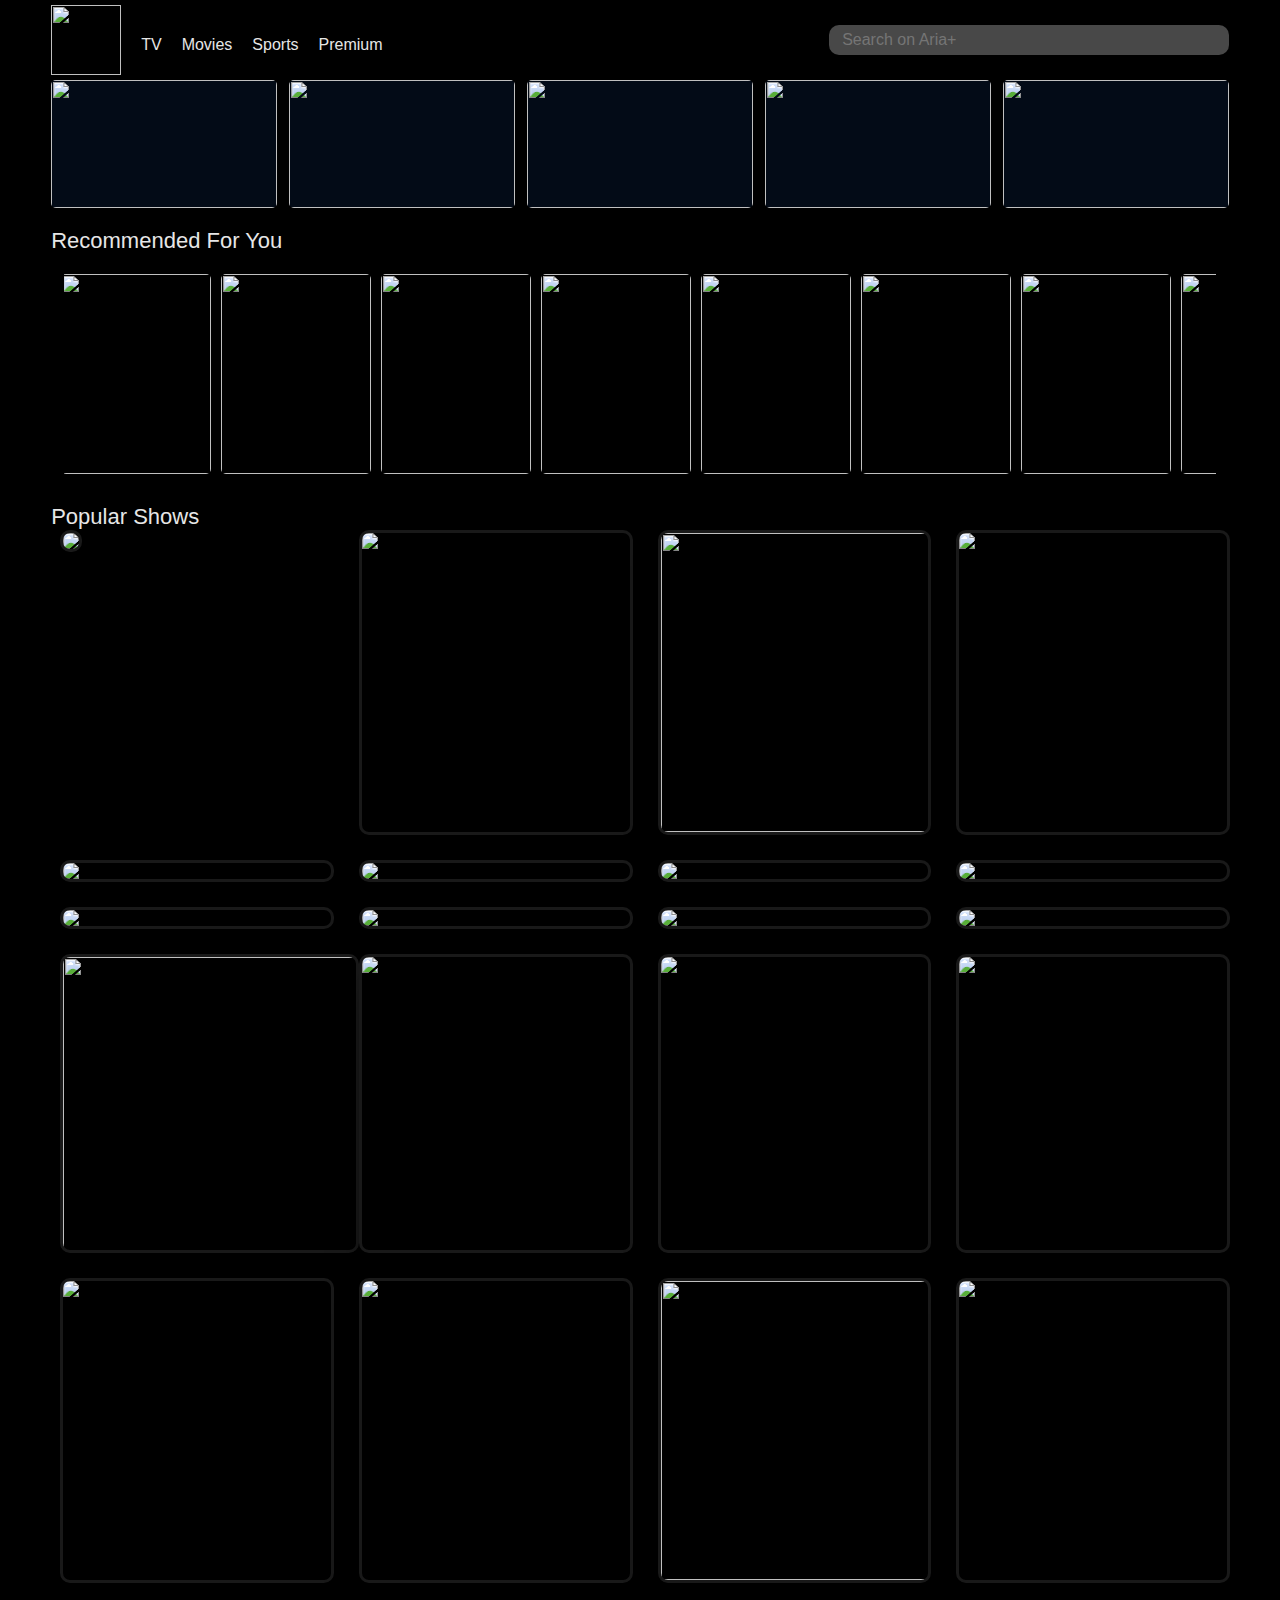
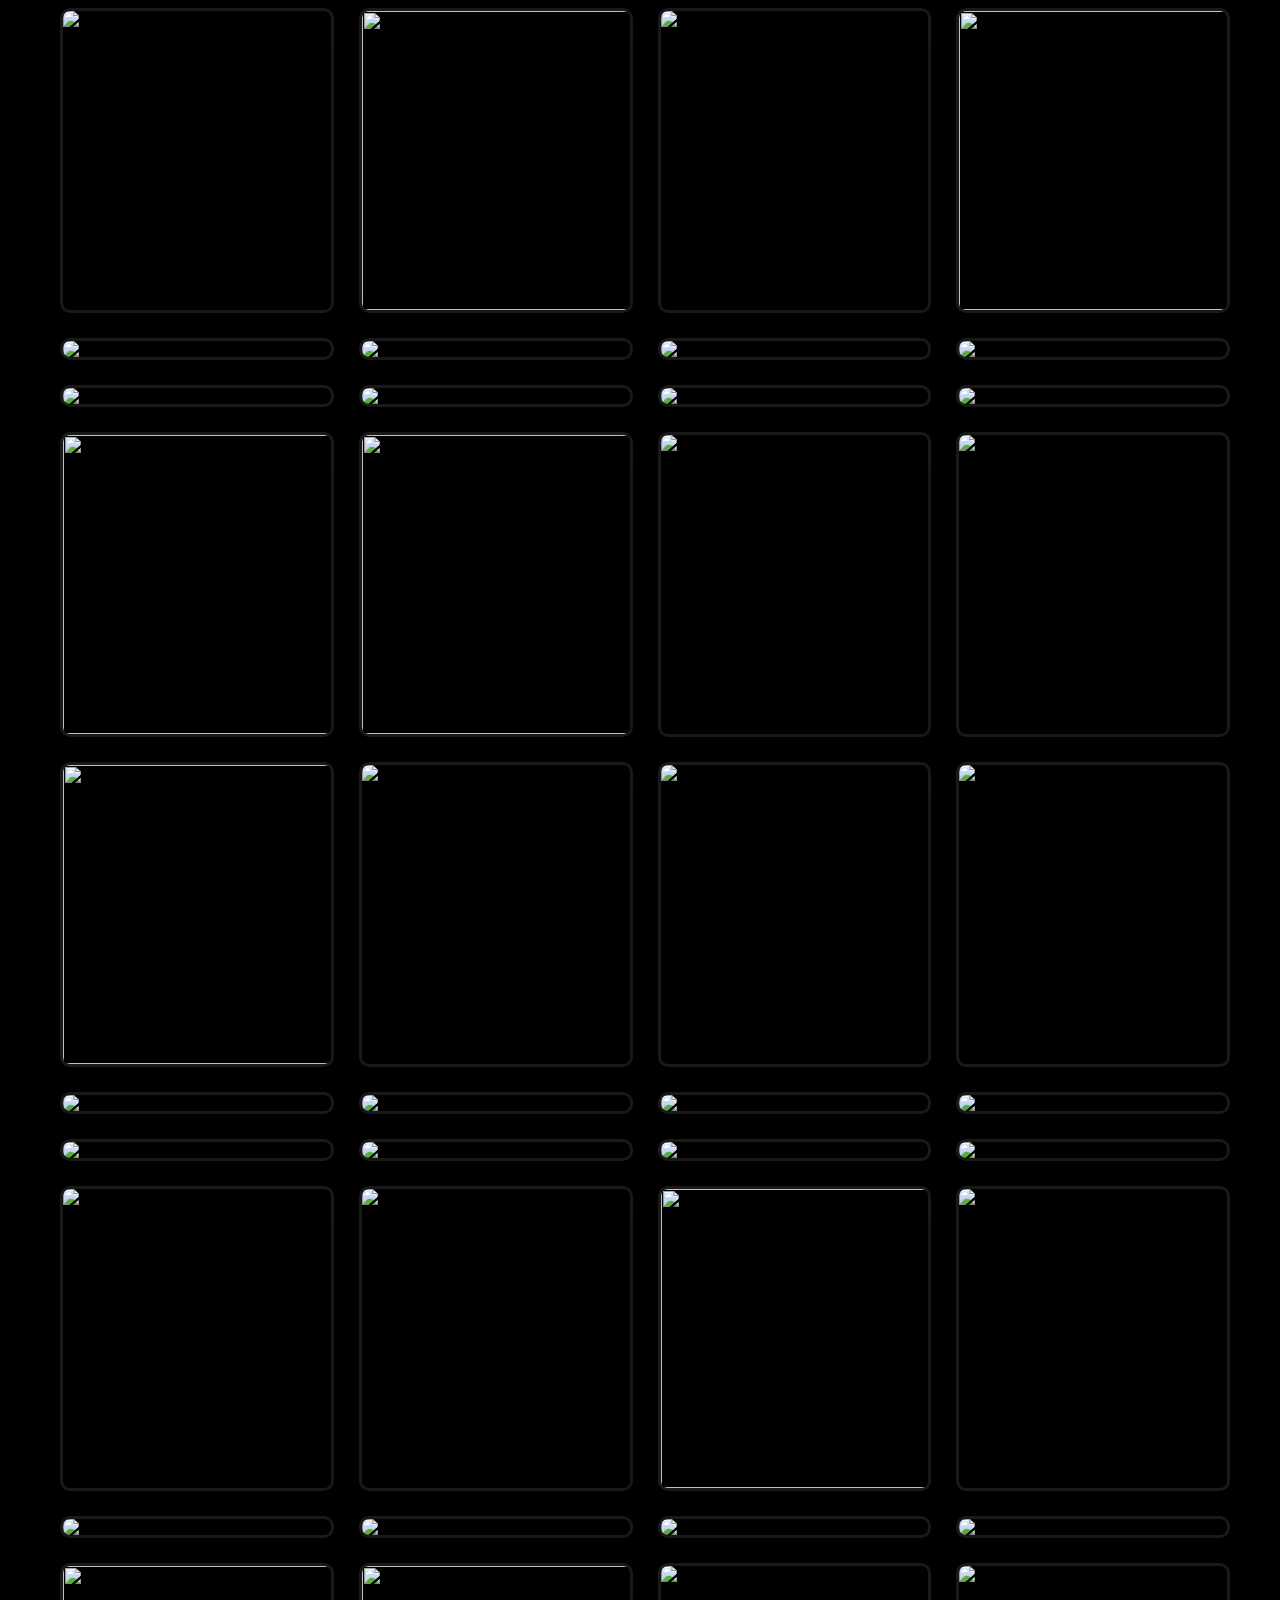
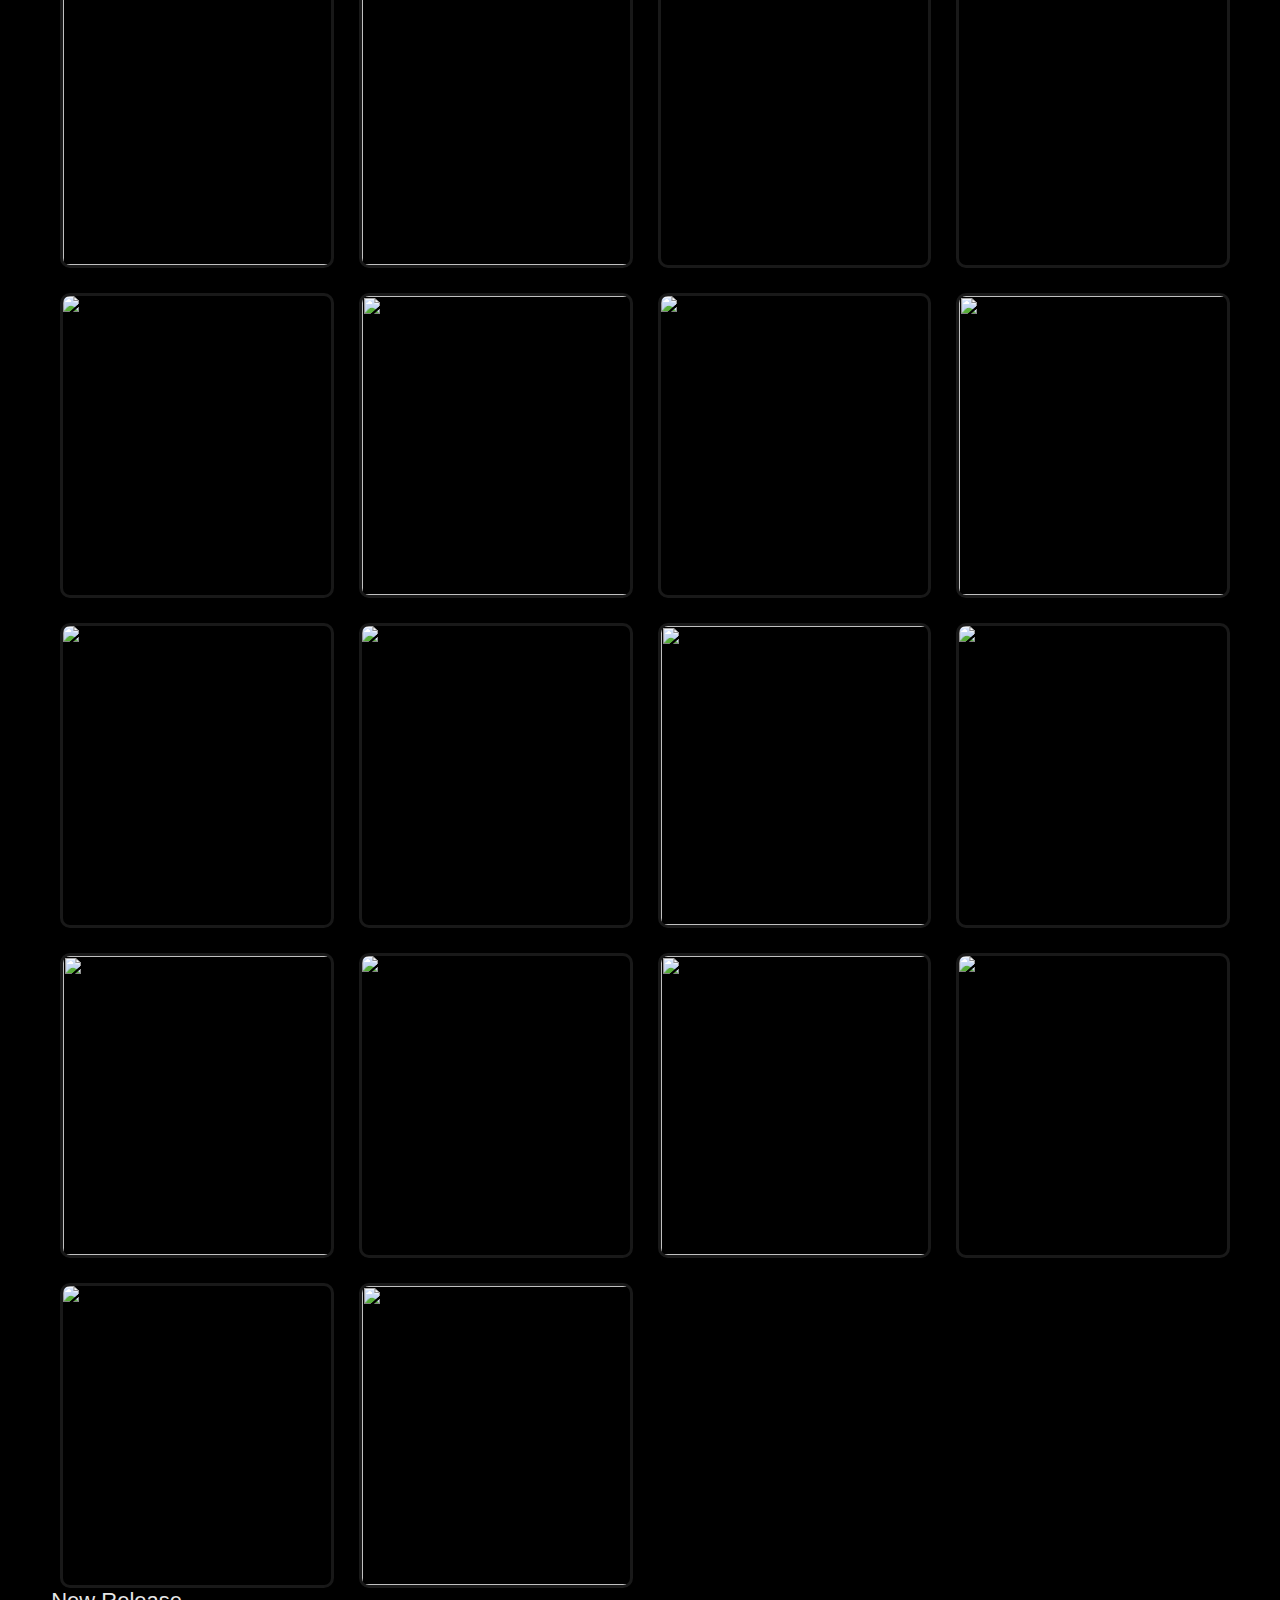
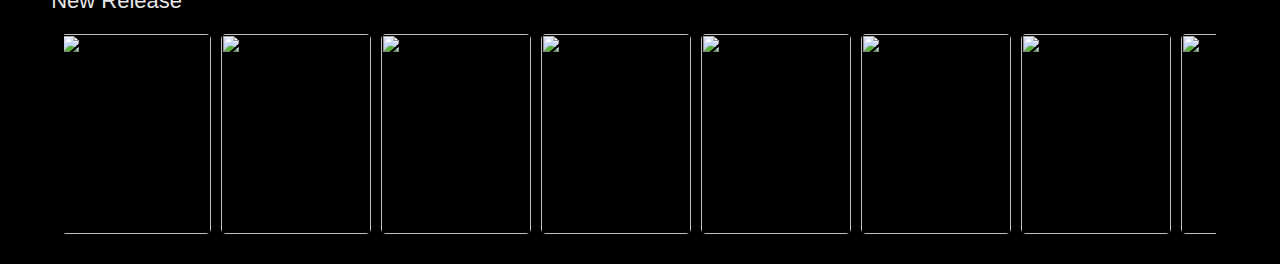
==== commit 0d6b3793: "Update index.html" ====
--- a/index.html
+++ b/index.html
@@ -1,11 +1,11 @@
 <html lang="en"><head>
     <meta charset="UTF-8">
     <meta name="viewport" content="width=device-width, initial-scale=1.0">
-    <title>Disney+ Hotstar</title>
+    <title>Aria+ TV</title>
     <link rel="stylesheet" href="style.css">
   </head>
-  <body>
-    <nav class="navbar">
+  <body style="background: black;">
+    <nav class="navbar" style="background: black;">
       <img src="https://pbs.twimg.com/profile_images/1647366627925819393/dx1_x24i_400x400.jpg" alt="" class="brandlogo">
       <ul class="nav-links">
         <li class="nav-items"><a href="">TV</a></li>
@@ -21,30 +21,13 @@
       </div>
     </nav>
 
-    <div>
-      <div class="carousel" style="">
-        <!-- <div class="slider">
-          <div class="slide-content">
-            <h1 class="movie-title">loki</h1>
-            <p class="movie-des">
-              Lorem ipsum dolor sit amet consectetur adipisicing elit.
-              Architecto eaque ab quam nostrum magni quos amet! Non voluptas
-              vitae minima iure minus! Lorem ipsum dolor sit amet consectetur
-              adipisicing elit. Qui, esse explicabo dolore, iste officiis vitae
-              corrupti doloremque ut distinctio vero maxime non quos voluptatum
-              cum.
-            </p>
-          </div>
-          <img src="images/slider 1.PNG" alt="" />
-        </div> -->
-      </div>
-    </div>
+    
 
     <!-- video container  -->
     <div class="video-card-container" style="margin-top: 80px;">
       <div class="video-card">
         <img src="images/disney.PNG" alt="" class="video-card-image">
-        <video src="videos/disney.mp4" class="card-video"></video>
+        <video src="videos/disney.mp4" class="card-video" style="background: black;"></video>
       </div>
 
       <div class="video-card">
@@ -70,8 +53,8 @@
 
     <h1 class="title">recommended for you</h1>
     <div class="movies-list">
-      <button class="pre-btn"><img src="images/pre.png" alt=""></button>
-      <button class="nxt-btn"><img src="images/nxt.png" alt=""></button>
+      <button class="pre-btn" style="background: black;"><img src="images/pre.png" alt=""></button>
+      <button class="nxt-btn" style="background: black;"><img src="images/nxt.png" alt=""></button>
       <div class="card-container">
         <div class="card">
           <img src="images/poster 1.png" alt="" class="card-img">
@@ -214,8 +197,8 @@
     <!-- new release  -->
     <h1 class="title">New Release</h1>
     <div class="movies-list" style="display: grid;gap: 25px;grid-template-columns: repeat(4, minmax(0px, 1fr));">
-      <button class="pre-btn"><img src="images/pre.png" alt=""></button>
-      <button class="nxt-btn"><img src="images/nxt.png" alt=""></button>
+      <button class="pre-btn" style="background: black;"><img src="images/pre.png" alt=""></button>
+      <button class="nxt-btn" style="background: black;"><img src="images/nxt.png" alt=""></button>
       <div class="card-container">
         <div class="card">
           <img src="images/poster 1.png" alt="" class="card-img">
@@ -355,4 +338,5 @@
     <script src="script.js"></script>
   
 
+
 </body></html>
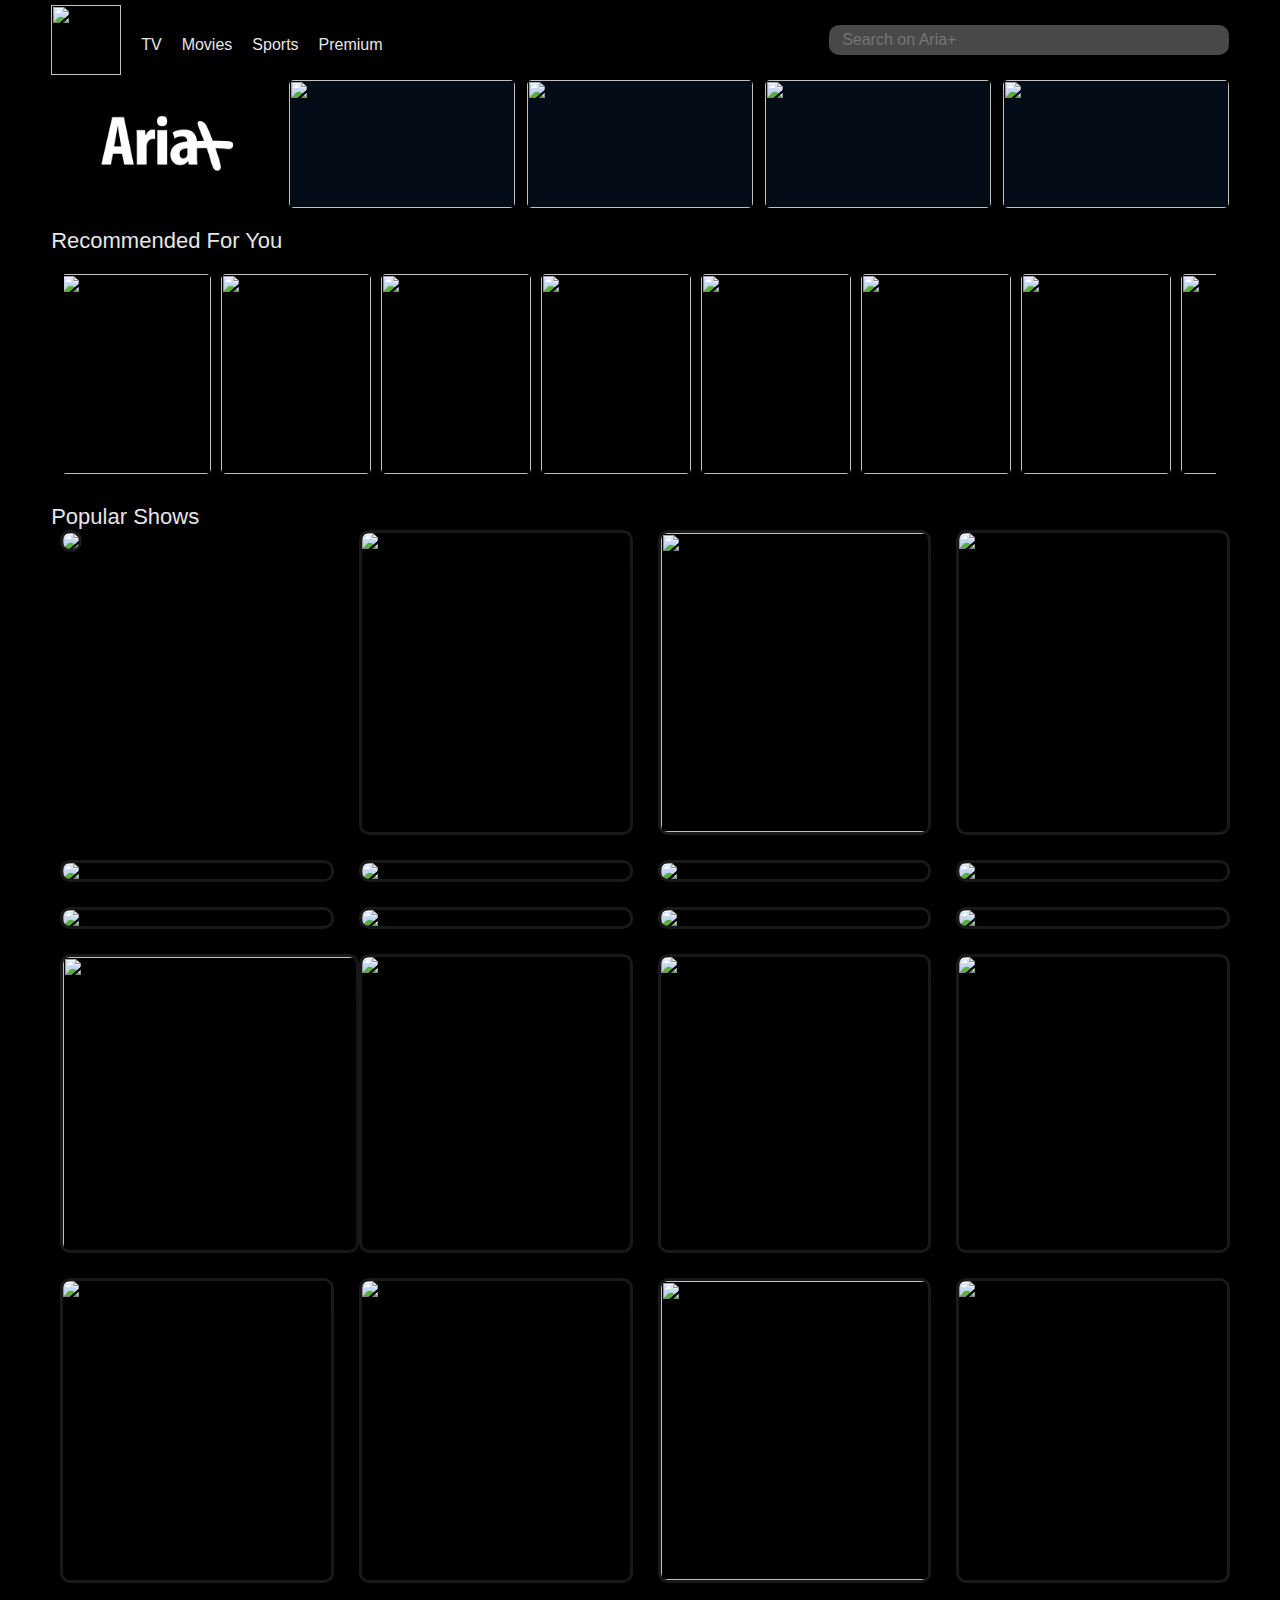
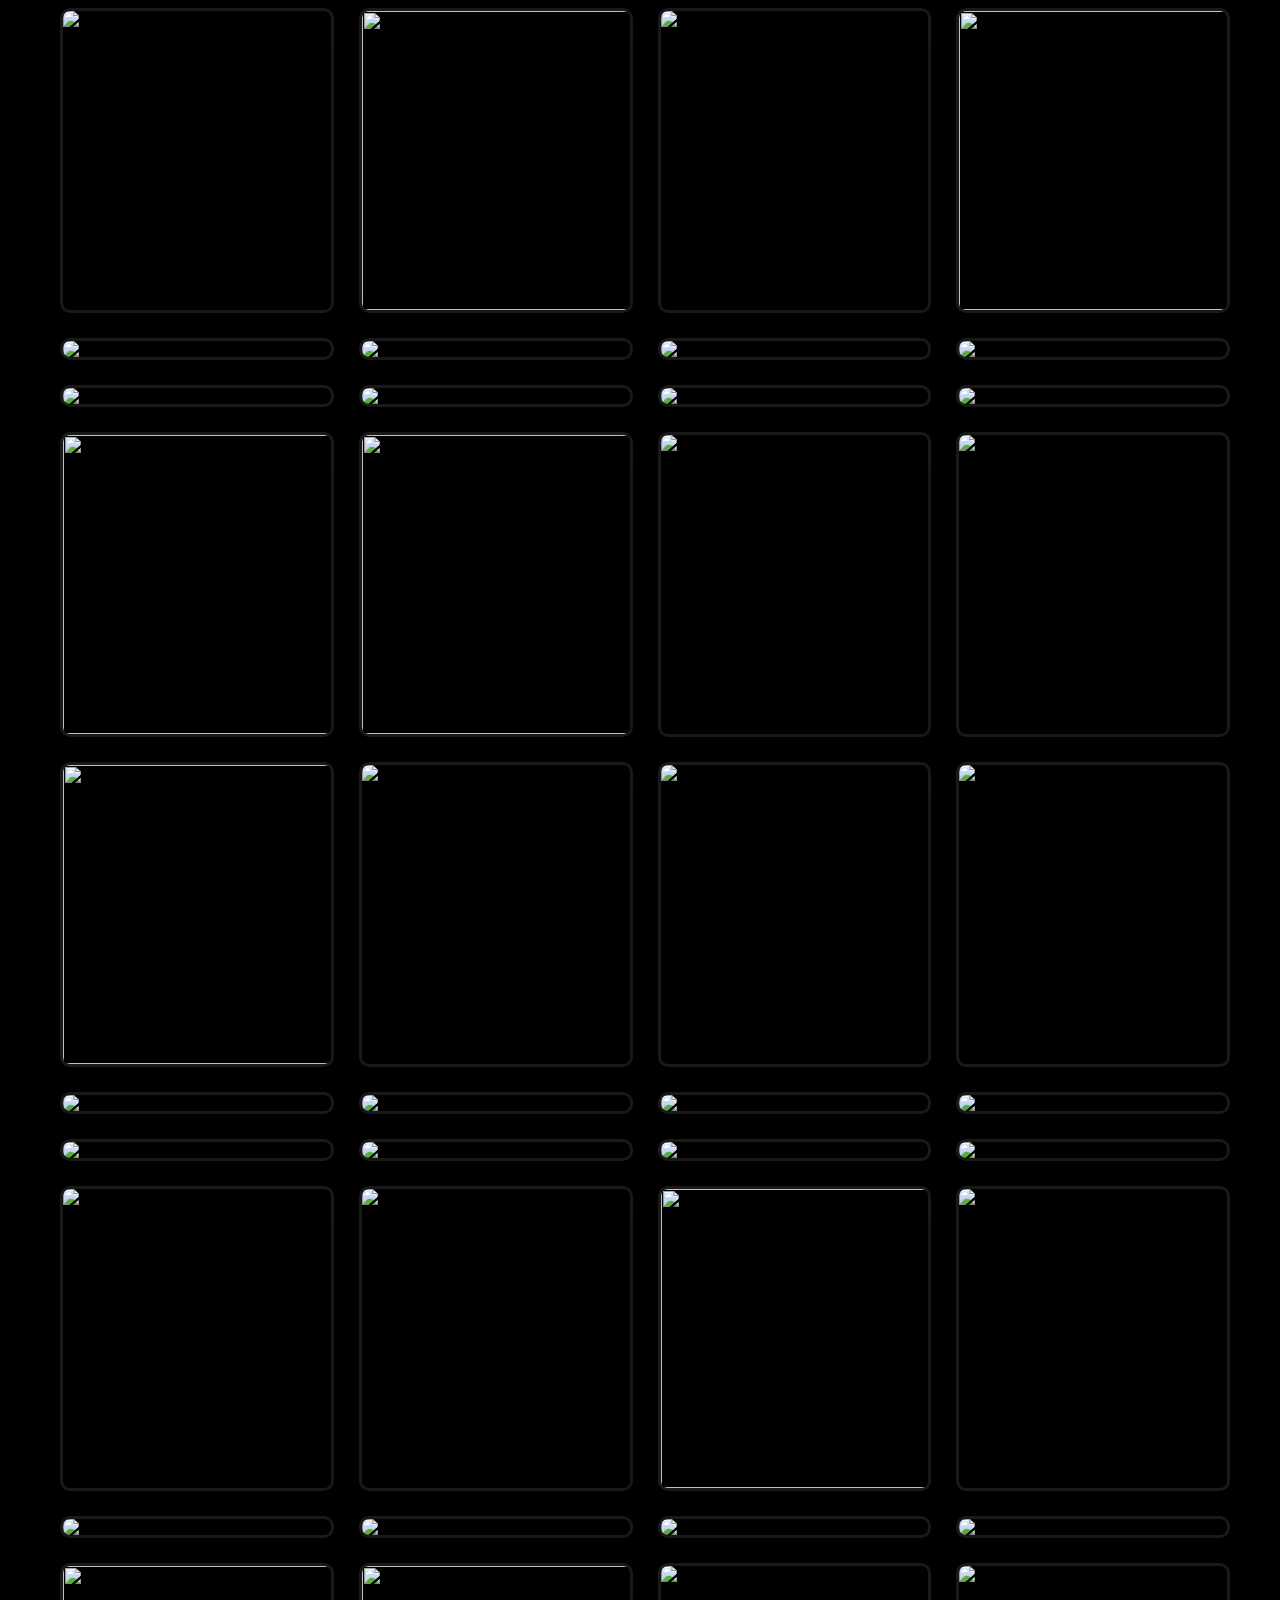
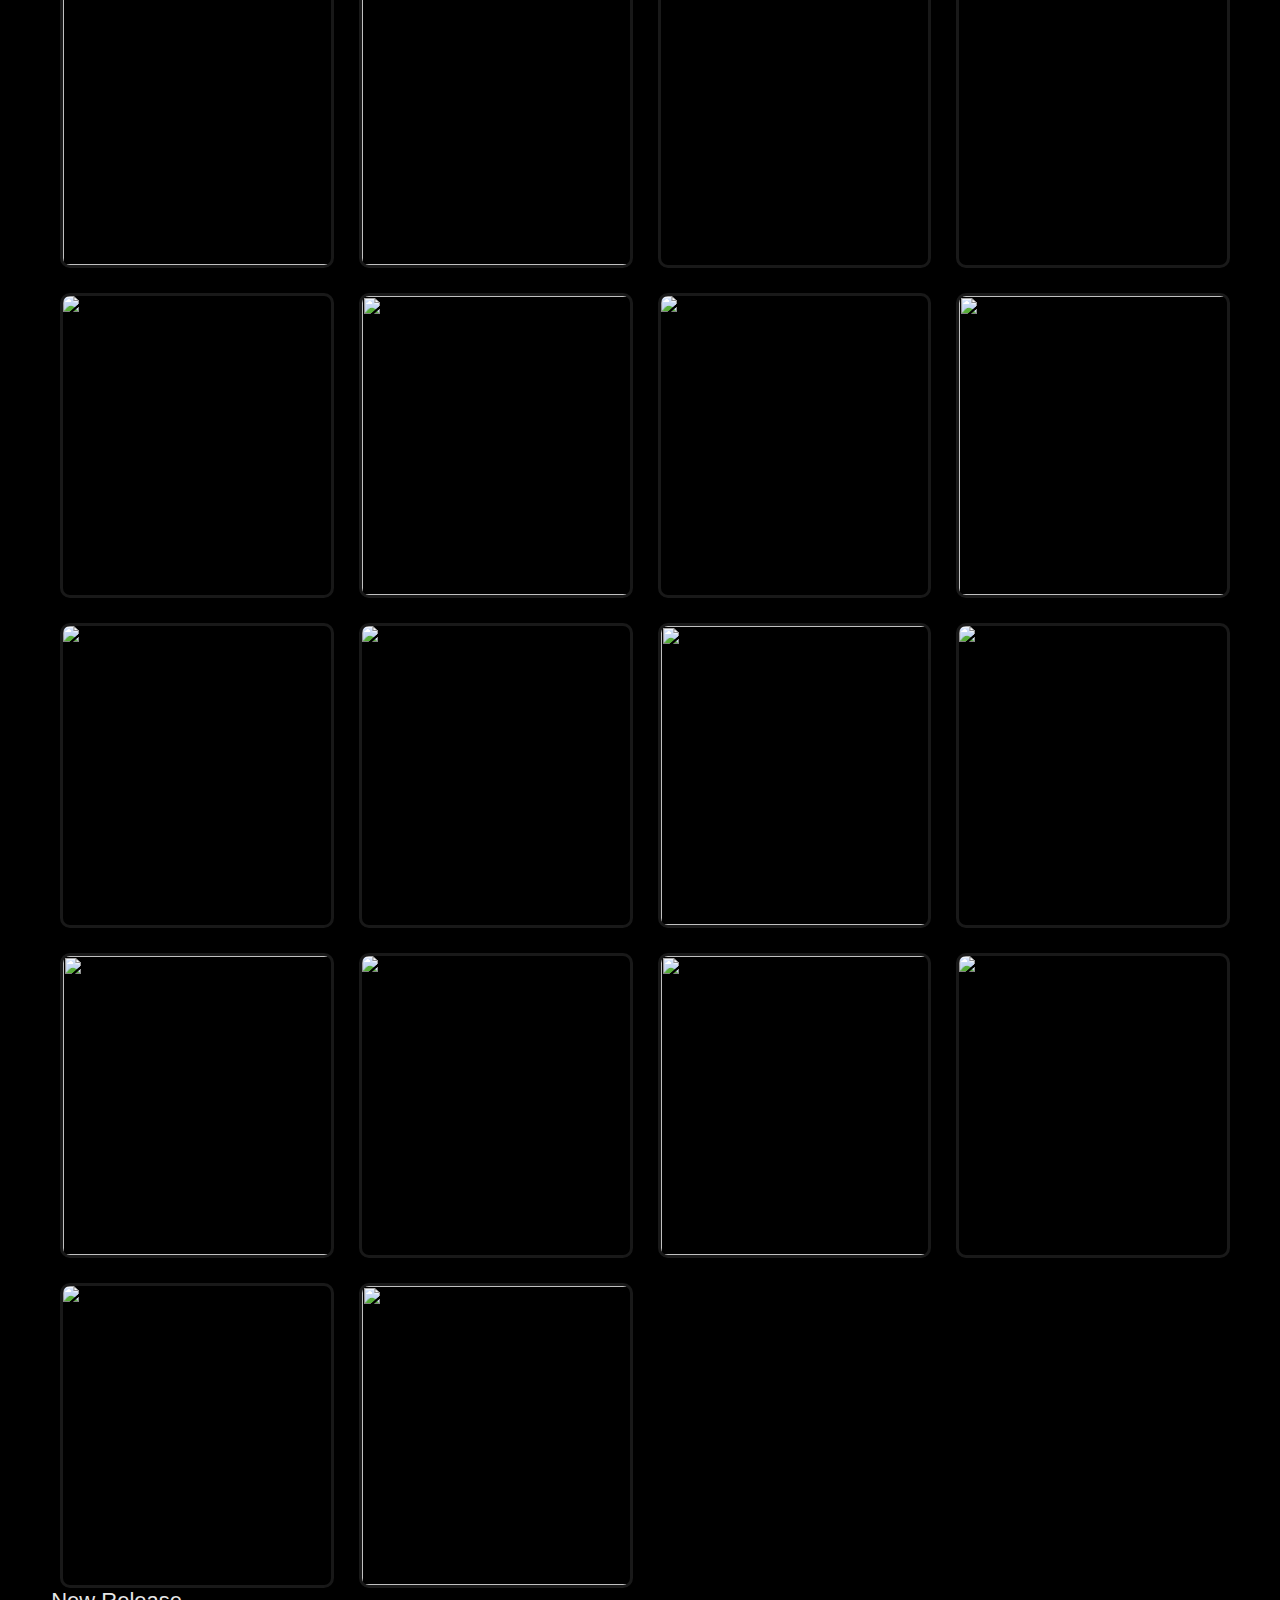
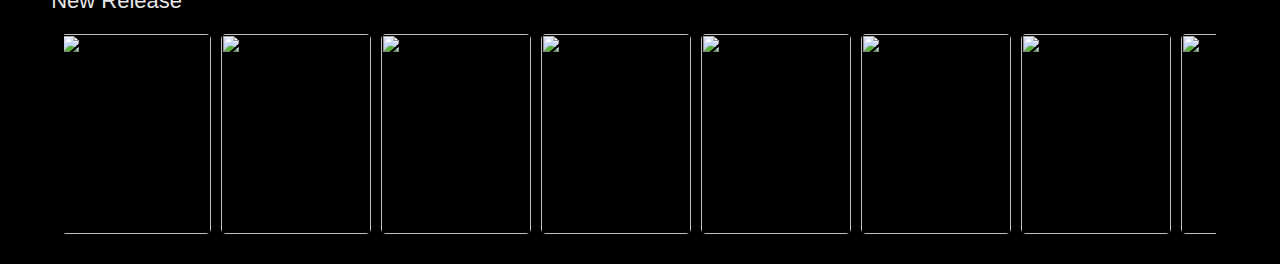
==== commit 9b244c9e: "Update index.html" ====
--- a/index.html
+++ b/index.html
@@ -26,7 +26,7 @@
     <!-- video container  -->
     <div class="video-card-container" style="margin-top: 80px;">
       <div class="video-card">
-        <img src="images/disney.PNG" alt="" class="video-card-image">
+        <img src="images/box3.png" alt="" class="video-card-image">
         <video src="videos/disney.mp4" class="card-video" style="background: black;"></video>
       </div>
 
@@ -192,7 +192,7 @@
 
     <!-- popular shows -->
     <h1 class="title">Popular Shows</h1>
-    <div class="sc-irLvoH gbxUOQ" style="display: grid;gap: 25px;grid-template-columns: repeat(4, minmax(0px, 1fr));margin-right: 50px;margin-left: 60px;border-radius: 10px;"><div class="sc-csKJRI dljXmY"><a href="/detail/0XUyjdl1WZ2lAb8OWbPO"><img src="https://occ-0-4704-58.1.nflxso.net/dnm/api/v6/X194eJsgWBDE2aQbaNdmCXGUP-Y/AAAABU91Y7hMbEOAnGWYICqzhJzp_Y_chqKf5_zyC4UEq8G8I0ZPteoUmjyG249x4YGOJ-FiJYu72TcHdz0LxDaGgnzZMgw.jpg?r=72b" style="border-radius: 10px;overflow: hidden;border: 3px solid rgba(249, 249, 249, 0.1);box-shadow: rgba(0, 0, 0, 0.69) 0px 26px 30px -10px, rgba(0, 0, 0, 0.73) 0px 16px 10px -10px;transition: all 250ms cubic-bezier(0.25, 0.46, 0.45, 0.94) 0s;cursor: pointer;"></a></div><div class="sc-csKJRI dljXmY" style="border-radius: 10px;overflow: hidden;border: 3px solid rgba(249, 249, 249, 0.1);box-shadow: rgba(0, 0, 0, 0.69) 0px 26px 30px -10px, rgba(0, 0, 0, 0.73) 0px 16px 10px -10px;transition: all 250ms cubic-bezier(0.25, 0.46, 0.45, 0.94) 0s;cursor: pointer;"><a href="/detail/19VOxr4FKTk2oJDavpp7"><img src="https://occ-0-4704-58.1.nflxso.net/dnm/api/v6/X194eJsgWBDE2aQbaNdmCXGUP-Y/AAAABUFVhaO_X664r0rm7JnHruXvTN1yHEo-PvphLPxJR4Kd_Y0YkAvP2D55yLv4Jn5-j4N6y5jR7lxiCQw026Qfqwj_n28.jpg?r=103"></a></div><div class="sc-csKJRI dljXmY" style="box-sizing: inherit;border-radius: 10px;overflow: hidden;border: 3px solid rgba(249, 249, 249, 0.1);box-shadow: rgba(0, 0, 0, 0.69) 0px 26px 30px -10px, rgba(0, 0, 0, 0.73) 0px 16px 10px -10px;transition: all 250ms cubic-bezier(0.25, 0.46, 0.45, 0.94) 0s;cursor: pointer;"><a href="/detail/1CTzBLDzvnr2wQlu2nvZ"><img src="https://occ-0-4704-58.1.nflxso.net/dnm/api/v6/X194eJsgWBDE2aQbaNdmCXGUP-Y/AAAABRbCTNP1VHiNeWS7j4EtP4KrQvU4u9FCdaEe8oztLZoOEwRPt4WLOsLnXuncWgyLJRRbgN8Foi2kU48csByBwM7cGQGE.jpg?r=3a6" style="width: 299px;"></a></div><div class="sc-csKJRI dljXmY" style="border-radius: 10px;overflow: hidden;border: 3px solid rgba(249, 249, 249, 0.1);box-shadow: rgba(0, 0, 0, 0.69) 0px 26px 30px -10px, rgba(0, 0, 0, 0.73) 0px 16px 10px -10px;transition: all 250ms cubic-bezier(0.25, 0.46, 0.45, 0.94) 0s;cursor: pointer;"><a href="/detail/303ifZjst1AwKhrJpeVH"><img src="https://occ-0-4704-58.1.nflxso.net/dnm/api/v6/X194eJsgWBDE2aQbaNdmCXGUP-Y/AAAABVF1vl9eYNMtD0eZXqNXSn3hFwKvV5GuCUKzaLxy4inoPq-0ivP8pBKYKdpunNt55cCrAx6jLLnqKAweCQV8uVXFn64YELBPblCK8jE8TGggLhGl8a1V0ya_4PPt.jpg?r=ec1"></a></div><div class="sc-csKJRI dljXmY" style="border-radius: 10px;overflow: hidden;border: 3px solid rgba(249, 249, 249, 0.1);box-shadow: rgba(0, 0, 0, 0.69) 0px 26px 30px -10px, rgba(0, 0, 0, 0.73) 0px 16px 10px -10px;transition: all 250ms cubic-bezier(0.25, 0.46, 0.45, 0.94) 0s;cursor: pointer;"><a href="/detail/3olIPq1sa6OVpqxjaHrZ"><img src="https://occ-0-4704-58.1.nflxso.net/dnm/api/v6/X194eJsgWBDE2aQbaNdmCXGUP-Y/AAAABX2a3MGlMnVQA62xBGAvhvmPd-KusBvTYaxe5BsvZZsy-W8ayifOGO6dwz2Eui6NKxkt_GiXYT-kmxoQAoVGiygDr90.jpg?r=e90"></a></div><div class="sc-csKJRI dljXmY" style="border-radius: 10px;overflow: hidden;border: 3px solid rgba(249, 249, 249, 0.1);box-shadow: rgba(0, 0, 0, 0.69) 0px 26px 30px -10px, rgba(0, 0, 0, 0.73) 0px 16px 10px -10px;transition: all 250ms cubic-bezier(0.25, 0.46, 0.45, 0.94) 0s;cursor: pointer;"><a href="/detail/4wTThS0bOJum9gTmtm4v"><img src="https://occ-0-4704-58.1.nflxso.net/dnm/api/v6/X194eJsgWBDE2aQbaNdmCXGUP-Y/AAAABUgNw4I-SUhN3jlEr2l7jaRMvuhYyVAFusGMHchdVJCZoYLsLwU4vwWQvSxR7D1Blbc2nz2twHGoc6E8esWXSauVPsE.jpg?r=93f"></a></div><div class="sc-csKJRI dljXmY" style="border-radius: 10px;overflow: hidden;border: 3px solid rgba(249, 249, 249, 0.1);box-shadow: rgba(0, 0, 0, 0.69) 0px 26px 30px -10px, rgba(0, 0, 0, 0.73) 0px 16px 10px -10px;transition: all 250ms cubic-bezier(0.25, 0.46, 0.45, 0.94) 0s;cursor: pointer;"><a href="/detail/53nTl23RQA9pyTNjhALs"><img src="https://occ-0-4704-58.1.nflxso.net/dnm/api/v6/X194eJsgWBDE2aQbaNdmCXGUP-Y/AAAABUFVhaO_X664r0rm7JnHruXvTN1yHEo-PvphLPxJR4Kd_Y0YkAvP2D55yLv4Jn5-j4N6y5jR7lxiCQw026Qfqwj_n28.jpg?r=103"></a></div><div class="sc-csKJRI dljXmY" style="border-radius: 10px;overflow: hidden;border: 3px solid rgba(249, 249, 249, 0.1);box-shadow: rgba(0, 0, 0, 0.69) 0px 26px 30px -10px, rgba(0, 0, 0, 0.73) 0px 16px 10px -10px;transition: all 250ms cubic-bezier(0.25, 0.46, 0.45, 0.94) 0s;cursor: pointer;"><a href="/detail/5Y84H0v25a8U9QECm0Rl"><img src="https://occ-0-4704-58.1.nflxso.net/dnm/api/v6/X194eJsgWBDE2aQbaNdmCXGUP-Y/AAAABYPg4K9u1UDG2R7r0sWjlYtZQjoah_93p0NeS01nMoYXAO-TPYvRQGIAaBgwqKhHV3IJogwfU1qQBxRo0BYkZbb-JAI.jpg?r=ce6"></a></div><div class="sc-csKJRI dljXmY" style="border-radius: 10px;overflow: hidden;border: 3px solid rgba(249, 249, 249, 0.1);box-shadow: rgba(0, 0, 0, 0.69) 0px 26px 30px -10px, rgba(0, 0, 0, 0.73) 0px 16px 10px -10px;transition: all 250ms cubic-bezier(0.25, 0.46, 0.45, 0.94) 0s;cursor: pointer;"><a href="/detail/6Ig2ald2QehJ81MIRsXO"><img src="https://occ-0-4704-58.1.nflxso.net/dnm/api/v6/X194eJsgWBDE2aQbaNdmCXGUP-Y/AAAABY9VwvkRaq-NeG9azDI0cv7WHHwfYgL16xdvpRR2CxCrokh1YJfDuYXmezIxd_WycvZlvKt53_p-ADNf4Q9XZMtu6T0.jpg?r=03e"></a></div><div class="sc-csKJRI dljXmY" style="border-radius: 10px;overflow: hidden;border: 3px solid rgba(249, 249, 249, 0.1);box-shadow: rgba(0, 0, 0, 0.69) 0px 26px 30px -10px, rgba(0, 0, 0, 0.73) 0px 16px 10px -10px;transition: all 250ms cubic-bezier(0.25, 0.46, 0.45, 0.94) 0s;cursor: pointer;"><a href="/detail/6QpBNFJ9jExbm7rvr7qC"><img src="https://occ-0-4704-58.1.nflxso.net/dnm/api/v6/X194eJsgWBDE2aQbaNdmCXGUP-Y/AAAABQr1kgC7F0zCXxbrUqq96tCu6MXiMDwddF5kmyxzO4VecfDf76AoIqL9EbO9uMVDbjVgagX2wVgzYPMM6FTIYFJIVTU.jpg?r=018"></a></div><div class="sc-csKJRI dljXmY" style="border-radius: 10px;overflow: hidden;border: 3px solid rgba(249, 249, 249, 0.1);box-shadow: rgba(0, 0, 0, 0.69) 0px 26px 30px -10px, rgba(0, 0, 0, 0.73) 0px 16px 10px -10px;transition: all 250ms cubic-bezier(0.25, 0.46, 0.45, 0.94) 0s;cursor: pointer;"><a href="/detail/6liFviCdIlf29f1shrS3"><img src="https://occ-0-4704-58.1.nflxso.net/dnm/api/v6/X194eJsgWBDE2aQbaNdmCXGUP-Y/AAAABXIHoxWwkb4hmkdZHPTHOWZZlgIHfy3hCc--ccNHZkoE-uCV3FQHGojDJB9Saq2tbiSok2WPNlenRadfJxvKmYeqoIA.jpg?r=917"></a></div><div class="sc-csKJRI dljXmY" style="border-radius: 10px;overflow: hidden;border: 3px solid rgba(249, 249, 249, 0.1);box-shadow: rgba(0, 0, 0, 0.69) 0px 26px 30px -10px, rgba(0, 0, 0, 0.73) 0px 16px 10px -10px;transition: all 250ms cubic-bezier(0.25, 0.46, 0.45, 0.94) 0s;cursor: pointer;"><a href="/detail/7K3vlnQeKgWt1UtVskm2"><img src="https://occ-0-4704-58.1.nflxso.net/dnm/api/v6/X194eJsgWBDE2aQbaNdmCXGUP-Y/AAAABQbeBuUJglU840dxIk94E_9c-DJtZ-rgWzecG6sL5Hd463qoE5yEXqSq-mcY6UK9hXNskmrkNL062hq6KjN0H7YBwGFh8VCSRe0dPyG9WAPxzDnaFjKiGW1vJ5sd.jpg?r=c5e"></a></div><div class="sc-csKJRI dljXmY"><a href="/detail/ADUJ1r9YvaAH8YV2jL1e"><img src="https://occ-0-4704-58.1.nflxso.net/dnm/api/v6/X194eJsgWBDE2aQbaNdmCXGUP-Y/AAAABRLQZJAWkdYJv8NbI6HtZzchxt0lCTNeK2RmVkGjjF29cvakWbceVyNyqLwup8xV4ar_xjc3443KXpFVyXeIiTSbKc0KneDOfZ6edoMCntBkyg9FZnXZKfIJZTIpdQ.jpg?r=4be" style="width: 299px;border-radius: 10px;overflow: hidden;border: 3px solid rgba(249, 249, 249, 0.1);box-shadow: rgba(0, 0, 0, 0.69) 0px 26px 30px -10px, rgba(0, 0, 0, 0.73) 0px 16px 10px -10px;transition: all 250ms cubic-bezier(0.25, 0.46, 0.45, 0.94) 0s;cursor: pointer;"></a></div><div class="sc-csKJRI dljXmY" style="border-radius: 10px;overflow: hidden;border: 3px solid rgba(249, 249, 249, 0.1);box-shadow: rgba(0, 0, 0, 0.69) 0px 26px 30px -10px, rgba(0, 0, 0, 0.73) 0px 16px 10px -10px;transition: all 250ms cubic-bezier(0.25, 0.46, 0.45, 0.94) 0s;cursor: pointer;"><a href="/detail/AIExB5pjZ1AwImZflKeA"><img src="https://occ-0-4704-58.1.nflxso.net/dnm/api/v6/X194eJsgWBDE2aQbaNdmCXGUP-Y/AAAABX2a3MGlMnVQA62xBGAvhvmPd-KusBvTYaxe5BsvZZsy-W8ayifOGO6dwz2Eui6NKxkt_GiXYT-kmxoQAoVGiygDr90.jpg?r=e90"></a></div><div class="sc-csKJRI dljXmY" style="border-radius: 10px;overflow: hidden;border: 3px solid rgba(249, 249, 249, 0.1);box-shadow: rgba(0, 0, 0, 0.69) 0px 26px 30px -10px, rgba(0, 0, 0, 0.73) 0px 16px 10px -10px;transition: all 250ms cubic-bezier(0.25, 0.46, 0.45, 0.94) 0s;cursor: pointer;"><a href="/detail/AQo7yeVLg0Ry1fGMIbBN"><img src="https://occ-0-4704-58.1.nflxso.net/dnm/api/v6/X194eJsgWBDE2aQbaNdmCXGUP-Y/AAAABTjssuAjLvPsU2zDw3A_qnX74880lDU_tJRe9oiOyz1WY35pR8j3uP-KXy5VB6VcCKgOBqyNJzMqs_tlJ4JboYzR8Oc.jpg?r=68f"></a></div><div class="sc-csKJRI dljXmY" style="border-radius: 10px;overflow: hidden;border: 3px solid rgba(249, 249, 249, 0.1);box-shadow: rgba(0, 0, 0, 0.69) 0px 26px 30px -10px, rgba(0, 0, 0, 0.73) 0px 16px 10px -10px;transition: all 250ms cubic-bezier(0.25, 0.46, 0.45, 0.94) 0s;cursor: pointer;"><a href="/detail/ASuxckFQuHWNGX5v6hNd"><img src="https://occ-0-4704-58.1.nflxso.net/dnm/api/v6/X194eJsgWBDE2aQbaNdmCXGUP-Y/AAAABVwFFMCetV0Zl0BDoSI_d0i9atYKQyu8wRDXRmFbeOgYR-zqMMufp1h6Fs4zOeCh2mmGfD_L2eNPHqKTb5bZmkyL0sbnIxKyfXgvFB4dwzwcApS1WlDGp72j0tkg.jpg?r=f11"></a></div><div class="sc-csKJRI dljXmY" style="border-radius: 10px;overflow: hidden;border: 3px solid rgba(249, 249, 249, 0.1);box-shadow: rgba(0, 0, 0, 0.69) 0px 26px 30px -10px, rgba(0, 0, 0, 0.73) 0px 16px 10px -10px;transition: all 250ms cubic-bezier(0.25, 0.46, 0.45, 0.94) 0s;cursor: pointer;"><a href="/detail/AtJ9SuU7WIjbLYrVvxUh"><img src="https://occ-0-4704-58.1.nflxso.net/dnm/api/v6/X194eJsgWBDE2aQbaNdmCXGUP-Y/AAAABdgp4qP7JsVrv8of51L8LHd7kUl5yNNNUZALNMl4CxJbvgYKi1XIggdO8HN3-vpSF46D68cPpAYRD1Bkw0Tpji4YNYdjgyvGYXXni9r4-PogVe6wOFGfnmZ9fIYv.jpg?r=3ad"></a></div><div class="sc-csKJRI dljXmY" style="border-radius: 10px;overflow: hidden;border: 3px solid rgba(249, 249, 249, 0.1);box-shadow: rgba(0, 0, 0, 0.69) 0px 26px 30px -10px, rgba(0, 0, 0, 0.73) 0px 16px 10px -10px;transition: all 250ms cubic-bezier(0.25, 0.46, 0.45, 0.94) 0s;cursor: pointer;"><a href="/detail/B3jtogWejrPXDPktRlaB"><img src="https://occ-0-4704-58.1.nflxso.net/dnm/api/v6/X194eJsgWBDE2aQbaNdmCXGUP-Y/AAAABTE4PkMSgKqAHMfYIlkc9NncQXKGPMDh5oDgSBL7gJwNs2OtvTwr3nhK_PhbVKLCnXnkgM7rKkSNypvJc7H2qP-19lY.jpg?r=b38"></a></div><div class="sc-csKJRI dljXmY" style="border-radius: 10px;overflow: hidden;border: 3px solid rgba(249, 249, 249, 0.1);box-shadow: rgba(0, 0, 0, 0.69) 0px 26px 30px -10px, rgba(0, 0, 0, 0.73) 0px 16px 10px -10px;transition: all 250ms cubic-bezier(0.25, 0.46, 0.45, 0.94) 0s;cursor: pointer;"><a href="/detail/CDvjZgwYn49G2N3vtOBp"><img src="https://occ-0-4704-58.1.nflxso.net/dnm/api/v6/X194eJsgWBDE2aQbaNdmCXGUP-Y/AAAABUkV2lDWN0THdONfTSPMhJ-T9oq2XVaCSVo-0Omjsj7jgxsUNA1VBOwRkduRvBnjtb9UFY_gWK0GNtlspqKKXcGqVrg3.jpg?r=86b" style="width: 299px;"></a></div><div class="sc-csKJRI dljXmY" style="border-radius: 10px;overflow: hidden;border: 3px solid rgba(249, 249, 249, 0.1);box-shadow: rgba(0, 0, 0, 0.69) 0px 26px 30px -10px, rgba(0, 0, 0, 0.73) 0px 16px 10px -10px;transition: all 250ms cubic-bezier(0.25, 0.46, 0.45, 0.94) 0s;cursor: pointer;"><a href="/detail/CxExkFWflyQlXoxDhIHf"><img src="https://occ-0-4704-58.1.nflxso.net/dnm/api/v6/X194eJsgWBDE2aQbaNdmCXGUP-Y/AAAABW7NYsijwkLyoUwWdu8CfRVE19SWksbSJyD9i0UfKIzDrwu8lyd3xuJTSPB6jGGWdJ53qhIxEsqFYcKU-na4xaSWMIA.jpg?r=a54"></a></div><div class="sc-csKJRI dljXmY" style="border-radius: 10px;overflow: hidden;border: 3px solid rgba(249, 249, 249, 0.1);box-shadow: rgba(0, 0, 0, 0.69) 0px 26px 30px -10px, rgba(0, 0, 0, 0.73) 0px 16px 10px -10px;transition: all 250ms cubic-bezier(0.25, 0.46, 0.45, 0.94) 0s;cursor: pointer;"><a href="/detail/DndiyZeUGGPFsBHcbALK"><img src="https://occ-0-4704-58.1.nflxso.net/dnm/api/v6/X194eJsgWBDE2aQbaNdmCXGUP-Y/AAAABVdCpS8cIIS_vmYIw50vdODeiVAlIacNteyqEOXcKbdyYNGZMh8480j7kQheEdVIXNMVCScWXZpyXBylRE6P7QGb1Lg.jpg?r=324"></a></div><div class="sc-csKJRI dljXmY" style="border-radius: 10px;overflow: hidden;border: 3px solid rgba(249, 249, 249, 0.1);box-shadow: rgba(0, 0, 0, 0.69) 0px 26px 30px -10px, rgba(0, 0, 0, 0.73) 0px 16px 10px -10px;transition: all 250ms cubic-bezier(0.25, 0.46, 0.45, 0.94) 0s;cursor: pointer;"><a href="/detail/DpJ0NFaXUXDQGGAJDZQi"><img src="https://occ-0-4704-58.1.nflxso.net/dnm/api/v6/X194eJsgWBDE2aQbaNdmCXGUP-Y/AAAABTEsSjfV8WpqUj3DZoQ5KmkCiDgSl1ZGcQqfTCn96BZDKEwZsHaU0hU-LD9Mo6L_CTlqi5-QH4GcQPpRK91h78Q8_jGfAHDTixbUr7XaDoShTCEyLdXg_sOdMW-INg.jpg?r=8f0" style="width: 299px;"></a></div><div class="sc-csKJRI dljXmY" style="border-radius: 10px;overflow: hidden;border: 3px solid rgba(249, 249, 249, 0.1);box-shadow: rgba(0, 0, 0, 0.69) 0px 26px 30px -10px, rgba(0, 0, 0, 0.73) 0px 16px 10px -10px;transition: all 250ms cubic-bezier(0.25, 0.46, 0.45, 0.94) 0s;cursor: pointer;"><a href="/detail/E6MbTwqQaajao04Zp6im"><img src="https://occ-0-4704-58.1.nflxso.net/dnm/api/v6/X194eJsgWBDE2aQbaNdmCXGUP-Y/AAAABW9lGQ1W9DGyHDTd6lKeulrQVD5sp6j9P1YL-39gGyuiurjJ0TMkfNfA2oa8qngotln04B88XPwLuEAdd0BGkZ4XT9c.jpg?r=484"></a></div><div class="sc-csKJRI dljXmY" style="border-radius: 10px;overflow: hidden;border: 3px solid rgba(249, 249, 249, 0.1);box-shadow: rgba(0, 0, 0, 0.69) 0px 26px 30px -10px, rgba(0, 0, 0, 0.73) 0px 16px 10px -10px;transition: all 250ms cubic-bezier(0.25, 0.46, 0.45, 0.94) 0s;cursor: pointer;"><a href="/detail/FBS8t2p1ZdFfDHRJqlxM"><img src="https://occ-0-4704-58.1.nflxso.net/dnm/api/v6/X194eJsgWBDE2aQbaNdmCXGUP-Y/AAAABY0HRmLrJqv5foI_pXQfZVvsgHRfgkb3EhXY8ICvMXKnB9m2xyLSNt9nKW8EmgEeHCLQfHNPGUrBHuoNs2MdBA4U4RGa.jpg?r=e6e" style="width: 299px;"></a></div><div class="sc-csKJRI dljXmY" style="border-radius: 10px;overflow: hidden;border: 3px solid rgba(249, 249, 249, 0.1);box-shadow: rgba(0, 0, 0, 0.69) 0px 26px 30px -10px, rgba(0, 0, 0, 0.73) 0px 16px 10px -10px;transition: all 250ms cubic-bezier(0.25, 0.46, 0.45, 0.94) 0s;cursor: pointer;"><a href="/detail/FMlPg2CGHHiycZ6WAJud"><img src="https://occ-0-4704-58.1.nflxso.net/dnm/api/v6/X194eJsgWBDE2aQbaNdmCXGUP-Y/AAAABSKkB6sEFccYT8L_vk8KDXmOjTTDJBdgJmv7NHG0sTDyEN6pkj2mqRQuZJ41yJYQqZtuchtgylFg-xk2mPaAhNpZPgM.jpg?r=e32"></a></div><div class="sc-csKJRI dljXmY" style="border-radius: 10px;overflow: hidden;border: 3px solid rgba(249, 249, 249, 0.1);box-shadow: rgba(0, 0, 0, 0.69) 0px 26px 30px -10px, rgba(0, 0, 0, 0.73) 0px 16px 10px -10px;transition: all 250ms cubic-bezier(0.25, 0.46, 0.45, 0.94) 0s;cursor: pointer;"><a href="/detail/Gwd4EUkaf6UsS45lETZm"><img src="https://occ-0-4704-58.1.nflxso.net/dnm/api/v6/X194eJsgWBDE2aQbaNdmCXGUP-Y/AAAABVUSUmzrZGUdYY18smTPhL6pPK9Z63U0jl5FWMY3wM0f3OqexS_VlkmlPIiinqkr7KQDjtqj6mMKEGW1TaellXO1HA0.jpg?r=b07"></a></div><div class="sc-csKJRI dljXmY" style="border-radius: 10px;overflow: hidden;border: 3px solid rgba(249, 249, 249, 0.1);box-shadow: rgba(0, 0, 0, 0.69) 0px 26px 30px -10px, rgba(0, 0, 0, 0.73) 0px 16px 10px -10px;transition: all 250ms cubic-bezier(0.25, 0.46, 0.45, 0.94) 0s;cursor: pointer;"><a href="/detail/H8AN9KYkhSfXUUNmOTdv"><img src="https://occ-0-4704-58.1.nflxso.net/dnm/api/v6/X194eJsgWBDE2aQbaNdmCXGUP-Y/AAAABesOiRgB76hYF-CEJh2SneClodz9PVnQNBmZSGxGT4ijnQ5guBPIzhtUxKfMePRkqUH7bsg3Xbyh0j4arXg2_prBgnbO3uCPcxOGkZrKa7Rwca2U_p7ndZSXCxuS.jpg?r=158"></a></div><div class="sc-csKJRI dljXmY" style="border-radius: 10px;overflow: hidden;border: 3px solid rgba(249, 249, 249, 0.1);box-shadow: rgba(0, 0, 0, 0.69) 0px 26px 30px -10px, rgba(0, 0, 0, 0.73) 0px 16px 10px -10px;transition: all 250ms cubic-bezier(0.25, 0.46, 0.45, 0.94) 0s;cursor: pointer;"><a href="/detail/IYwHwpanyN8wKavum3ct"><img src="https://occ-0-4704-58.1.nflxso.net/dnm/api/v6/X194eJsgWBDE2aQbaNdmCXGUP-Y/AAAABdpIfyp7RZAEZnOsQaH4vygYWYlJFPFCWHeXxqBw0MujVCVACg7J6VioyJ9TQMobYPKhe4lM5UqeyDTSPpqfcMXsKiM.jpg?r=623"></a></div><div class="sc-csKJRI dljXmY" style="border-radius: 10px;overflow: hidden;border: 3px solid rgba(249, 249, 249, 0.1);box-shadow: rgba(0, 0, 0, 0.69) 0px 26px 30px -10px, rgba(0, 0, 0, 0.73) 0px 16px 10px -10px;transition: all 250ms cubic-bezier(0.25, 0.46, 0.45, 0.94) 0s;cursor: pointer;"><a href="/detail/IhNvnVD2qBlUQOiJuo7D"><img src="https://occ-0-4704-58.1.nflxso.net/dnm/api/v6/X194eJsgWBDE2aQbaNdmCXGUP-Y/AAAABYDF5nH4xfcWsXVr9sBacIkXPhUFDapCPZ11PNcAfnJk1-_f4rZ416djushJe5H9-UugKQ1Aa3kHZXZ99FyZ3gb1phY.jpg?r=858"></a></div><div class="sc-csKJRI dljXmY" style="border-radius: 10px;overflow: hidden;border: 3px solid rgba(249, 249, 249, 0.1);box-shadow: rgba(0, 0, 0, 0.69) 0px 26px 30px -10px, rgba(0, 0, 0, 0.73) 0px 16px 10px -10px;transition: all 250ms cubic-bezier(0.25, 0.46, 0.45, 0.94) 0s;cursor: pointer;"><a href="/detail/ImrYy7iNuvJQRlHBIcdD"><img src="https://occ-0-4704-58.1.nflxso.net/dnm/api/v6/X194eJsgWBDE2aQbaNdmCXGUP-Y/AAAABY9VwvkRaq-NeG9azDI0cv7WHHwfYgL16xdvpRR2CxCrokh1YJfDuYXmezIxd_WycvZlvKt53_p-ADNf4Q9XZMtu6T0.jpg?r=03e"></a></div><div class="sc-csKJRI dljXmY" style="border-radius: 10px;overflow: hidden;border: 3px solid rgba(249, 249, 249, 0.1);box-shadow: rgba(0, 0, 0, 0.69) 0px 26px 30px -10px, rgba(0, 0, 0, 0.73) 0px 16px 10px -10px;transition: all 250ms cubic-bezier(0.25, 0.46, 0.45, 0.94) 0s;cursor: pointer;"><a href="/detail/J0IIk52InXMnhUFYLIII"><img src="https://occ-0-4704-58.1.nflxso.net/dnm/api/v6/X194eJsgWBDE2aQbaNdmCXGUP-Y/AAAABS6dD4NjXzOssyDuJhq-g875E7vkTuSqYEhSkZOWX6Y7VICdSfPPP1HXR-043F_rLxV2Vl2sZeSQEwNjimfxDUjEpFw.jpg?r=e60"></a></div><div class="sc-csKJRI dljXmY" style="border-radius: 10px;overflow: hidden;border: 3px solid rgba(249, 249, 249, 0.1);box-shadow: rgba(0, 0, 0, 0.69) 0px 26px 30px -10px, rgba(0, 0, 0, 0.73) 0px 16px 10px -10px;transition: all 250ms cubic-bezier(0.25, 0.46, 0.45, 0.94) 0s;cursor: pointer;"><a href="/detail/KdWL5c4jAXdY48otZOcs"><img src="https://occ-0-4704-58.1.nflxso.net/dnm/api/v6/X194eJsgWBDE2aQbaNdmCXGUP-Y/AAAABeHlt9hLg81FYWA5ctay7X--ugXpjnSW8bd5adh31nzYIRfgV_UnoYtz-yqc9AVoEpJIIsR00a0kxSg8Ifr3Qx8fCkw.jpg?r=7bc"></a></div><div class="sc-csKJRI dljXmY" style="border-radius: 10px;overflow: hidden;border: 3px solid rgba(249, 249, 249, 0.1);box-shadow: rgba(0, 0, 0, 0.69) 0px 26px 30px -10px, rgba(0, 0, 0, 0.73) 0px 16px 10px -10px;transition: all 250ms cubic-bezier(0.25, 0.46, 0.45, 0.94) 0s;cursor: pointer;"><a href="/detail/L7Bi4tQVbIFWQd4vFUFU"><img src="https://occ-0-4704-58.1.nflxso.net/dnm/api/v6/X194eJsgWBDE2aQbaNdmCXGUP-Y/AAAABREtmp5ikQ5lOIq1XrEtA_8e-6hwep-jljHSTwKb248geEi0pacAAaEURc944HBwIq5Na6OIW5Ra3kNsKR3OoJUGfDpZ.jpg?r=148" style="width: 299px;"></a></div><div class="sc-csKJRI dljXmY" style="border-radius: 10px;overflow: hidden;border: 3px solid rgba(249, 249, 249, 0.1);box-shadow: rgba(0, 0, 0, 0.69) 0px 26px 30px -10px, rgba(0, 0, 0, 0.73) 0px 16px 10px -10px;transition: all 250ms cubic-bezier(0.25, 0.46, 0.45, 0.94) 0s;cursor: pointer;"><a href="/detail/LGsnLCbySIaUzLA7xpkW"><img src="https://occ-0-4704-58.1.nflxso.net/dnm/api/v6/X194eJsgWBDE2aQbaNdmCXGUP-Y/AAAABXFofTNrVDEPzyIBEKzNkPforZRXdLR7srkPk8mDltAkIcfA3hdhFV-u9ZJtboVCZxFUL1RcQtY7HDQi7Uo5pZ7tEG3b.jpg?r=edd" style="width: 299px;"></a></div><div class="sc-csKJRI dljXmY" style="border-radius: 10px;overflow: hidden;border: 3px solid rgba(249, 249, 249, 0.1);box-shadow: rgba(0, 0, 0, 0.69) 0px 26px 30px -10px, rgba(0, 0, 0, 0.73) 0px 16px 10px -10px;transition: all 250ms cubic-bezier(0.25, 0.46, 0.45, 0.94) 0s;cursor: pointer;"><a href="/detail/MJlDedIujltQDxuIROGx"><img src="https://occ-0-4704-58.1.nflxso.net/dnm/api/v6/X194eJsgWBDE2aQbaNdmCXGUP-Y/AAAABSKkB6sEFccYT8L_vk8KDXmOjTTDJBdgJmv7NHG0sTDyEN6pkj2mqRQuZJ41yJYQqZtuchtgylFg-xk2mPaAhNpZPgM.jpg?r=e32"></a></div><div class="sc-csKJRI dljXmY" style="border-radius: 10px;overflow: hidden;border: 3px solid rgba(249, 249, 249, 0.1);box-shadow: rgba(0, 0, 0, 0.69) 0px 26px 30px -10px, rgba(0, 0, 0, 0.73) 0px 16px 10px -10px;transition: all 250ms cubic-bezier(0.25, 0.46, 0.45, 0.94) 0s;cursor: pointer;"><a href="/detail/MWzv9MYkp7zCsmv5VvJc"><img src="https://occ-0-4704-58.1.nflxso.net/dnm/api/v6/X194eJsgWBDE2aQbaNdmCXGUP-Y/AAAABa37gY-j2UpSImYTtV5UDcMySozOyV3icCBpl5wLKgI-nOhcb3VBesMXwX5YtQieOQ5YAj9vyiZTv_7nW4M3i_H5rFA.jpg?r=1e3"></a></div><div class="sc-csKJRI dljXmY" style="border-radius: 10px;overflow: hidden;border: 3px solid rgba(249, 249, 249, 0.1);box-shadow: rgba(0, 0, 0, 0.69) 0px 26px 30px -10px, rgba(0, 0, 0, 0.73) 0px 16px 10px -10px;transition: all 250ms cubic-bezier(0.25, 0.46, 0.45, 0.94) 0s;cursor: pointer;"><a href="/detail/MX9e1KXUL5tDHbH8DEjp"><img src="https://occ-0-4704-58.1.nflxso.net/dnm/api/v6/X194eJsgWBDE2aQbaNdmCXGUP-Y/AAAABch4n2xpAGhhH8mB5_Mg6opV8SNp0FDq1CsNTIPUugSb6-Tm-QYTWsQs1WwsHPFOuTa8DE_G5LniJyA7p5Pc4UQPs6Vv.jpg?r=ba5" style="width: 299px;"></a></div><div class="sc-csKJRI dljXmY" style="border-radius: 10px;overflow: hidden;border: 3px solid rgba(249, 249, 249, 0.1);box-shadow: rgba(0, 0, 0, 0.69) 0px 26px 30px -10px, rgba(0, 0, 0, 0.73) 0px 16px 10px -10px;transition: all 250ms cubic-bezier(0.25, 0.46, 0.45, 0.94) 0s;cursor: pointer;"><a href="/detail/NAaDOOIJBujRKPEG0wZd"><img src="https://occ-0-4704-58.1.nflxso.net/dnm/api/v6/X194eJsgWBDE2aQbaNdmCXGUP-Y/AAAABesOiRgB76hYF-CEJh2SneClodz9PVnQNBmZSGxGT4ijnQ5guBPIzhtUxKfMePRkqUH7bsg3Xbyh0j4arXg2_prBgnbO3uCPcxOGkZrKa7Rwca2U_p7ndZSXCxuS.jpg?r=158"></a></div><div class="sc-csKJRI dljXmY" style="border-radius: 10px;overflow: hidden;border: 3px solid rgba(249, 249, 249, 0.1);box-shadow: rgba(0, 0, 0, 0.69) 0px 26px 30px -10px, rgba(0, 0, 0, 0.73) 0px 16px 10px -10px;transition: all 250ms cubic-bezier(0.25, 0.46, 0.45, 0.94) 0s;cursor: pointer;"><a href="/detail/NAqaG9xYiOIsUa5sJHVi"><img src="https://occ-0-4704-58.1.nflxso.net/dnm/api/v6/X194eJsgWBDE2aQbaNdmCXGUP-Y/AAAABUi36xCLbIFVOaIjC7sgERF6Jvw2BfDzh_etBt_g30ID4OfbsqIxaPDsGd8eUW2YVvBOCuLB_HJ5rd2o3sqJTWWh4co.jpg?r=9ab"></a></div><div class="sc-csKJRI dljXmY" style="border-radius: 10px;overflow: hidden;border: 3px solid rgba(249, 249, 249, 0.1);box-shadow: rgba(0, 0, 0, 0.69) 0px 26px 30px -10px, rgba(0, 0, 0, 0.73) 0px 16px 10px -10px;transition: all 250ms cubic-bezier(0.25, 0.46, 0.45, 0.94) 0s;cursor: pointer;"><a href="/detail/NEloyhqJtukgLuj1T7sH"><img src="https://occ-0-4704-58.1.nflxso.net/dnm/api/v6/X194eJsgWBDE2aQbaNdmCXGUP-Y/AAAABSTk_RjDgGECdgQKEjckc3AGZvBM8kkcU3RXg061WC8yLW55MS_Jt9eSxZIO7_FQEemtmxLVu6-5EaMb20FCZtHrmgs.jpg?r=ae4"></a></div><div class="sc-csKJRI dljXmY" style="border-radius: 10px;overflow: hidden;border: 3px solid rgba(249, 249, 249, 0.1);box-shadow: rgba(0, 0, 0, 0.69) 0px 26px 30px -10px, rgba(0, 0, 0, 0.73) 0px 16px 10px -10px;transition: all 250ms cubic-bezier(0.25, 0.46, 0.45, 0.94) 0s;cursor: pointer;"><a href="/detail/OsfgtJkj32uTD6tZSFrT"><img src="https://occ-0-4704-58.1.nflxso.net/dnm/api/v6/X194eJsgWBDE2aQbaNdmCXGUP-Y/AAAABYWUh-nAEDUW6u2lEJiwRssG6Cud--kgR97yymKnt_yU1_FnuPd4VRtKKm_kV97sYEGSGsRG1T9i3xQjzGKLYjTTElc.jpg?r=a17"></a></div><div class="sc-csKJRI dljXmY" style="border-radius: 10px;overflow: hidden;border: 3px solid rgba(249, 249, 249, 0.1);box-shadow: rgba(0, 0, 0, 0.69) 0px 26px 30px -10px, rgba(0, 0, 0, 0.73) 0px 16px 10px -10px;transition: all 250ms cubic-bezier(0.25, 0.46, 0.45, 0.94) 0s;cursor: pointer;"><a href="/detail/P1zUp3LySYCg4DOaRqGB"><img src="https://occ-0-4704-58.1.nflxso.net/dnm/api/v6/X194eJsgWBDE2aQbaNdmCXGUP-Y/AAAABZkJbs3ZqZsg0PrW4wd4VqEDOJljJdlSqeFthGwNQ49mX2UqkUwQBwquT3In6z7DtSCT1z8TRwYY_uKprg5a_rcx8v947ocQj2RyjkQ_dhwCqwDaS1O9wWYmqOiv.jpg?r=1c4"></a></div><div class="sc-csKJRI dljXmY" style="border-radius: 10px;overflow: hidden;border: 3px solid rgba(249, 249, 249, 0.1);box-shadow: rgba(0, 0, 0, 0.69) 0px 26px 30px -10px, rgba(0, 0, 0, 0.73) 0px 16px 10px -10px;transition: all 250ms cubic-bezier(0.25, 0.46, 0.45, 0.94) 0s;cursor: pointer;"><a href="/detail/UMkf9GsiSaxvvi0ZWQh0"><img src="https://occ-0-4704-58.1.nflxso.net/dnm/api/v6/X194eJsgWBDE2aQbaNdmCXGUP-Y/AAAABTgd649tcoqA2K4IwKwp-tYvdFNrXuLZC5M4ARU14AQOLxIX70gjxMa81LslETr8ocY82j5fa5JYHnBrHlVYxOapoZIKMP-C2Z0hGxKsBt_v1-T_ZtsJQmV8l-jL.jpg?r=0e3"></a></div><div class="sc-csKJRI dljXmY" style="border-radius: 10px;overflow: hidden;border: 3px solid rgba(249, 249, 249, 0.1);box-shadow: rgba(0, 0, 0, 0.69) 0px 26px 30px -10px, rgba(0, 0, 0, 0.73) 0px 16px 10px -10px;transition: all 250ms cubic-bezier(0.25, 0.46, 0.45, 0.94) 0s;cursor: pointer;"><a href="/detail/W2GbxAPvMQIZ6U0HePxO"><img src="https://occ-0-4704-58.1.nflxso.net/dnm/api/v6/X194eJsgWBDE2aQbaNdmCXGUP-Y/AAAABS6dD4NjXzOssyDuJhq-g875E7vkTuSqYEhSkZOWX6Y7VICdSfPPP1HXR-043F_rLxV2Vl2sZeSQEwNjimfxDUjEpFw.jpg?r=e60"></a></div><div class="sc-csKJRI dljXmY" style="border-radius: 10px;overflow: hidden;border: 3px solid rgba(249, 249, 249, 0.1);box-shadow: rgba(0, 0, 0, 0.69) 0px 26px 30px -10px, rgba(0, 0, 0, 0.73) 0px 16px 10px -10px;transition: all 250ms cubic-bezier(0.25, 0.46, 0.45, 0.94) 0s;cursor: pointer;"><a href="/detail/W7GANiXfvMQfYx9vV4QQ"><img src="https://occ-0-4704-58.1.nflxso.net/dnm/api/v6/X194eJsgWBDE2aQbaNdmCXGUP-Y/AAAABcgqbk5fgxC1XbMFXWQt-zpGgWOga8h-3S_x0J2f5qQSUF654Jmd7EhE0DZLAX0g8kdSOGY9z6xi2YjBpua02kxYttA.jpg?r=090"></a></div><div class="sc-csKJRI dljXmY" style="border-radius: 10px;overflow: hidden;border: 3px solid rgba(249, 249, 249, 0.1);box-shadow: rgba(0, 0, 0, 0.69) 0px 26px 30px -10px, rgba(0, 0, 0, 0.73) 0px 16px 10px -10px;transition: all 250ms cubic-bezier(0.25, 0.46, 0.45, 0.94) 0s;cursor: pointer;"><a href="/detail/Wswx7fv3e8iP0tkX6uqU"><img src="https://occ-0-4704-58.1.nflxso.net/dnm/api/v6/X194eJsgWBDE2aQbaNdmCXGUP-Y/AAAABdORtIGrzLY9FRirW_HPrmbSPmMT6lKYGzYUikmMI9yOn3_5VOU6JwsjiM31k8Gz-iu0n04RZFBH3KJ_cYQNbclQnjo.jpg?r=5ab"></a></div><div class="sc-csKJRI dljXmY" style="border-radius: 10px;overflow: hidden;border: 3px solid rgba(249, 249, 249, 0.1);box-shadow: rgba(0, 0, 0, 0.69) 0px 26px 30px -10px, rgba(0, 0, 0, 0.73) 0px 16px 10px -10px;transition: all 250ms cubic-bezier(0.25, 0.46, 0.45, 0.94) 0s;cursor: pointer;"><a href="/detail/X138CC9aDMP5zdejsdGg"><img src="https://occ-0-4704-58.1.nflxso.net/dnm/api/v6/X194eJsgWBDE2aQbaNdmCXGUP-Y/AAAABeNski15muuNP9vg-DwZgQlyCy9qn-eli4yEu2GzSDMoMpL_g8aDnEMm-yK0lq9za-nVkKZ4w5bQC0NGMQqIJa4U4nQ.jpg?r=43b"></a></div><div class="sc-csKJRI dljXmY" style="border-radius: 10px;overflow: hidden;border: 3px solid rgba(249, 249, 249, 0.1);box-shadow: rgba(0, 0, 0, 0.69) 0px 26px 30px -10px, rgba(0, 0, 0, 0.73) 0px 16px 10px -10px;transition: all 250ms cubic-bezier(0.25, 0.46, 0.45, 0.94) 0s;cursor: pointer;"><a href="/detail/Z3zsCKvpYzV0tS28dEe5"><img src="https://occ-0-4704-58.1.nflxso.net/dnm/api/v6/X194eJsgWBDE2aQbaNdmCXGUP-Y/AAAABdpIfyp7RZAEZnOsQaH4vygYWYlJFPFCWHeXxqBw0MujVCVACg7J6VioyJ9TQMobYPKhe4lM5UqeyDTSPpqfcMXsKiM.jpg?r=623"></a></div><div class="sc-csKJRI dljXmY" style="border-radius: 10px;overflow: hidden;border: 3px solid rgba(249, 249, 249, 0.1);box-shadow: rgba(0, 0, 0, 0.69) 0px 26px 30px -10px, rgba(0, 0, 0, 0.73) 0px 16px 10px -10px;transition: all 250ms cubic-bezier(0.25, 0.46, 0.45, 0.94) 0s;cursor: pointer;"><a href="/detail/ZoTjZViIGCZhT5m64pet"><img src="https://occ-0-4704-58.1.nflxso.net/dnm/api/v6/X194eJsgWBDE2aQbaNdmCXGUP-Y/AAAABQr1kgC7F0zCXxbrUqq96tCu6MXiMDwddF5kmyxzO4VecfDf76AoIqL9EbO9uMVDbjVgagX2wVgzYPMM6FTIYFJIVTU.jpg?r=018"></a></div><div class="sc-csKJRI dljXmY" style="border-radius: 10px;overflow: hidden;border: 3px solid rgba(249, 249, 249, 0.1);box-shadow: rgba(0, 0, 0, 0.69) 0px 26px 30px -10px, rgba(0, 0, 0, 0.73) 0px 16px 10px -10px;transition: all 250ms cubic-bezier(0.25, 0.46, 0.45, 0.94) 0s;cursor: pointer;"><a href="/detail/a2UVt157ppeKeZbQfwTW"><img src="https://occ-0-4704-58.1.nflxso.net/dnm/api/v6/X194eJsgWBDE2aQbaNdmCXGUP-Y/AAAABZdMWW9LWaoACuXZpHIFdnKFdDX-BLXhLX9r-IuyZYxTPSqG_yJGKVGVj9l7uKAl-vF6NIw9hiAH0WS19Qy_7viCUjs.jpg?r=51b"></a></div><div class="sc-csKJRI dljXmY" style="border-radius: 10px;overflow: hidden;border: 3px solid rgba(249, 249, 249, 0.1);box-shadow: rgba(0, 0, 0, 0.69) 0px 26px 30px -10px, rgba(0, 0, 0, 0.73) 0px 16px 10px -10px;transition: all 250ms cubic-bezier(0.25, 0.46, 0.45, 0.94) 0s;cursor: pointer;"><a href="/detail/cTAfumxNPOmPhUIxSJkM"><img src="https://occ-0-4704-58.1.nflxso.net/dnm/api/v6/X194eJsgWBDE2aQbaNdmCXGUP-Y/AAAABbS7SiTJO1t_jVY-dq_bMINLvMc9GsxO4cb38I0a04XgOLKJiAHRzh3azycoLAxl6L1rrrv2tDWa_GQrDptPIjL6mAbr.jpg?r=1c6" style="width: 299px;"></a></div><div class="sc-csKJRI dljXmY" style="border-radius: 10px;overflow: hidden;border: 3px solid rgba(249, 249, 249, 0.1);box-shadow: rgba(0, 0, 0, 0.69) 0px 26px 30px -10px, rgba(0, 0, 0, 0.73) 0px 16px 10px -10px;transition: all 250ms cubic-bezier(0.25, 0.46, 0.45, 0.94) 0s;cursor: pointer;"><a href="/detail/fLGklSpW8fo8M0Bm4kyk"><img src="https://occ-0-4704-58.1.nflxso.net/dnm/api/v6/X194eJsgWBDE2aQbaNdmCXGUP-Y/AAAABTgd649tcoqA2K4IwKwp-tYvdFNrXuLZC5M4ARU14AQOLxIX70gjxMa81LslETr8ocY82j5fa5JYHnBrHlVYxOapoZIKMP-C2Z0hGxKsBt_v1-T_ZtsJQmV8l-jL.jpg?r=0e3"></a></div><div class="sc-csKJRI dljXmY" style="border-radius: 10px;overflow: hidden;border: 3px solid rgba(249, 249, 249, 0.1);box-shadow: rgba(0, 0, 0, 0.69) 0px 26px 30px -10px, rgba(0, 0, 0, 0.73) 0px 16px 10px -10px;transition: all 250ms cubic-bezier(0.25, 0.46, 0.45, 0.94) 0s;cursor: pointer;"><a href="/detail/fz4R0xiFVjKPrXc4tz41"><img src="https://occ-0-4704-58.1.nflxso.net/dnm/api/v6/X194eJsgWBDE2aQbaNdmCXGUP-Y/AAAABUn5z9GbcTWP_JhLRRUMPyXtaLLeZpktkSG7ztm202gTeNjwJOh4qc35IWKSWKUiU2rbF1ZC7Jz3preVNtu3UjVTwWU.jpg?r=50a"></a></div><div class="sc-csKJRI dljXmY" style="border-radius: 10px;overflow: hidden;border: 3px solid rgba(249, 249, 249, 0.1);box-shadow: rgba(0, 0, 0, 0.69) 0px 26px 30px -10px, rgba(0, 0, 0, 0.73) 0px 16px 10px -10px;transition: all 250ms cubic-bezier(0.25, 0.46, 0.45, 0.94) 0s;cursor: pointer;"><a href="/detail/gaKN0zFHJ5VH9Gzetocr"><img src="https://occ-0-4704-58.1.nflxso.net/dnm/api/v6/X194eJsgWBDE2aQbaNdmCXGUP-Y/AAAABQBZlSJXBmNv65gEKXukri13WOO4-fvXMxQbm9q35n-xFj_IPWn1H-6bgRbvtLXlE8UgIrnVkszwyYkFkcut3wzRgn5oE2zF0iDxtknTAzuCyEAhdRHN5a9BHull.jpg?r=ff1"></a></div><div class="sc-csKJRI dljXmY" style="border-radius: 10px;overflow: hidden;border: 3px solid rgba(249, 249, 249, 0.1);box-shadow: rgba(0, 0, 0, 0.69) 0px 26px 30px -10px, rgba(0, 0, 0, 0.73) 0px 16px 10px -10px;transition: all 250ms cubic-bezier(0.25, 0.46, 0.45, 0.94) 0s;cursor: pointer;"><a href="/detail/h8fN3L7ZuIryn8P2gwrq"><img src="https://occ-0-4704-58.1.nflxso.net/dnm/api/v6/X194eJsgWBDE2aQbaNdmCXGUP-Y/AAAABUgNw4I-SUhN3jlEr2l7jaRMvuhYyVAFusGMHchdVJCZoYLsLwU4vwWQvSxR7D1Blbc2nz2twHGoc6E8esWXSauVPsE.jpg?r=93f"></a></div><div class="sc-csKJRI dljXmY" style="border-radius: 10px;overflow: hidden;border: 3px solid rgba(249, 249, 249, 0.1);box-shadow: rgba(0, 0, 0, 0.69) 0px 26px 30px -10px, rgba(0, 0, 0, 0.73) 0px 16px 10px -10px;transition: all 250ms cubic-bezier(0.25, 0.46, 0.45, 0.94) 0s;cursor: pointer;"><a href="/detail/hY3ceDmKcJJnbVHNxduY"><img src="https://occ-0-4704-58.1.nflxso.net/dnm/api/v6/X194eJsgWBDE2aQbaNdmCXGUP-Y/AAAABamItn-pK4mtOnfl6DtEAVHn2pr-YVyf-MkdTZBz5RpItSBoiWlkAr6csslHGDOfq0tXd3euefU9emresHENHOYNv5KrRkPXm2U3zzncP7nA3UbvtDG1yPFOp6y1.jpg?r=8f6"></a></div><div class="sc-csKJRI dljXmY" style="border-radius: 10px;overflow: hidden;border: 3px solid rgba(249, 249, 249, 0.1);box-shadow: rgba(0, 0, 0, 0.69) 0px 26px 30px -10px, rgba(0, 0, 0, 0.73) 0px 16px 10px -10px;transition: all 250ms cubic-bezier(0.25, 0.46, 0.45, 0.94) 0s;cursor: pointer;"><a href="/detail/hhDWhRyJEwkWceWEafsh"><img src="https://occ-0-4704-58.1.nflxso.net/dnm/api/v6/X194eJsgWBDE2aQbaNdmCXGUP-Y/AAAABSxfvOABvHv8g0EYLt7xJ3_BMusI6AmamSkBkCY3YdAQMLuxjoSy-td4v2z3NpCxi5gQ4xleZ6YL79A2m5xU-plG_uYL.jpg?r=1c2" style="width: 299px;"></a></div><div class="sc-csKJRI dljXmY" style="border-radius: 10px;overflow: hidden;border: 3px solid rgba(249, 249, 249, 0.1);box-shadow: rgba(0, 0, 0, 0.69) 0px 26px 30px -10px, rgba(0, 0, 0, 0.73) 0px 16px 10px -10px;transition: all 250ms cubic-bezier(0.25, 0.46, 0.45, 0.94) 0s;cursor: pointer;"><a href="/detail/jx7RiqcMewTRznwKmlaD"><img src="https://occ-0-4704-58.1.nflxso.net/dnm/api/v6/X194eJsgWBDE2aQbaNdmCXGUP-Y/AAAABZ54PiGpw5R7YiM0TflkZahMew6Lp7TnSx0UfqCsqlFkmKc4ir1Hv4auRrwTBmEDnNnxPFucfqbeX3Wz15632nYKqTfSSBwlVCmEurgenkbu1Tg9M-Vv-29xucmYpA.jpg?r=b10" style="width: 299px;"></a></div><div class="sc-csKJRI dljXmY" style="border-radius: 10px;overflow: hidden;border: 3px solid rgba(249, 249, 249, 0.1);box-shadow: rgba(0, 0, 0, 0.69) 0px 26px 30px -10px, rgba(0, 0, 0, 0.73) 0px 16px 10px -10px;transition: all 250ms cubic-bezier(0.25, 0.46, 0.45, 0.94) 0s;cursor: pointer;"><a href="/detail/lKBpJiHXn8i5RzZ1dQQk"><img src="https://occ-0-4704-58.1.nflxso.net/dnm/api/v6/X194eJsgWBDE2aQbaNdmCXGUP-Y/AAAABYWUh-nAEDUW6u2lEJiwRssG6Cud--kgR97yymKnt_yU1_FnuPd4VRtKKm_kV97sYEGSGsRG1T9i3xQjzGKLYjTTElc.jpg?r=a17"></a></div><div class="sc-csKJRI dljXmY" style="border-radius: 10px;overflow: hidden;border: 3px solid rgba(249, 249, 249, 0.1);box-shadow: rgba(0, 0, 0, 0.69) 0px 26px 30px -10px, rgba(0, 0, 0, 0.73) 0px 16px 10px -10px;transition: all 250ms cubic-bezier(0.25, 0.46, 0.45, 0.94) 0s;cursor: pointer;"><a href="/detail/leXQPKEbtcgnlgViQHKQ"><img src="https://occ-0-4704-58.1.nflxso.net/dnm/api/v6/X194eJsgWBDE2aQbaNdmCXGUP-Y/AAAABTE4PkMSgKqAHMfYIlkc9NncQXKGPMDh5oDgSBL7gJwNs2OtvTwr3nhK_PhbVKLCnXnkgM7rKkSNypvJc7H2qP-19lY.jpg?r=b38"></a></div><div class="sc-csKJRI dljXmY" style="border-radius: 10px;overflow: hidden;border: 3px solid rgba(249, 249, 249, 0.1);box-shadow: rgba(0, 0, 0, 0.69) 0px 26px 30px -10px, rgba(0, 0, 0, 0.73) 0px 16px 10px -10px;transition: all 250ms cubic-bezier(0.25, 0.46, 0.45, 0.94) 0s;cursor: pointer;"><a href="/detail/lnUgCAI8DH6ZOj3geXaz"><img src="https://occ-0-4704-58.1.nflxso.net/dnm/api/v6/X194eJsgWBDE2aQbaNdmCXGUP-Y/AAAABXfxVs-gZc9eDkcld2OyE8CQlHTn74Fu5cnqqe059zYSo7lufzYUxZ2ziWJbswrg5zbiaL4dvQZD-keejt_zE0inS7g.jpg?r=476"></a></div><div class="sc-csKJRI dljXmY" style="border-radius: 10px;overflow: hidden;border: 3px solid rgba(249, 249, 249, 0.1);box-shadow: rgba(0, 0, 0, 0.69) 0px 26px 30px -10px, rgba(0, 0, 0, 0.73) 0px 16px 10px -10px;transition: all 250ms cubic-bezier(0.25, 0.46, 0.45, 0.94) 0s;cursor: pointer;"><a href="/detail/m0X6kb8bfnJAESlMDoQr"><img src="https://occ-0-4704-58.1.nflxso.net/dnm/api/v6/X194eJsgWBDE2aQbaNdmCXGUP-Y/AAAABX_j4UW99o1OZ8VEovKY1TOD6_KU2grcHFUiuPZM0lMl9vTdW-FaPzwv0JEZPSlhjHITPrDTQk6YNCLu3KlgdoLKWBRf.jpg?r=a53" style="width: 299px;"></a></div><div class="sc-csKJRI dljXmY" style="border-radius: 10px;overflow: hidden;border: 3px solid rgba(249, 249, 249, 0.1);box-shadow: rgba(0, 0, 0, 0.69) 0px 26px 30px -10px, rgba(0, 0, 0, 0.73) 0px 16px 10px -10px;transition: all 250ms cubic-bezier(0.25, 0.46, 0.45, 0.94) 0s;cursor: pointer;"><a href="/detail/m6jhildQAKtsvDlIdBx0"><img src="https://occ-0-4704-58.1.nflxso.net/dnm/api/v6/X194eJsgWBDE2aQbaNdmCXGUP-Y/AAAABUi36xCLbIFVOaIjC7sgERF6Jvw2BfDzh_etBt_g30ID4OfbsqIxaPDsGd8eUW2YVvBOCuLB_HJ5rd2o3sqJTWWh4co.jpg?r=9ab"></a></div><div class="sc-csKJRI dljXmY" style="border-radius: 10px;overflow: hidden;border: 3px solid rgba(249, 249, 249, 0.1);box-shadow: rgba(0, 0, 0, 0.69) 0px 26px 30px -10px, rgba(0, 0, 0, 0.73) 0px 16px 10px -10px;transition: all 250ms cubic-bezier(0.25, 0.46, 0.45, 0.94) 0s;cursor: pointer;"><a href="/detail/my24XT3d3q73ZM6gh7rU"><img src="https://occ-0-4704-58.1.nflxso.net/dnm/api/v6/X194eJsgWBDE2aQbaNdmCXGUP-Y/AAAABSFSNXXHk4Ofwmygt99MuVAsXd5GT4zQlcqP_Ku0vZ6fgTq5carOr2oFqJhUdzs5J42Q_HuPSofWym5YuZH_lf4cy1Fbv32hzFSQXMpNSG5jqav98yWoxQ1utppbMw.jpg?r=753" style="width: 299px;"></a></div><div class="sc-csKJRI dljXmY" style="border-radius: 10px;overflow: hidden;border: 3px solid rgba(249, 249, 249, 0.1);box-shadow: rgba(0, 0, 0, 0.69) 0px 26px 30px -10px, rgba(0, 0, 0, 0.73) 0px 16px 10px -10px;transition: all 250ms cubic-bezier(0.25, 0.46, 0.45, 0.94) 0s;cursor: pointer;"><a href="/detail/nFBYsg0MoU6CzcFmaNoT"><img src="https://occ-0-4704-58.1.nflxso.net/dnm/api/v6/X194eJsgWBDE2aQbaNdmCXGUP-Y/AAAABYz8zp1_kLBCcczJJvByN4YApN0uXjidF88UXEJdCPHyC0ahmm2Nv9TTY8Ne4xkzBf56w4ZSNLAoxVajjPY8pAxcAlo.jpg?r=164"></a></div><div class="sc-csKJRI dljXmY" style="border-radius: 10px;overflow: hidden;border: 3px solid rgba(249, 249, 249, 0.1);box-shadow: rgba(0, 0, 0, 0.69) 0px 26px 30px -10px, rgba(0, 0, 0, 0.73) 0px 16px 10px -10px;transition: all 250ms cubic-bezier(0.25, 0.46, 0.45, 0.94) 0s;cursor: pointer;"><a href="/detail/npIPBVAm7MzVI8VEwRHk"><img src="https://occ-0-4704-58.1.nflxso.net/dnm/api/v6/X194eJsgWBDE2aQbaNdmCXGUP-Y/AAAABT34XTrntjpcAPggzXQ69OXsEPG-_GlWmhWAouOrHCOWPp1sHw-9omNQzdMwwrhcvI3y5tL3lTkLGN2kP9oZnWEZWjg.jpg?r=8ae"></a></div><div class="sc-csKJRI dljXmY" style="border-radius: 10px;overflow: hidden;border: 3px solid rgba(249, 249, 249, 0.1);box-shadow: rgba(0, 0, 0, 0.69) 0px 26px 30px -10px, rgba(0, 0, 0, 0.73) 0px 16px 10px -10px;transition: all 250ms cubic-bezier(0.25, 0.46, 0.45, 0.94) 0s;cursor: pointer;"><a href="/detail/nsO2MarJfnLdcxdJHRlO"><img src="https://occ-0-4704-58.1.nflxso.net/dnm/api/v6/X194eJsgWBDE2aQbaNdmCXGUP-Y/AAAABREtmp5ikQ5lOIq1XrEtA_8e-6hwep-jljHSTwKb248geEi0pacAAaEURc944HBwIq5Na6OIW5Ra3kNsKR3OoJUGfDpZ.jpg?r=148" style="width: 299px;"></a></div><div class="sc-csKJRI dljXmY" style="border-radius: 10px;overflow: hidden;border: 3px solid rgba(249, 249, 249, 0.1);box-shadow: rgba(0, 0, 0, 0.69) 0px 26px 30px -10px, rgba(0, 0, 0, 0.73) 0px 16px 10px -10px;transition: all 250ms cubic-bezier(0.25, 0.46, 0.45, 0.94) 0s;cursor: pointer;"><a href="/detail/pmCnbX7DsI2cFwhryMdQ"><img src="https://occ-0-4704-58.1.nflxso.net/dnm/api/v6/X194eJsgWBDE2aQbaNdmCXGUP-Y/AAAABSph3zVf8jfO0mmNOL1DtbuQqIKtWMU6hfmZH-1htOohiSIYNk5MWIRXbVX2O48cmZevezRuqZsDNyYvhwUFl0HZdRc.jpg?r=0c0"></a></div><div class="sc-csKJRI dljXmY" style="border-radius: 10px;overflow: hidden;border: 3px solid rgba(249, 249, 249, 0.1);box-shadow: rgba(0, 0, 0, 0.69) 0px 26px 30px -10px, rgba(0, 0, 0, 0.73) 0px 16px 10px -10px;transition: all 250ms cubic-bezier(0.25, 0.46, 0.45, 0.94) 0s;cursor: pointer;"><a href="/detail/rFHQPQZqwsqAft6Snx9e"><img src="https://occ-0-4704-58.1.nflxso.net/dnm/api/v6/X194eJsgWBDE2aQbaNdmCXGUP-Y/AAAABdyeRY60mE9wtmhrSM5GC41gyrLQq1yZLycbpTc2jUpb3OMbZFP4f1xMy2KVQy9BIpjBtmEwEq9IgGagr3wTw-W-jL4k.jpg?r=0ea" style="width: 299px;"></a></div><div class="sc-csKJRI dljXmY" style="border-radius: 10px;overflow: hidden;border: 3px solid rgba(249, 249, 249, 0.1);box-shadow: rgba(0, 0, 0, 0.69) 0px 26px 30px -10px, rgba(0, 0, 0, 0.73) 0px 16px 10px -10px;transition: all 250ms cubic-bezier(0.25, 0.46, 0.45, 0.94) 0s;cursor: pointer;"><a href="/detail/sIpbJuRZEkaFhwjZBLIM"><img src="https://occ-0-4704-58.1.nflxso.net/dnm/api/v6/X194eJsgWBDE2aQbaNdmCXGUP-Y/AAAABaNXKPC-deRe6BFSEiEPWLYAVf7hZMf7YArHVYYNQLbrUAendSOJ712XZnw_G_1e9v2mSg9_5A9LWLtr5BG3KLSo98Hv-KlMIPUR46hYwWHpl-OcZiYlaCnkzGpVd9j7UpE47xh0c45M7MnQpHzC5wgz-3V7rg.jpg?r=fd4"></a></div><div class="sc-csKJRI dljXmY" style="border-radius: 10px;overflow: hidden;border: 3px solid rgba(249, 249, 249, 0.1);box-shadow: rgba(0, 0, 0, 0.69) 0px 26px 30px -10px, rgba(0, 0, 0, 0.73) 0px 16px 10px -10px;transition: all 250ms cubic-bezier(0.25, 0.46, 0.45, 0.94) 0s;cursor: pointer;"><a href="/detail/u6j95aa0vEve76xxcAjQ"><img src="https://occ-0-4704-58.1.nflxso.net/dnm/api/v6/X194eJsgWBDE2aQbaNdmCXGUP-Y/AAAABcDtvZMfimL78uYraNuo1J9bLTdNYmLuaGLkW-vV2oa9-gLycz7cDeDS9dRWL9MFksnawcqNEAWbW6XJ78LLPzPrQeeU.jpg?r=5f0" style="width: 299px;"></a></div><div class="sc-csKJRI dljXmY" style="border-radius: 10px;overflow: hidden;border: 3px solid rgba(249, 249, 249, 0.1);box-shadow: rgba(0, 0, 0, 0.69) 0px 26px 30px -10px, rgba(0, 0, 0, 0.73) 0px 16px 10px -10px;transition: all 250ms cubic-bezier(0.25, 0.46, 0.45, 0.94) 0s;cursor: pointer;"><a href="/detail/ulDOUr4kD14k3q2Cw8F4"><img src="https://occ-0-4704-58.1.nflxso.net/dnm/api/v6/X194eJsgWBDE2aQbaNdmCXGUP-Y/AAAABUn5z9GbcTWP_JhLRRUMPyXtaLLeZpktkSG7ztm202gTeNjwJOh4qc35IWKSWKUiU2rbF1ZC7Jz3preVNtu3UjVTwWU.jpg?r=50a"></a></div><div class="sc-csKJRI dljXmY" style="border-radius: 10px;overflow: hidden;border: 3px solid rgba(249, 249, 249, 0.1);box-shadow: rgba(0, 0, 0, 0.69) 0px 26px 30px -10px, rgba(0, 0, 0, 0.73) 0px 16px 10px -10px;transition: all 250ms cubic-bezier(0.25, 0.46, 0.45, 0.94) 0s;cursor: pointer;"><a href="/detail/v13fyUflmdqx7O84LOxk"><img src="https://occ-0-4704-58.1.nflxso.net/dnm/api/v6/X194eJsgWBDE2aQbaNdmCXGUP-Y/AAAABaVow0HMLDPEmN0Ojc4U1IUaRoOkahjtxni5Z0ux2IXtySkIRlt8QlrvU57qOiXTIg2pq-PNG_wL6Oby4gNB4SzqHVM.jpg?r=e43"></a></div><div class="sc-csKJRI dljXmY" style="border-radius: 10px;overflow: hidden;border: 3px solid rgba(249, 249, 249, 0.1);box-shadow: rgba(0, 0, 0, 0.69) 0px 26px 30px -10px, rgba(0, 0, 0, 0.73) 0px 16px 10px -10px;transition: all 250ms cubic-bezier(0.25, 0.46, 0.45, 0.94) 0s;cursor: pointer;"><a href="/detail/xSTF5UAvCwPxAGzjcEQn"><img src="https://occ-0-4704-58.1.nflxso.net/dnm/api/v6/X194eJsgWBDE2aQbaNdmCXGUP-Y/AAAABarxTs_cifoZAlZVunsoS1U5-JWz_1uktmjXLWQn3YfN5OkHSI0U0mp_MXKwmLlsT7Hy4zlIb1FSRVDkAaFsdAHXelms0CWZDtLB0PCxePMCl3W23Y5wgPCObt5Khg.jpg?r=91c" style="width: 299px;"></a></div></div>
+    <div class="sc-irLvoH gbxUOQ" style="display: grid;gap: 25px;grid-template-columns: repeat(4, minmax(0px, 1fr));margin-right: 50px;margin-left: 60px;border-radius: 10px;"><div class="sc-csKJRI dljXmY"><a href="./pages/cocomelon"><img src="https://occ-0-4704-58.1.nflxso.net/dnm/api/v6/X194eJsgWBDE2aQbaNdmCXGUP-Y/AAAABU91Y7hMbEOAnGWYICqzhJzp_Y_chqKf5_zyC4UEq8G8I0ZPteoUmjyG249x4YGOJ-FiJYu72TcHdz0LxDaGgnzZMgw.jpg?r=72b" style="border-radius: 10px;overflow: hidden;border: 3px solid rgba(249, 249, 249, 0.1);box-shadow: rgba(0, 0, 0, 0.69) 0px 26px 30px -10px, rgba(0, 0, 0, 0.73) 0px 16px 10px -10px;transition: all 250ms cubic-bezier(0.25, 0.46, 0.45, 0.94) 0s;cursor: pointer;"></a></div><div class="sc-csKJRI dljXmY" style="border-radius: 10px;overflow: hidden;border: 3px solid rgba(249, 249, 249, 0.1);box-shadow: rgba(0, 0, 0, 0.69) 0px 26px 30px -10px, rgba(0, 0, 0, 0.73) 0px 16px 10px -10px;transition: all 250ms cubic-bezier(0.25, 0.46, 0.45, 0.94) 0s;cursor: pointer;"><a href="/detail/19VOxr4FKTk2oJDavpp7"><img src="https://occ-0-4704-58.1.nflxso.net/dnm/api/v6/X194eJsgWBDE2aQbaNdmCXGUP-Y/AAAABUFVhaO_X664r0rm7JnHruXvTN1yHEo-PvphLPxJR4Kd_Y0YkAvP2D55yLv4Jn5-j4N6y5jR7lxiCQw026Qfqwj_n28.jpg?r=103"></a></div><div class="sc-csKJRI dljXmY" style="box-sizing: inherit;border-radius: 10px;overflow: hidden;border: 3px solid rgba(249, 249, 249, 0.1);box-shadow: rgba(0, 0, 0, 0.69) 0px 26px 30px -10px, rgba(0, 0, 0, 0.73) 0px 16px 10px -10px;transition: all 250ms cubic-bezier(0.25, 0.46, 0.45, 0.94) 0s;cursor: pointer;"><a href="/detail/1CTzBLDzvnr2wQlu2nvZ"><img src="https://occ-0-4704-58.1.nflxso.net/dnm/api/v6/X194eJsgWBDE2aQbaNdmCXGUP-Y/AAAABRbCTNP1VHiNeWS7j4EtP4KrQvU4u9FCdaEe8oztLZoOEwRPt4WLOsLnXuncWgyLJRRbgN8Foi2kU48csByBwM7cGQGE.jpg?r=3a6" style="width: 299px;"></a></div><div class="sc-csKJRI dljXmY" style="border-radius: 10px;overflow: hidden;border: 3px solid rgba(249, 249, 249, 0.1);box-shadow: rgba(0, 0, 0, 0.69) 0px 26px 30px -10px, rgba(0, 0, 0, 0.73) 0px 16px 10px -10px;transition: all 250ms cubic-bezier(0.25, 0.46, 0.45, 0.94) 0s;cursor: pointer;"><a href="/detail/303ifZjst1AwKhrJpeVH"><img src="https://occ-0-4704-58.1.nflxso.net/dnm/api/v6/X194eJsgWBDE2aQbaNdmCXGUP-Y/AAAABVF1vl9eYNMtD0eZXqNXSn3hFwKvV5GuCUKzaLxy4inoPq-0ivP8pBKYKdpunNt55cCrAx6jLLnqKAweCQV8uVXFn64YELBPblCK8jE8TGggLhGl8a1V0ya_4PPt.jpg?r=ec1"></a></div><div class="sc-csKJRI dljXmY" style="border-radius: 10px;overflow: hidden;border: 3px solid rgba(249, 249, 249, 0.1);box-shadow: rgba(0, 0, 0, 0.69) 0px 26px 30px -10px, rgba(0, 0, 0, 0.73) 0px 16px 10px -10px;transition: all 250ms cubic-bezier(0.25, 0.46, 0.45, 0.94) 0s;cursor: pointer;"><a href="/detail/3olIPq1sa6OVpqxjaHrZ"><img src="https://occ-0-4704-58.1.nflxso.net/dnm/api/v6/X194eJsgWBDE2aQbaNdmCXGUP-Y/AAAABX2a3MGlMnVQA62xBGAvhvmPd-KusBvTYaxe5BsvZZsy-W8ayifOGO6dwz2Eui6NKxkt_GiXYT-kmxoQAoVGiygDr90.jpg?r=e90"></a></div><div class="sc-csKJRI dljXmY" style="border-radius: 10px;overflow: hidden;border: 3px solid rgba(249, 249, 249, 0.1);box-shadow: rgba(0, 0, 0, 0.69) 0px 26px 30px -10px, rgba(0, 0, 0, 0.73) 0px 16px 10px -10px;transition: all 250ms cubic-bezier(0.25, 0.46, 0.45, 0.94) 0s;cursor: pointer;"><a href="/detail/4wTThS0bOJum9gTmtm4v"><img src="https://occ-0-4704-58.1.nflxso.net/dnm/api/v6/X194eJsgWBDE2aQbaNdmCXGUP-Y/AAAABUgNw4I-SUhN3jlEr2l7jaRMvuhYyVAFusGMHchdVJCZoYLsLwU4vwWQvSxR7D1Blbc2nz2twHGoc6E8esWXSauVPsE.jpg?r=93f"></a></div><div class="sc-csKJRI dljXmY" style="border-radius: 10px;overflow: hidden;border: 3px solid rgba(249, 249, 249, 0.1);box-shadow: rgba(0, 0, 0, 0.69) 0px 26px 30px -10px, rgba(0, 0, 0, 0.73) 0px 16px 10px -10px;transition: all 250ms cubic-bezier(0.25, 0.46, 0.45, 0.94) 0s;cursor: pointer;"><a href="/detail/53nTl23RQA9pyTNjhALs"><img src="https://occ-0-4704-58.1.nflxso.net/dnm/api/v6/X194eJsgWBDE2aQbaNdmCXGUP-Y/AAAABUFVhaO_X664r0rm7JnHruXvTN1yHEo-PvphLPxJR4Kd_Y0YkAvP2D55yLv4Jn5-j4N6y5jR7lxiCQw026Qfqwj_n28.jpg?r=103"></a></div><div class="sc-csKJRI dljXmY" style="border-radius: 10px;overflow: hidden;border: 3px solid rgba(249, 249, 249, 0.1);box-shadow: rgba(0, 0, 0, 0.69) 0px 26px 30px -10px, rgba(0, 0, 0, 0.73) 0px 16px 10px -10px;transition: all 250ms cubic-bezier(0.25, 0.46, 0.45, 0.94) 0s;cursor: pointer;"><a href="/detail/5Y84H0v25a8U9QECm0Rl"><img src="https://occ-0-4704-58.1.nflxso.net/dnm/api/v6/X194eJsgWBDE2aQbaNdmCXGUP-Y/AAAABYPg4K9u1UDG2R7r0sWjlYtZQjoah_93p0NeS01nMoYXAO-TPYvRQGIAaBgwqKhHV3IJogwfU1qQBxRo0BYkZbb-JAI.jpg?r=ce6"></a></div><div class="sc-csKJRI dljXmY" style="border-radius: 10px;overflow: hidden;border: 3px solid rgba(249, 249, 249, 0.1);box-shadow: rgba(0, 0, 0, 0.69) 0px 26px 30px -10px, rgba(0, 0, 0, 0.73) 0px 16px 10px -10px;transition: all 250ms cubic-bezier(0.25, 0.46, 0.45, 0.94) 0s;cursor: pointer;"><a href="/detail/6Ig2ald2QehJ81MIRsXO"><img src="https://occ-0-4704-58.1.nflxso.net/dnm/api/v6/X194eJsgWBDE2aQbaNdmCXGUP-Y/AAAABY9VwvkRaq-NeG9azDI0cv7WHHwfYgL16xdvpRR2CxCrokh1YJfDuYXmezIxd_WycvZlvKt53_p-ADNf4Q9XZMtu6T0.jpg?r=03e"></a></div><div class="sc-csKJRI dljXmY" style="border-radius: 10px;overflow: hidden;border: 3px solid rgba(249, 249, 249, 0.1);box-shadow: rgba(0, 0, 0, 0.69) 0px 26px 30px -10px, rgba(0, 0, 0, 0.73) 0px 16px 10px -10px;transition: all 250ms cubic-bezier(0.25, 0.46, 0.45, 0.94) 0s;cursor: pointer;"><a href="/detail/6QpBNFJ9jExbm7rvr7qC"><img src="https://occ-0-4704-58.1.nflxso.net/dnm/api/v6/X194eJsgWBDE2aQbaNdmCXGUP-Y/AAAABQr1kgC7F0zCXxbrUqq96tCu6MXiMDwddF5kmyxzO4VecfDf76AoIqL9EbO9uMVDbjVgagX2wVgzYPMM6FTIYFJIVTU.jpg?r=018"></a></div><div class="sc-csKJRI dljXmY" style="border-radius: 10px;overflow: hidden;border: 3px solid rgba(249, 249, 249, 0.1);box-shadow: rgba(0, 0, 0, 0.69) 0px 26px 30px -10px, rgba(0, 0, 0, 0.73) 0px 16px 10px -10px;transition: all 250ms cubic-bezier(0.25, 0.46, 0.45, 0.94) 0s;cursor: pointer;"><a href="/detail/6liFviCdIlf29f1shrS3"><img src="https://occ-0-4704-58.1.nflxso.net/dnm/api/v6/X194eJsgWBDE2aQbaNdmCXGUP-Y/AAAABXIHoxWwkb4hmkdZHPTHOWZZlgIHfy3hCc--ccNHZkoE-uCV3FQHGojDJB9Saq2tbiSok2WPNlenRadfJxvKmYeqoIA.jpg?r=917"></a></div><div class="sc-csKJRI dljXmY" style="border-radius: 10px;overflow: hidden;border: 3px solid rgba(249, 249, 249, 0.1);box-shadow: rgba(0, 0, 0, 0.69) 0px 26px 30px -10px, rgba(0, 0, 0, 0.73) 0px 16px 10px -10px;transition: all 250ms cubic-bezier(0.25, 0.46, 0.45, 0.94) 0s;cursor: pointer;"><a href="/detail/7K3vlnQeKgWt1UtVskm2"><img src="https://occ-0-4704-58.1.nflxso.net/dnm/api/v6/X194eJsgWBDE2aQbaNdmCXGUP-Y/AAAABQbeBuUJglU840dxIk94E_9c-DJtZ-rgWzecG6sL5Hd463qoE5yEXqSq-mcY6UK9hXNskmrkNL062hq6KjN0H7YBwGFh8VCSRe0dPyG9WAPxzDnaFjKiGW1vJ5sd.jpg?r=c5e"></a></div><div class="sc-csKJRI dljXmY"><a href="/detail/ADUJ1r9YvaAH8YV2jL1e"><img src="https://occ-0-4704-58.1.nflxso.net/dnm/api/v6/X194eJsgWBDE2aQbaNdmCXGUP-Y/AAAABRLQZJAWkdYJv8NbI6HtZzchxt0lCTNeK2RmVkGjjF29cvakWbceVyNyqLwup8xV4ar_xjc3443KXpFVyXeIiTSbKc0KneDOfZ6edoMCntBkyg9FZnXZKfIJZTIpdQ.jpg?r=4be" style="width: 299px;border-radius: 10px;overflow: hidden;border: 3px solid rgba(249, 249, 249, 0.1);box-shadow: rgba(0, 0, 0, 0.69) 0px 26px 30px -10px, rgba(0, 0, 0, 0.73) 0px 16px 10px -10px;transition: all 250ms cubic-bezier(0.25, 0.46, 0.45, 0.94) 0s;cursor: pointer;"></a></div><div class="sc-csKJRI dljXmY" style="border-radius: 10px;overflow: hidden;border: 3px solid rgba(249, 249, 249, 0.1);box-shadow: rgba(0, 0, 0, 0.69) 0px 26px 30px -10px, rgba(0, 0, 0, 0.73) 0px 16px 10px -10px;transition: all 250ms cubic-bezier(0.25, 0.46, 0.45, 0.94) 0s;cursor: pointer;"><a href="/detail/AIExB5pjZ1AwImZflKeA"><img src="https://occ-0-4704-58.1.nflxso.net/dnm/api/v6/X194eJsgWBDE2aQbaNdmCXGUP-Y/AAAABX2a3MGlMnVQA62xBGAvhvmPd-KusBvTYaxe5BsvZZsy-W8ayifOGO6dwz2Eui6NKxkt_GiXYT-kmxoQAoVGiygDr90.jpg?r=e90"></a></div><div class="sc-csKJRI dljXmY" style="border-radius: 10px;overflow: hidden;border: 3px solid rgba(249, 249, 249, 0.1);box-shadow: rgba(0, 0, 0, 0.69) 0px 26px 30px -10px, rgba(0, 0, 0, 0.73) 0px 16px 10px -10px;transition: all 250ms cubic-bezier(0.25, 0.46, 0.45, 0.94) 0s;cursor: pointer;"><a href="/detail/AQo7yeVLg0Ry1fGMIbBN"><img src="https://occ-0-4704-58.1.nflxso.net/dnm/api/v6/X194eJsgWBDE2aQbaNdmCXGUP-Y/AAAABTjssuAjLvPsU2zDw3A_qnX74880lDU_tJRe9oiOyz1WY35pR8j3uP-KXy5VB6VcCKgOBqyNJzMqs_tlJ4JboYzR8Oc.jpg?r=68f"></a></div><div class="sc-csKJRI dljXmY" style="border-radius: 10px;overflow: hidden;border: 3px solid rgba(249, 249, 249, 0.1);box-shadow: rgba(0, 0, 0, 0.69) 0px 26px 30px -10px, rgba(0, 0, 0, 0.73) 0px 16px 10px -10px;transition: all 250ms cubic-bezier(0.25, 0.46, 0.45, 0.94) 0s;cursor: pointer;"><a href="/detail/ASuxckFQuHWNGX5v6hNd"><img src="https://occ-0-4704-58.1.nflxso.net/dnm/api/v6/X194eJsgWBDE2aQbaNdmCXGUP-Y/AAAABVwFFMCetV0Zl0BDoSI_d0i9atYKQyu8wRDXRmFbeOgYR-zqMMufp1h6Fs4zOeCh2mmGfD_L2eNPHqKTb5bZmkyL0sbnIxKyfXgvFB4dwzwcApS1WlDGp72j0tkg.jpg?r=f11"></a></div><div class="sc-csKJRI dljXmY" style="border-radius: 10px;overflow: hidden;border: 3px solid rgba(249, 249, 249, 0.1);box-shadow: rgba(0, 0, 0, 0.69) 0px 26px 30px -10px, rgba(0, 0, 0, 0.73) 0px 16px 10px -10px;transition: all 250ms cubic-bezier(0.25, 0.46, 0.45, 0.94) 0s;cursor: pointer;"><a href="/detail/AtJ9SuU7WIjbLYrVvxUh"><img src="https://occ-0-4704-58.1.nflxso.net/dnm/api/v6/X194eJsgWBDE2aQbaNdmCXGUP-Y/AAAABdgp4qP7JsVrv8of51L8LHd7kUl5yNNNUZALNMl4CxJbvgYKi1XIggdO8HN3-vpSF46D68cPpAYRD1Bkw0Tpji4YNYdjgyvGYXXni9r4-PogVe6wOFGfnmZ9fIYv.jpg?r=3ad"></a></div><div class="sc-csKJRI dljXmY" style="border-radius: 10px;overflow: hidden;border: 3px solid rgba(249, 249, 249, 0.1);box-shadow: rgba(0, 0, 0, 0.69) 0px 26px 30px -10px, rgba(0, 0, 0, 0.73) 0px 16px 10px -10px;transition: all 250ms cubic-bezier(0.25, 0.46, 0.45, 0.94) 0s;cursor: pointer;"><a href="/detail/B3jtogWejrPXDPktRlaB"><img src="https://occ-0-4704-58.1.nflxso.net/dnm/api/v6/X194eJsgWBDE2aQbaNdmCXGUP-Y/AAAABTE4PkMSgKqAHMfYIlkc9NncQXKGPMDh5oDgSBL7gJwNs2OtvTwr3nhK_PhbVKLCnXnkgM7rKkSNypvJc7H2qP-19lY.jpg?r=b38"></a></div><div class="sc-csKJRI dljXmY" style="border-radius: 10px;overflow: hidden;border: 3px solid rgba(249, 249, 249, 0.1);box-shadow: rgba(0, 0, 0, 0.69) 0px 26px 30px -10px, rgba(0, 0, 0, 0.73) 0px 16px 10px -10px;transition: all 250ms cubic-bezier(0.25, 0.46, 0.45, 0.94) 0s;cursor: pointer;"><a href="/detail/CDvjZgwYn49G2N3vtOBp"><img src="https://occ-0-4704-58.1.nflxso.net/dnm/api/v6/X194eJsgWBDE2aQbaNdmCXGUP-Y/AAAABUkV2lDWN0THdONfTSPMhJ-T9oq2XVaCSVo-0Omjsj7jgxsUNA1VBOwRkduRvBnjtb9UFY_gWK0GNtlspqKKXcGqVrg3.jpg?r=86b" style="width: 299px;"></a></div><div class="sc-csKJRI dljXmY" style="border-radius: 10px;overflow: hidden;border: 3px solid rgba(249, 249, 249, 0.1);box-shadow: rgba(0, 0, 0, 0.69) 0px 26px 30px -10px, rgba(0, 0, 0, 0.73) 0px 16px 10px -10px;transition: all 250ms cubic-bezier(0.25, 0.46, 0.45, 0.94) 0s;cursor: pointer;"><a href="/detail/CxExkFWflyQlXoxDhIHf"><img src="https://occ-0-4704-58.1.nflxso.net/dnm/api/v6/X194eJsgWBDE2aQbaNdmCXGUP-Y/AAAABW7NYsijwkLyoUwWdu8CfRVE19SWksbSJyD9i0UfKIzDrwu8lyd3xuJTSPB6jGGWdJ53qhIxEsqFYcKU-na4xaSWMIA.jpg?r=a54"></a></div><div class="sc-csKJRI dljXmY" style="border-radius: 10px;overflow: hidden;border: 3px solid rgba(249, 249, 249, 0.1);box-shadow: rgba(0, 0, 0, 0.69) 0px 26px 30px -10px, rgba(0, 0, 0, 0.73) 0px 16px 10px -10px;transition: all 250ms cubic-bezier(0.25, 0.46, 0.45, 0.94) 0s;cursor: pointer;"><a href="/detail/DndiyZeUGGPFsBHcbALK"><img src="https://occ-0-4704-58.1.nflxso.net/dnm/api/v6/X194eJsgWBDE2aQbaNdmCXGUP-Y/AAAABVdCpS8cIIS_vmYIw50vdODeiVAlIacNteyqEOXcKbdyYNGZMh8480j7kQheEdVIXNMVCScWXZpyXBylRE6P7QGb1Lg.jpg?r=324"></a></div><div class="sc-csKJRI dljXmY" style="border-radius: 10px;overflow: hidden;border: 3px solid rgba(249, 249, 249, 0.1);box-shadow: rgba(0, 0, 0, 0.69) 0px 26px 30px -10px, rgba(0, 0, 0, 0.73) 0px 16px 10px -10px;transition: all 250ms cubic-bezier(0.25, 0.46, 0.45, 0.94) 0s;cursor: pointer;"><a href="/detail/DpJ0NFaXUXDQGGAJDZQi"><img src="https://occ-0-4704-58.1.nflxso.net/dnm/api/v6/X194eJsgWBDE2aQbaNdmCXGUP-Y/AAAABTEsSjfV8WpqUj3DZoQ5KmkCiDgSl1ZGcQqfTCn96BZDKEwZsHaU0hU-LD9Mo6L_CTlqi5-QH4GcQPpRK91h78Q8_jGfAHDTixbUr7XaDoShTCEyLdXg_sOdMW-INg.jpg?r=8f0" style="width: 299px;"></a></div><div class="sc-csKJRI dljXmY" style="border-radius: 10px;overflow: hidden;border: 3px solid rgba(249, 249, 249, 0.1);box-shadow: rgba(0, 0, 0, 0.69) 0px 26px 30px -10px, rgba(0, 0, 0, 0.73) 0px 16px 10px -10px;transition: all 250ms cubic-bezier(0.25, 0.46, 0.45, 0.94) 0s;cursor: pointer;"><a href="/detail/E6MbTwqQaajao04Zp6im"><img src="https://occ-0-4704-58.1.nflxso.net/dnm/api/v6/X194eJsgWBDE2aQbaNdmCXGUP-Y/AAAABW9lGQ1W9DGyHDTd6lKeulrQVD5sp6j9P1YL-39gGyuiurjJ0TMkfNfA2oa8qngotln04B88XPwLuEAdd0BGkZ4XT9c.jpg?r=484"></a></div><div class="sc-csKJRI dljXmY" style="border-radius: 10px;overflow: hidden;border: 3px solid rgba(249, 249, 249, 0.1);box-shadow: rgba(0, 0, 0, 0.69) 0px 26px 30px -10px, rgba(0, 0, 0, 0.73) 0px 16px 10px -10px;transition: all 250ms cubic-bezier(0.25, 0.46, 0.45, 0.94) 0s;cursor: pointer;"><a href="/detail/FBS8t2p1ZdFfDHRJqlxM"><img src="https://occ-0-4704-58.1.nflxso.net/dnm/api/v6/X194eJsgWBDE2aQbaNdmCXGUP-Y/AAAABY0HRmLrJqv5foI_pXQfZVvsgHRfgkb3EhXY8ICvMXKnB9m2xyLSNt9nKW8EmgEeHCLQfHNPGUrBHuoNs2MdBA4U4RGa.jpg?r=e6e" style="width: 299px;"></a></div><div class="sc-csKJRI dljXmY" style="border-radius: 10px;overflow: hidden;border: 3px solid rgba(249, 249, 249, 0.1);box-shadow: rgba(0, 0, 0, 0.69) 0px 26px 30px -10px, rgba(0, 0, 0, 0.73) 0px 16px 10px -10px;transition: all 250ms cubic-bezier(0.25, 0.46, 0.45, 0.94) 0s;cursor: pointer;"><a href="/detail/FMlPg2CGHHiycZ6WAJud"><img src="https://occ-0-4704-58.1.nflxso.net/dnm/api/v6/X194eJsgWBDE2aQbaNdmCXGUP-Y/AAAABSKkB6sEFccYT8L_vk8KDXmOjTTDJBdgJmv7NHG0sTDyEN6pkj2mqRQuZJ41yJYQqZtuchtgylFg-xk2mPaAhNpZPgM.jpg?r=e32"></a></div><div class="sc-csKJRI dljXmY" style="border-radius: 10px;overflow: hidden;border: 3px solid rgba(249, 249, 249, 0.1);box-shadow: rgba(0, 0, 0, 0.69) 0px 26px 30px -10px, rgba(0, 0, 0, 0.73) 0px 16px 10px -10px;transition: all 250ms cubic-bezier(0.25, 0.46, 0.45, 0.94) 0s;cursor: pointer;"><a href="/detail/Gwd4EUkaf6UsS45lETZm"><img src="https://occ-0-4704-58.1.nflxso.net/dnm/api/v6/X194eJsgWBDE2aQbaNdmCXGUP-Y/AAAABVUSUmzrZGUdYY18smTPhL6pPK9Z63U0jl5FWMY3wM0f3OqexS_VlkmlPIiinqkr7KQDjtqj6mMKEGW1TaellXO1HA0.jpg?r=b07"></a></div><div class="sc-csKJRI dljXmY" style="border-radius: 10px;overflow: hidden;border: 3px solid rgba(249, 249, 249, 0.1);box-shadow: rgba(0, 0, 0, 0.69) 0px 26px 30px -10px, rgba(0, 0, 0, 0.73) 0px 16px 10px -10px;transition: all 250ms cubic-bezier(0.25, 0.46, 0.45, 0.94) 0s;cursor: pointer;"><a href="/detail/H8AN9KYkhSfXUUNmOTdv"><img src="https://occ-0-4704-58.1.nflxso.net/dnm/api/v6/X194eJsgWBDE2aQbaNdmCXGUP-Y/AAAABesOiRgB76hYF-CEJh2SneClodz9PVnQNBmZSGxGT4ijnQ5guBPIzhtUxKfMePRkqUH7bsg3Xbyh0j4arXg2_prBgnbO3uCPcxOGkZrKa7Rwca2U_p7ndZSXCxuS.jpg?r=158"></a></div><div class="sc-csKJRI dljXmY" style="border-radius: 10px;overflow: hidden;border: 3px solid rgba(249, 249, 249, 0.1);box-shadow: rgba(0, 0, 0, 0.69) 0px 26px 30px -10px, rgba(0, 0, 0, 0.73) 0px 16px 10px -10px;transition: all 250ms cubic-bezier(0.25, 0.46, 0.45, 0.94) 0s;cursor: pointer;"><a href="/detail/IYwHwpanyN8wKavum3ct"><img src="https://occ-0-4704-58.1.nflxso.net/dnm/api/v6/X194eJsgWBDE2aQbaNdmCXGUP-Y/AAAABdpIfyp7RZAEZnOsQaH4vygYWYlJFPFCWHeXxqBw0MujVCVACg7J6VioyJ9TQMobYPKhe4lM5UqeyDTSPpqfcMXsKiM.jpg?r=623"></a></div><div class="sc-csKJRI dljXmY" style="border-radius: 10px;overflow: hidden;border: 3px solid rgba(249, 249, 249, 0.1);box-shadow: rgba(0, 0, 0, 0.69) 0px 26px 30px -10px, rgba(0, 0, 0, 0.73) 0px 16px 10px -10px;transition: all 250ms cubic-bezier(0.25, 0.46, 0.45, 0.94) 0s;cursor: pointer;"><a href="/detail/IhNvnVD2qBlUQOiJuo7D"><img src="https://occ-0-4704-58.1.nflxso.net/dnm/api/v6/X194eJsgWBDE2aQbaNdmCXGUP-Y/AAAABYDF5nH4xfcWsXVr9sBacIkXPhUFDapCPZ11PNcAfnJk1-_f4rZ416djushJe5H9-UugKQ1Aa3kHZXZ99FyZ3gb1phY.jpg?r=858"></a></div><div class="sc-csKJRI dljXmY" style="border-radius: 10px;overflow: hidden;border: 3px solid rgba(249, 249, 249, 0.1);box-shadow: rgba(0, 0, 0, 0.69) 0px 26px 30px -10px, rgba(0, 0, 0, 0.73) 0px 16px 10px -10px;transition: all 250ms cubic-bezier(0.25, 0.46, 0.45, 0.94) 0s;cursor: pointer;"><a href="/detail/ImrYy7iNuvJQRlHBIcdD"><img src="https://occ-0-4704-58.1.nflxso.net/dnm/api/v6/X194eJsgWBDE2aQbaNdmCXGUP-Y/AAAABY9VwvkRaq-NeG9azDI0cv7WHHwfYgL16xdvpRR2CxCrokh1YJfDuYXmezIxd_WycvZlvKt53_p-ADNf4Q9XZMtu6T0.jpg?r=03e"></a></div><div class="sc-csKJRI dljXmY" style="border-radius: 10px;overflow: hidden;border: 3px solid rgba(249, 249, 249, 0.1);box-shadow: rgba(0, 0, 0, 0.69) 0px 26px 30px -10px, rgba(0, 0, 0, 0.73) 0px 16px 10px -10px;transition: all 250ms cubic-bezier(0.25, 0.46, 0.45, 0.94) 0s;cursor: pointer;"><a href="/detail/J0IIk52InXMnhUFYLIII"><img src="https://occ-0-4704-58.1.nflxso.net/dnm/api/v6/X194eJsgWBDE2aQbaNdmCXGUP-Y/AAAABS6dD4NjXzOssyDuJhq-g875E7vkTuSqYEhSkZOWX6Y7VICdSfPPP1HXR-043F_rLxV2Vl2sZeSQEwNjimfxDUjEpFw.jpg?r=e60"></a></div><div class="sc-csKJRI dljXmY" style="border-radius: 10px;overflow: hidden;border: 3px solid rgba(249, 249, 249, 0.1);box-shadow: rgba(0, 0, 0, 0.69) 0px 26px 30px -10px, rgba(0, 0, 0, 0.73) 0px 16px 10px -10px;transition: all 250ms cubic-bezier(0.25, 0.46, 0.45, 0.94) 0s;cursor: pointer;"><a href="/detail/KdWL5c4jAXdY48otZOcs"><img src="https://occ-0-4704-58.1.nflxso.net/dnm/api/v6/X194eJsgWBDE2aQbaNdmCXGUP-Y/AAAABeHlt9hLg81FYWA5ctay7X--ugXpjnSW8bd5adh31nzYIRfgV_UnoYtz-yqc9AVoEpJIIsR00a0kxSg8Ifr3Qx8fCkw.jpg?r=7bc"></a></div><div class="sc-csKJRI dljXmY" style="border-radius: 10px;overflow: hidden;border: 3px solid rgba(249, 249, 249, 0.1);box-shadow: rgba(0, 0, 0, 0.69) 0px 26px 30px -10px, rgba(0, 0, 0, 0.73) 0px 16px 10px -10px;transition: all 250ms cubic-bezier(0.25, 0.46, 0.45, 0.94) 0s;cursor: pointer;"><a href="/detail/L7Bi4tQVbIFWQd4vFUFU"><img src="https://occ-0-4704-58.1.nflxso.net/dnm/api/v6/X194eJsgWBDE2aQbaNdmCXGUP-Y/AAAABREtmp5ikQ5lOIq1XrEtA_8e-6hwep-jljHSTwKb248geEi0pacAAaEURc944HBwIq5Na6OIW5Ra3kNsKR3OoJUGfDpZ.jpg?r=148" style="width: 299px;"></a></div><div class="sc-csKJRI dljXmY" style="border-radius: 10px;overflow: hidden;border: 3px solid rgba(249, 249, 249, 0.1);box-shadow: rgba(0, 0, 0, 0.69) 0px 26px 30px -10px, rgba(0, 0, 0, 0.73) 0px 16px 10px -10px;transition: all 250ms cubic-bezier(0.25, 0.46, 0.45, 0.94) 0s;cursor: pointer;"><a href="/detail/LGsnLCbySIaUzLA7xpkW"><img src="https://occ-0-4704-58.1.nflxso.net/dnm/api/v6/X194eJsgWBDE2aQbaNdmCXGUP-Y/AAAABXFofTNrVDEPzyIBEKzNkPforZRXdLR7srkPk8mDltAkIcfA3hdhFV-u9ZJtboVCZxFUL1RcQtY7HDQi7Uo5pZ7tEG3b.jpg?r=edd" style="width: 299px;"></a></div><div class="sc-csKJRI dljXmY" style="border-radius: 10px;overflow: hidden;border: 3px solid rgba(249, 249, 249, 0.1);box-shadow: rgba(0, 0, 0, 0.69) 0px 26px 30px -10px, rgba(0, 0, 0, 0.73) 0px 16px 10px -10px;transition: all 250ms cubic-bezier(0.25, 0.46, 0.45, 0.94) 0s;cursor: pointer;"><a href="/detail/MJlDedIujltQDxuIROGx"><img src="https://occ-0-4704-58.1.nflxso.net/dnm/api/v6/X194eJsgWBDE2aQbaNdmCXGUP-Y/AAAABSKkB6sEFccYT8L_vk8KDXmOjTTDJBdgJmv7NHG0sTDyEN6pkj2mqRQuZJ41yJYQqZtuchtgylFg-xk2mPaAhNpZPgM.jpg?r=e32"></a></div><div class="sc-csKJRI dljXmY" style="border-radius: 10px;overflow: hidden;border: 3px solid rgba(249, 249, 249, 0.1);box-shadow: rgba(0, 0, 0, 0.69) 0px 26px 30px -10px, rgba(0, 0, 0, 0.73) 0px 16px 10px -10px;transition: all 250ms cubic-bezier(0.25, 0.46, 0.45, 0.94) 0s;cursor: pointer;"><a href="/detail/MWzv9MYkp7zCsmv5VvJc"><img src="https://occ-0-4704-58.1.nflxso.net/dnm/api/v6/X194eJsgWBDE2aQbaNdmCXGUP-Y/AAAABa37gY-j2UpSImYTtV5UDcMySozOyV3icCBpl5wLKgI-nOhcb3VBesMXwX5YtQieOQ5YAj9vyiZTv_7nW4M3i_H5rFA.jpg?r=1e3"></a></div><div class="sc-csKJRI dljXmY" style="border-radius: 10px;overflow: hidden;border: 3px solid rgba(249, 249, 249, 0.1);box-shadow: rgba(0, 0, 0, 0.69) 0px 26px 30px -10px, rgba(0, 0, 0, 0.73) 0px 16px 10px -10px;transition: all 250ms cubic-bezier(0.25, 0.46, 0.45, 0.94) 0s;cursor: pointer;"><a href="/detail/MX9e1KXUL5tDHbH8DEjp"><img src="https://occ-0-4704-58.1.nflxso.net/dnm/api/v6/X194eJsgWBDE2aQbaNdmCXGUP-Y/AAAABch4n2xpAGhhH8mB5_Mg6opV8SNp0FDq1CsNTIPUugSb6-Tm-QYTWsQs1WwsHPFOuTa8DE_G5LniJyA7p5Pc4UQPs6Vv.jpg?r=ba5" style="width: 299px;"></a></div><div class="sc-csKJRI dljXmY" style="border-radius: 10px;overflow: hidden;border: 3px solid rgba(249, 249, 249, 0.1);box-shadow: rgba(0, 0, 0, 0.69) 0px 26px 30px -10px, rgba(0, 0, 0, 0.73) 0px 16px 10px -10px;transition: all 250ms cubic-bezier(0.25, 0.46, 0.45, 0.94) 0s;cursor: pointer;"><a href="/detail/NAaDOOIJBujRKPEG0wZd"><img src="https://occ-0-4704-58.1.nflxso.net/dnm/api/v6/X194eJsgWBDE2aQbaNdmCXGUP-Y/AAAABesOiRgB76hYF-CEJh2SneClodz9PVnQNBmZSGxGT4ijnQ5guBPIzhtUxKfMePRkqUH7bsg3Xbyh0j4arXg2_prBgnbO3uCPcxOGkZrKa7Rwca2U_p7ndZSXCxuS.jpg?r=158"></a></div><div class="sc-csKJRI dljXmY" style="border-radius: 10px;overflow: hidden;border: 3px solid rgba(249, 249, 249, 0.1);box-shadow: rgba(0, 0, 0, 0.69) 0px 26px 30px -10px, rgba(0, 0, 0, 0.73) 0px 16px 10px -10px;transition: all 250ms cubic-bezier(0.25, 0.46, 0.45, 0.94) 0s;cursor: pointer;"><a href="/detail/NAqaG9xYiOIsUa5sJHVi"><img src="https://occ-0-4704-58.1.nflxso.net/dnm/api/v6/X194eJsgWBDE2aQbaNdmCXGUP-Y/AAAABUi36xCLbIFVOaIjC7sgERF6Jvw2BfDzh_etBt_g30ID4OfbsqIxaPDsGd8eUW2YVvBOCuLB_HJ5rd2o3sqJTWWh4co.jpg?r=9ab"></a></div><div class="sc-csKJRI dljXmY" style="border-radius: 10px;overflow: hidden;border: 3px solid rgba(249, 249, 249, 0.1);box-shadow: rgba(0, 0, 0, 0.69) 0px 26px 30px -10px, rgba(0, 0, 0, 0.73) 0px 16px 10px -10px;transition: all 250ms cubic-bezier(0.25, 0.46, 0.45, 0.94) 0s;cursor: pointer;"><a href="/detail/NEloyhqJtukgLuj1T7sH"><img src="https://occ-0-4704-58.1.nflxso.net/dnm/api/v6/X194eJsgWBDE2aQbaNdmCXGUP-Y/AAAABSTk_RjDgGECdgQKEjckc3AGZvBM8kkcU3RXg061WC8yLW55MS_Jt9eSxZIO7_FQEemtmxLVu6-5EaMb20FCZtHrmgs.jpg?r=ae4"></a></div><div class="sc-csKJRI dljXmY" style="border-radius: 10px;overflow: hidden;border: 3px solid rgba(249, 249, 249, 0.1);box-shadow: rgba(0, 0, 0, 0.69) 0px 26px 30px -10px, rgba(0, 0, 0, 0.73) 0px 16px 10px -10px;transition: all 250ms cubic-bezier(0.25, 0.46, 0.45, 0.94) 0s;cursor: pointer;"><a href="/detail/OsfgtJkj32uTD6tZSFrT"><img src="https://occ-0-4704-58.1.nflxso.net/dnm/api/v6/X194eJsgWBDE2aQbaNdmCXGUP-Y/AAAABYWUh-nAEDUW6u2lEJiwRssG6Cud--kgR97yymKnt_yU1_FnuPd4VRtKKm_kV97sYEGSGsRG1T9i3xQjzGKLYjTTElc.jpg?r=a17"></a></div><div class="sc-csKJRI dljXmY" style="border-radius: 10px;overflow: hidden;border: 3px solid rgba(249, 249, 249, 0.1);box-shadow: rgba(0, 0, 0, 0.69) 0px 26px 30px -10px, rgba(0, 0, 0, 0.73) 0px 16px 10px -10px;transition: all 250ms cubic-bezier(0.25, 0.46, 0.45, 0.94) 0s;cursor: pointer;"><a href="/detail/P1zUp3LySYCg4DOaRqGB"><img src="https://occ-0-4704-58.1.nflxso.net/dnm/api/v6/X194eJsgWBDE2aQbaNdmCXGUP-Y/AAAABZkJbs3ZqZsg0PrW4wd4VqEDOJljJdlSqeFthGwNQ49mX2UqkUwQBwquT3In6z7DtSCT1z8TRwYY_uKprg5a_rcx8v947ocQj2RyjkQ_dhwCqwDaS1O9wWYmqOiv.jpg?r=1c4"></a></div><div class="sc-csKJRI dljXmY" style="border-radius: 10px;overflow: hidden;border: 3px solid rgba(249, 249, 249, 0.1);box-shadow: rgba(0, 0, 0, 0.69) 0px 26px 30px -10px, rgba(0, 0, 0, 0.73) 0px 16px 10px -10px;transition: all 250ms cubic-bezier(0.25, 0.46, 0.45, 0.94) 0s;cursor: pointer;"><a href="/detail/UMkf9GsiSaxvvi0ZWQh0"><img src="https://occ-0-4704-58.1.nflxso.net/dnm/api/v6/X194eJsgWBDE2aQbaNdmCXGUP-Y/AAAABTgd649tcoqA2K4IwKwp-tYvdFNrXuLZC5M4ARU14AQOLxIX70gjxMa81LslETr8ocY82j5fa5JYHnBrHlVYxOapoZIKMP-C2Z0hGxKsBt_v1-T_ZtsJQmV8l-jL.jpg?r=0e3"></a></div><div class="sc-csKJRI dljXmY" style="border-radius: 10px;overflow: hidden;border: 3px solid rgba(249, 249, 249, 0.1);box-shadow: rgba(0, 0, 0, 0.69) 0px 26px 30px -10px, rgba(0, 0, 0, 0.73) 0px 16px 10px -10px;transition: all 250ms cubic-bezier(0.25, 0.46, 0.45, 0.94) 0s;cursor: pointer;"><a href="/detail/W2GbxAPvMQIZ6U0HePxO"><img src="https://occ-0-4704-58.1.nflxso.net/dnm/api/v6/X194eJsgWBDE2aQbaNdmCXGUP-Y/AAAABS6dD4NjXzOssyDuJhq-g875E7vkTuSqYEhSkZOWX6Y7VICdSfPPP1HXR-043F_rLxV2Vl2sZeSQEwNjimfxDUjEpFw.jpg?r=e60"></a></div><div class="sc-csKJRI dljXmY" style="border-radius: 10px;overflow: hidden;border: 3px solid rgba(249, 249, 249, 0.1);box-shadow: rgba(0, 0, 0, 0.69) 0px 26px 30px -10px, rgba(0, 0, 0, 0.73) 0px 16px 10px -10px;transition: all 250ms cubic-bezier(0.25, 0.46, 0.45, 0.94) 0s;cursor: pointer;"><a href="/detail/W7GANiXfvMQfYx9vV4QQ"><img src="https://occ-0-4704-58.1.nflxso.net/dnm/api/v6/X194eJsgWBDE2aQbaNdmCXGUP-Y/AAAABcgqbk5fgxC1XbMFXWQt-zpGgWOga8h-3S_x0J2f5qQSUF654Jmd7EhE0DZLAX0g8kdSOGY9z6xi2YjBpua02kxYttA.jpg?r=090"></a></div><div class="sc-csKJRI dljXmY" style="border-radius: 10px;overflow: hidden;border: 3px solid rgba(249, 249, 249, 0.1);box-shadow: rgba(0, 0, 0, 0.69) 0px 26px 30px -10px, rgba(0, 0, 0, 0.73) 0px 16px 10px -10px;transition: all 250ms cubic-bezier(0.25, 0.46, 0.45, 0.94) 0s;cursor: pointer;"><a href="/detail/Wswx7fv3e8iP0tkX6uqU"><img src="https://occ-0-4704-58.1.nflxso.net/dnm/api/v6/X194eJsgWBDE2aQbaNdmCXGUP-Y/AAAABdORtIGrzLY9FRirW_HPrmbSPmMT6lKYGzYUikmMI9yOn3_5VOU6JwsjiM31k8Gz-iu0n04RZFBH3KJ_cYQNbclQnjo.jpg?r=5ab"></a></div><div class="sc-csKJRI dljXmY" style="border-radius: 10px;overflow: hidden;border: 3px solid rgba(249, 249, 249, 0.1);box-shadow: rgba(0, 0, 0, 0.69) 0px 26px 30px -10px, rgba(0, 0, 0, 0.73) 0px 16px 10px -10px;transition: all 250ms cubic-bezier(0.25, 0.46, 0.45, 0.94) 0s;cursor: pointer;"><a href="/detail/X138CC9aDMP5zdejsdGg"><img src="https://occ-0-4704-58.1.nflxso.net/dnm/api/v6/X194eJsgWBDE2aQbaNdmCXGUP-Y/AAAABeNski15muuNP9vg-DwZgQlyCy9qn-eli4yEu2GzSDMoMpL_g8aDnEMm-yK0lq9za-nVkKZ4w5bQC0NGMQqIJa4U4nQ.jpg?r=43b"></a></div><div class="sc-csKJRI dljXmY" style="border-radius: 10px;overflow: hidden;border: 3px solid rgba(249, 249, 249, 0.1);box-shadow: rgba(0, 0, 0, 0.69) 0px 26px 30px -10px, rgba(0, 0, 0, 0.73) 0px 16px 10px -10px;transition: all 250ms cubic-bezier(0.25, 0.46, 0.45, 0.94) 0s;cursor: pointer;"><a href="/detail/Z3zsCKvpYzV0tS28dEe5"><img src="https://occ-0-4704-58.1.nflxso.net/dnm/api/v6/X194eJsgWBDE2aQbaNdmCXGUP-Y/AAAABdpIfyp7RZAEZnOsQaH4vygYWYlJFPFCWHeXxqBw0MujVCVACg7J6VioyJ9TQMobYPKhe4lM5UqeyDTSPpqfcMXsKiM.jpg?r=623"></a></div><div class="sc-csKJRI dljXmY" style="border-radius: 10px;overflow: hidden;border: 3px solid rgba(249, 249, 249, 0.1);box-shadow: rgba(0, 0, 0, 0.69) 0px 26px 30px -10px, rgba(0, 0, 0, 0.73) 0px 16px 10px -10px;transition: all 250ms cubic-bezier(0.25, 0.46, 0.45, 0.94) 0s;cursor: pointer;"><a href="/detail/ZoTjZViIGCZhT5m64pet"><img src="https://occ-0-4704-58.1.nflxso.net/dnm/api/v6/X194eJsgWBDE2aQbaNdmCXGUP-Y/AAAABQr1kgC7F0zCXxbrUqq96tCu6MXiMDwddF5kmyxzO4VecfDf76AoIqL9EbO9uMVDbjVgagX2wVgzYPMM6FTIYFJIVTU.jpg?r=018"></a></div><div class="sc-csKJRI dljXmY" style="border-radius: 10px;overflow: hidden;border: 3px solid rgba(249, 249, 249, 0.1);box-shadow: rgba(0, 0, 0, 0.69) 0px 26px 30px -10px, rgba(0, 0, 0, 0.73) 0px 16px 10px -10px;transition: all 250ms cubic-bezier(0.25, 0.46, 0.45, 0.94) 0s;cursor: pointer;"><a href="/detail/a2UVt157ppeKeZbQfwTW"><img src="https://occ-0-4704-58.1.nflxso.net/dnm/api/v6/X194eJsgWBDE2aQbaNdmCXGUP-Y/AAAABZdMWW9LWaoACuXZpHIFdnKFdDX-BLXhLX9r-IuyZYxTPSqG_yJGKVGVj9l7uKAl-vF6NIw9hiAH0WS19Qy_7viCUjs.jpg?r=51b"></a></div><div class="sc-csKJRI dljXmY" style="border-radius: 10px;overflow: hidden;border: 3px solid rgba(249, 249, 249, 0.1);box-shadow: rgba(0, 0, 0, 0.69) 0px 26px 30px -10px, rgba(0, 0, 0, 0.73) 0px 16px 10px -10px;transition: all 250ms cubic-bezier(0.25, 0.46, 0.45, 0.94) 0s;cursor: pointer;"><a href="/detail/cTAfumxNPOmPhUIxSJkM"><img src="https://occ-0-4704-58.1.nflxso.net/dnm/api/v6/X194eJsgWBDE2aQbaNdmCXGUP-Y/AAAABbS7SiTJO1t_jVY-dq_bMINLvMc9GsxO4cb38I0a04XgOLKJiAHRzh3azycoLAxl6L1rrrv2tDWa_GQrDptPIjL6mAbr.jpg?r=1c6" style="width: 299px;"></a></div><div class="sc-csKJRI dljXmY" style="border-radius: 10px;overflow: hidden;border: 3px solid rgba(249, 249, 249, 0.1);box-shadow: rgba(0, 0, 0, 0.69) 0px 26px 30px -10px, rgba(0, 0, 0, 0.73) 0px 16px 10px -10px;transition: all 250ms cubic-bezier(0.25, 0.46, 0.45, 0.94) 0s;cursor: pointer;"><a href="/detail/fLGklSpW8fo8M0Bm4kyk"><img src="https://occ-0-4704-58.1.nflxso.net/dnm/api/v6/X194eJsgWBDE2aQbaNdmCXGUP-Y/AAAABTgd649tcoqA2K4IwKwp-tYvdFNrXuLZC5M4ARU14AQOLxIX70gjxMa81LslETr8ocY82j5fa5JYHnBrHlVYxOapoZIKMP-C2Z0hGxKsBt_v1-T_ZtsJQmV8l-jL.jpg?r=0e3"></a></div><div class="sc-csKJRI dljXmY" style="border-radius: 10px;overflow: hidden;border: 3px solid rgba(249, 249, 249, 0.1);box-shadow: rgba(0, 0, 0, 0.69) 0px 26px 30px -10px, rgba(0, 0, 0, 0.73) 0px 16px 10px -10px;transition: all 250ms cubic-bezier(0.25, 0.46, 0.45, 0.94) 0s;cursor: pointer;"><a href="/detail/fz4R0xiFVjKPrXc4tz41"><img src="https://occ-0-4704-58.1.nflxso.net/dnm/api/v6/X194eJsgWBDE2aQbaNdmCXGUP-Y/AAAABUn5z9GbcTWP_JhLRRUMPyXtaLLeZpktkSG7ztm202gTeNjwJOh4qc35IWKSWKUiU2rbF1ZC7Jz3preVNtu3UjVTwWU.jpg?r=50a"></a></div><div class="sc-csKJRI dljXmY" style="border-radius: 10px;overflow: hidden;border: 3px solid rgba(249, 249, 249, 0.1);box-shadow: rgba(0, 0, 0, 0.69) 0px 26px 30px -10px, rgba(0, 0, 0, 0.73) 0px 16px 10px -10px;transition: all 250ms cubic-bezier(0.25, 0.46, 0.45, 0.94) 0s;cursor: pointer;"><a href="/detail/gaKN0zFHJ5VH9Gzetocr"><img src="https://occ-0-4704-58.1.nflxso.net/dnm/api/v6/X194eJsgWBDE2aQbaNdmCXGUP-Y/AAAABQBZlSJXBmNv65gEKXukri13WOO4-fvXMxQbm9q35n-xFj_IPWn1H-6bgRbvtLXlE8UgIrnVkszwyYkFkcut3wzRgn5oE2zF0iDxtknTAzuCyEAhdRHN5a9BHull.jpg?r=ff1"></a></div><div class="sc-csKJRI dljXmY" style="border-radius: 10px;overflow: hidden;border: 3px solid rgba(249, 249, 249, 0.1);box-shadow: rgba(0, 0, 0, 0.69) 0px 26px 30px -10px, rgba(0, 0, 0, 0.73) 0px 16px 10px -10px;transition: all 250ms cubic-bezier(0.25, 0.46, 0.45, 0.94) 0s;cursor: pointer;"><a href="/detail/h8fN3L7ZuIryn8P2gwrq"><img src="https://occ-0-4704-58.1.nflxso.net/dnm/api/v6/X194eJsgWBDE2aQbaNdmCXGUP-Y/AAAABUgNw4I-SUhN3jlEr2l7jaRMvuhYyVAFusGMHchdVJCZoYLsLwU4vwWQvSxR7D1Blbc2nz2twHGoc6E8esWXSauVPsE.jpg?r=93f"></a></div><div class="sc-csKJRI dljXmY" style="border-radius: 10px;overflow: hidden;border: 3px solid rgba(249, 249, 249, 0.1);box-shadow: rgba(0, 0, 0, 0.69) 0px 26px 30px -10px, rgba(0, 0, 0, 0.73) 0px 16px 10px -10px;transition: all 250ms cubic-bezier(0.25, 0.46, 0.45, 0.94) 0s;cursor: pointer;"><a href="/detail/hY3ceDmKcJJnbVHNxduY"><img src="https://occ-0-4704-58.1.nflxso.net/dnm/api/v6/X194eJsgWBDE2aQbaNdmCXGUP-Y/AAAABamItn-pK4mtOnfl6DtEAVHn2pr-YVyf-MkdTZBz5RpItSBoiWlkAr6csslHGDOfq0tXd3euefU9emresHENHOYNv5KrRkPXm2U3zzncP7nA3UbvtDG1yPFOp6y1.jpg?r=8f6"></a></div><div class="sc-csKJRI dljXmY" style="border-radius: 10px;overflow: hidden;border: 3px solid rgba(249, 249, 249, 0.1);box-shadow: rgba(0, 0, 0, 0.69) 0px 26px 30px -10px, rgba(0, 0, 0, 0.73) 0px 16px 10px -10px;transition: all 250ms cubic-bezier(0.25, 0.46, 0.45, 0.94) 0s;cursor: pointer;"><a href="/detail/hhDWhRyJEwkWceWEafsh"><img src="https://occ-0-4704-58.1.nflxso.net/dnm/api/v6/X194eJsgWBDE2aQbaNdmCXGUP-Y/AAAABSxfvOABvHv8g0EYLt7xJ3_BMusI6AmamSkBkCY3YdAQMLuxjoSy-td4v2z3NpCxi5gQ4xleZ6YL79A2m5xU-plG_uYL.jpg?r=1c2" style="width: 299px;"></a></div><div class="sc-csKJRI dljXmY" style="border-radius: 10px;overflow: hidden;border: 3px solid rgba(249, 249, 249, 0.1);box-shadow: rgba(0, 0, 0, 0.69) 0px 26px 30px -10px, rgba(0, 0, 0, 0.73) 0px 16px 10px -10px;transition: all 250ms cubic-bezier(0.25, 0.46, 0.45, 0.94) 0s;cursor: pointer;"><a href="/detail/jx7RiqcMewTRznwKmlaD"><img src="https://occ-0-4704-58.1.nflxso.net/dnm/api/v6/X194eJsgWBDE2aQbaNdmCXGUP-Y/AAAABZ54PiGpw5R7YiM0TflkZahMew6Lp7TnSx0UfqCsqlFkmKc4ir1Hv4auRrwTBmEDnNnxPFucfqbeX3Wz15632nYKqTfSSBwlVCmEurgenkbu1Tg9M-Vv-29xucmYpA.jpg?r=b10" style="width: 299px;"></a></div><div class="sc-csKJRI dljXmY" style="border-radius: 10px;overflow: hidden;border: 3px solid rgba(249, 249, 249, 0.1);box-shadow: rgba(0, 0, 0, 0.69) 0px 26px 30px -10px, rgba(0, 0, 0, 0.73) 0px 16px 10px -10px;transition: all 250ms cubic-bezier(0.25, 0.46, 0.45, 0.94) 0s;cursor: pointer;"><a href="/detail/lKBpJiHXn8i5RzZ1dQQk"><img src="https://occ-0-4704-58.1.nflxso.net/dnm/api/v6/X194eJsgWBDE2aQbaNdmCXGUP-Y/AAAABYWUh-nAEDUW6u2lEJiwRssG6Cud--kgR97yymKnt_yU1_FnuPd4VRtKKm_kV97sYEGSGsRG1T9i3xQjzGKLYjTTElc.jpg?r=a17"></a></div><div class="sc-csKJRI dljXmY" style="border-radius: 10px;overflow: hidden;border: 3px solid rgba(249, 249, 249, 0.1);box-shadow: rgba(0, 0, 0, 0.69) 0px 26px 30px -10px, rgba(0, 0, 0, 0.73) 0px 16px 10px -10px;transition: all 250ms cubic-bezier(0.25, 0.46, 0.45, 0.94) 0s;cursor: pointer;"><a href="/detail/leXQPKEbtcgnlgViQHKQ"><img src="https://occ-0-4704-58.1.nflxso.net/dnm/api/v6/X194eJsgWBDE2aQbaNdmCXGUP-Y/AAAABTE4PkMSgKqAHMfYIlkc9NncQXKGPMDh5oDgSBL7gJwNs2OtvTwr3nhK_PhbVKLCnXnkgM7rKkSNypvJc7H2qP-19lY.jpg?r=b38"></a></div><div class="sc-csKJRI dljXmY" style="border-radius: 10px;overflow: hidden;border: 3px solid rgba(249, 249, 249, 0.1);box-shadow: rgba(0, 0, 0, 0.69) 0px 26px 30px -10px, rgba(0, 0, 0, 0.73) 0px 16px 10px -10px;transition: all 250ms cubic-bezier(0.25, 0.46, 0.45, 0.94) 0s;cursor: pointer;"><a href="/detail/lnUgCAI8DH6ZOj3geXaz"><img src="https://occ-0-4704-58.1.nflxso.net/dnm/api/v6/X194eJsgWBDE2aQbaNdmCXGUP-Y/AAAABXfxVs-gZc9eDkcld2OyE8CQlHTn74Fu5cnqqe059zYSo7lufzYUxZ2ziWJbswrg5zbiaL4dvQZD-keejt_zE0inS7g.jpg?r=476"></a></div><div class="sc-csKJRI dljXmY" style="border-radius: 10px;overflow: hidden;border: 3px solid rgba(249, 249, 249, 0.1);box-shadow: rgba(0, 0, 0, 0.69) 0px 26px 30px -10px, rgba(0, 0, 0, 0.73) 0px 16px 10px -10px;transition: all 250ms cubic-bezier(0.25, 0.46, 0.45, 0.94) 0s;cursor: pointer;"><a href="/detail/m0X6kb8bfnJAESlMDoQr"><img src="https://occ-0-4704-58.1.nflxso.net/dnm/api/v6/X194eJsgWBDE2aQbaNdmCXGUP-Y/AAAABX_j4UW99o1OZ8VEovKY1TOD6_KU2grcHFUiuPZM0lMl9vTdW-FaPzwv0JEZPSlhjHITPrDTQk6YNCLu3KlgdoLKWBRf.jpg?r=a53" style="width: 299px;"></a></div><div class="sc-csKJRI dljXmY" style="border-radius: 10px;overflow: hidden;border: 3px solid rgba(249, 249, 249, 0.1);box-shadow: rgba(0, 0, 0, 0.69) 0px 26px 30px -10px, rgba(0, 0, 0, 0.73) 0px 16px 10px -10px;transition: all 250ms cubic-bezier(0.25, 0.46, 0.45, 0.94) 0s;cursor: pointer;"><a href="/detail/m6jhildQAKtsvDlIdBx0"><img src="https://occ-0-4704-58.1.nflxso.net/dnm/api/v6/X194eJsgWBDE2aQbaNdmCXGUP-Y/AAAABUi36xCLbIFVOaIjC7sgERF6Jvw2BfDzh_etBt_g30ID4OfbsqIxaPDsGd8eUW2YVvBOCuLB_HJ5rd2o3sqJTWWh4co.jpg?r=9ab"></a></div><div class="sc-csKJRI dljXmY" style="border-radius: 10px;overflow: hidden;border: 3px solid rgba(249, 249, 249, 0.1);box-shadow: rgba(0, 0, 0, 0.69) 0px 26px 30px -10px, rgba(0, 0, 0, 0.73) 0px 16px 10px -10px;transition: all 250ms cubic-bezier(0.25, 0.46, 0.45, 0.94) 0s;cursor: pointer;"><a href="/detail/my24XT3d3q73ZM6gh7rU"><img src="https://occ-0-4704-58.1.nflxso.net/dnm/api/v6/X194eJsgWBDE2aQbaNdmCXGUP-Y/AAAABSFSNXXHk4Ofwmygt99MuVAsXd5GT4zQlcqP_Ku0vZ6fgTq5carOr2oFqJhUdzs5J42Q_HuPSofWym5YuZH_lf4cy1Fbv32hzFSQXMpNSG5jqav98yWoxQ1utppbMw.jpg?r=753" style="width: 299px;"></a></div><div class="sc-csKJRI dljXmY" style="border-radius: 10px;overflow: hidden;border: 3px solid rgba(249, 249, 249, 0.1);box-shadow: rgba(0, 0, 0, 0.69) 0px 26px 30px -10px, rgba(0, 0, 0, 0.73) 0px 16px 10px -10px;transition: all 250ms cubic-bezier(0.25, 0.46, 0.45, 0.94) 0s;cursor: pointer;"><a href="/detail/nFBYsg0MoU6CzcFmaNoT"><img src="https://occ-0-4704-58.1.nflxso.net/dnm/api/v6/X194eJsgWBDE2aQbaNdmCXGUP-Y/AAAABYz8zp1_kLBCcczJJvByN4YApN0uXjidF88UXEJdCPHyC0ahmm2Nv9TTY8Ne4xkzBf56w4ZSNLAoxVajjPY8pAxcAlo.jpg?r=164"></a></div><div class="sc-csKJRI dljXmY" style="border-radius: 10px;overflow: hidden;border: 3px solid rgba(249, 249, 249, 0.1);box-shadow: rgba(0, 0, 0, 0.69) 0px 26px 30px -10px, rgba(0, 0, 0, 0.73) 0px 16px 10px -10px;transition: all 250ms cubic-bezier(0.25, 0.46, 0.45, 0.94) 0s;cursor: pointer;"><a href="/detail/npIPBVAm7MzVI8VEwRHk"><img src="https://occ-0-4704-58.1.nflxso.net/dnm/api/v6/X194eJsgWBDE2aQbaNdmCXGUP-Y/AAAABT34XTrntjpcAPggzXQ69OXsEPG-_GlWmhWAouOrHCOWPp1sHw-9omNQzdMwwrhcvI3y5tL3lTkLGN2kP9oZnWEZWjg.jpg?r=8ae"></a></div><div class="sc-csKJRI dljXmY" style="border-radius: 10px;overflow: hidden;border: 3px solid rgba(249, 249, 249, 0.1);box-shadow: rgba(0, 0, 0, 0.69) 0px 26px 30px -10px, rgba(0, 0, 0, 0.73) 0px 16px 10px -10px;transition: all 250ms cubic-bezier(0.25, 0.46, 0.45, 0.94) 0s;cursor: pointer;"><a href="/detail/nsO2MarJfnLdcxdJHRlO"><img src="https://occ-0-4704-58.1.nflxso.net/dnm/api/v6/X194eJsgWBDE2aQbaNdmCXGUP-Y/AAAABREtmp5ikQ5lOIq1XrEtA_8e-6hwep-jljHSTwKb248geEi0pacAAaEURc944HBwIq5Na6OIW5Ra3kNsKR3OoJUGfDpZ.jpg?r=148" style="width: 299px;"></a></div><div class="sc-csKJRI dljXmY" style="border-radius: 10px;overflow: hidden;border: 3px solid rgba(249, 249, 249, 0.1);box-shadow: rgba(0, 0, 0, 0.69) 0px 26px 30px -10px, rgba(0, 0, 0, 0.73) 0px 16px 10px -10px;transition: all 250ms cubic-bezier(0.25, 0.46, 0.45, 0.94) 0s;cursor: pointer;"><a href="/detail/pmCnbX7DsI2cFwhryMdQ"><img src="https://occ-0-4704-58.1.nflxso.net/dnm/api/v6/X194eJsgWBDE2aQbaNdmCXGUP-Y/AAAABSph3zVf8jfO0mmNOL1DtbuQqIKtWMU6hfmZH-1htOohiSIYNk5MWIRXbVX2O48cmZevezRuqZsDNyYvhwUFl0HZdRc.jpg?r=0c0"></a></div><div class="sc-csKJRI dljXmY" style="border-radius: 10px;overflow: hidden;border: 3px solid rgba(249, 249, 249, 0.1);box-shadow: rgba(0, 0, 0, 0.69) 0px 26px 30px -10px, rgba(0, 0, 0, 0.73) 0px 16px 10px -10px;transition: all 250ms cubic-bezier(0.25, 0.46, 0.45, 0.94) 0s;cursor: pointer;"><a href="/detail/rFHQPQZqwsqAft6Snx9e"><img src="https://occ-0-4704-58.1.nflxso.net/dnm/api/v6/X194eJsgWBDE2aQbaNdmCXGUP-Y/AAAABdyeRY60mE9wtmhrSM5GC41gyrLQq1yZLycbpTc2jUpb3OMbZFP4f1xMy2KVQy9BIpjBtmEwEq9IgGagr3wTw-W-jL4k.jpg?r=0ea" style="width: 299px;"></a></div><div class="sc-csKJRI dljXmY" style="border-radius: 10px;overflow: hidden;border: 3px solid rgba(249, 249, 249, 0.1);box-shadow: rgba(0, 0, 0, 0.69) 0px 26px 30px -10px, rgba(0, 0, 0, 0.73) 0px 16px 10px -10px;transition: all 250ms cubic-bezier(0.25, 0.46, 0.45, 0.94) 0s;cursor: pointer;"><a href="/detail/sIpbJuRZEkaFhwjZBLIM"><img src="https://occ-0-4704-58.1.nflxso.net/dnm/api/v6/X194eJsgWBDE2aQbaNdmCXGUP-Y/AAAABaNXKPC-deRe6BFSEiEPWLYAVf7hZMf7YArHVYYNQLbrUAendSOJ712XZnw_G_1e9v2mSg9_5A9LWLtr5BG3KLSo98Hv-KlMIPUR46hYwWHpl-OcZiYlaCnkzGpVd9j7UpE47xh0c45M7MnQpHzC5wgz-3V7rg.jpg?r=fd4"></a></div><div class="sc-csKJRI dljXmY" style="border-radius: 10px;overflow: hidden;border: 3px solid rgba(249, 249, 249, 0.1);box-shadow: rgba(0, 0, 0, 0.69) 0px 26px 30px -10px, rgba(0, 0, 0, 0.73) 0px 16px 10px -10px;transition: all 250ms cubic-bezier(0.25, 0.46, 0.45, 0.94) 0s;cursor: pointer;"><a href="/detail/u6j95aa0vEve76xxcAjQ"><img src="https://occ-0-4704-58.1.nflxso.net/dnm/api/v6/X194eJsgWBDE2aQbaNdmCXGUP-Y/AAAABcDtvZMfimL78uYraNuo1J9bLTdNYmLuaGLkW-vV2oa9-gLycz7cDeDS9dRWL9MFksnawcqNEAWbW6XJ78LLPzPrQeeU.jpg?r=5f0" style="width: 299px;"></a></div><div class="sc-csKJRI dljXmY" style="border-radius: 10px;overflow: hidden;border: 3px solid rgba(249, 249, 249, 0.1);box-shadow: rgba(0, 0, 0, 0.69) 0px 26px 30px -10px, rgba(0, 0, 0, 0.73) 0px 16px 10px -10px;transition: all 250ms cubic-bezier(0.25, 0.46, 0.45, 0.94) 0s;cursor: pointer;"><a href="/detail/ulDOUr4kD14k3q2Cw8F4"><img src="https://occ-0-4704-58.1.nflxso.net/dnm/api/v6/X194eJsgWBDE2aQbaNdmCXGUP-Y/AAAABUn5z9GbcTWP_JhLRRUMPyXtaLLeZpktkSG7ztm202gTeNjwJOh4qc35IWKSWKUiU2rbF1ZC7Jz3preVNtu3UjVTwWU.jpg?r=50a"></a></div><div class="sc-csKJRI dljXmY" style="border-radius: 10px;overflow: hidden;border: 3px solid rgba(249, 249, 249, 0.1);box-shadow: rgba(0, 0, 0, 0.69) 0px 26px 30px -10px, rgba(0, 0, 0, 0.73) 0px 16px 10px -10px;transition: all 250ms cubic-bezier(0.25, 0.46, 0.45, 0.94) 0s;cursor: pointer;"><a href="/detail/v13fyUflmdqx7O84LOxk"><img src="https://occ-0-4704-58.1.nflxso.net/dnm/api/v6/X194eJsgWBDE2aQbaNdmCXGUP-Y/AAAABaVow0HMLDPEmN0Ojc4U1IUaRoOkahjtxni5Z0ux2IXtySkIRlt8QlrvU57qOiXTIg2pq-PNG_wL6Oby4gNB4SzqHVM.jpg?r=e43"></a></div><div class="sc-csKJRI dljXmY" style="border-radius: 10px;overflow: hidden;border: 3px solid rgba(249, 249, 249, 0.1);box-shadow: rgba(0, 0, 0, 0.69) 0px 26px 30px -10px, rgba(0, 0, 0, 0.73) 0px 16px 10px -10px;transition: all 250ms cubic-bezier(0.25, 0.46, 0.45, 0.94) 0s;cursor: pointer;"><a href="/detail/xSTF5UAvCwPxAGzjcEQn"><img src="https://occ-0-4704-58.1.nflxso.net/dnm/api/v6/X194eJsgWBDE2aQbaNdmCXGUP-Y/AAAABarxTs_cifoZAlZVunsoS1U5-JWz_1uktmjXLWQn3YfN5OkHSI0U0mp_MXKwmLlsT7Hy4zlIb1FSRVDkAaFsdAHXelms0CWZDtLB0PCxePMCl3W23Y5wgPCObt5Khg.jpg?r=91c" style="width: 299px;"></a></div></div>
 
     <!-- new release  -->
     <h1 class="title">New Release</h1>
